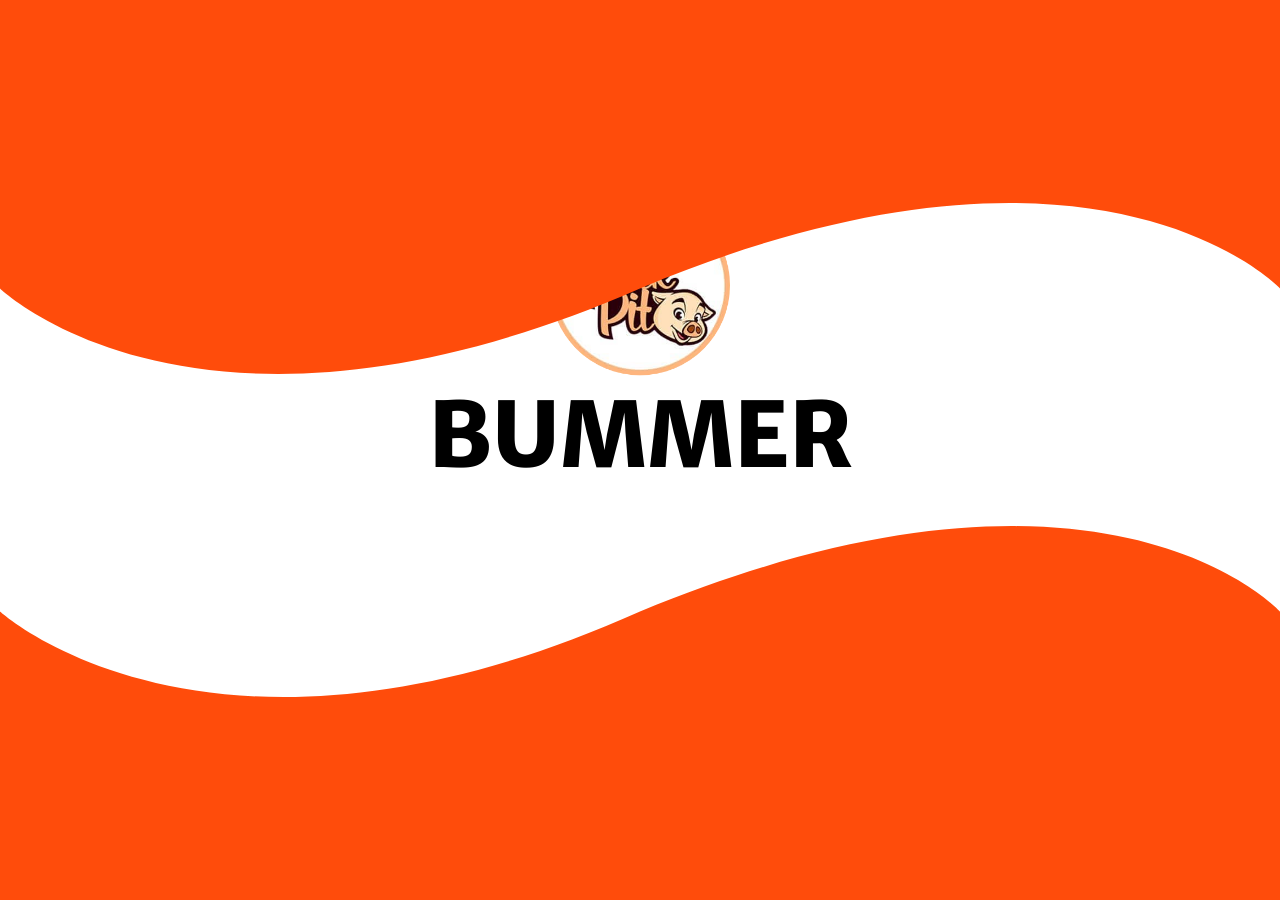
==== page-404.html @ 3a5ed78f "first commit" ====
<!DOCTYPE html>
<html lang="en" itemscope itemtype="http://schema.org/WebPage">
  
<head>
    <meta charset="UTF-8">
    <meta http-equiv="X-UA-Compatible" content="IE=edge">
    <meta name="viewport" content="width=device-width, initial-scale=1">
    <title>Comming soon</title>
    <!-- Bootstrap CSS-->
    <link href="assets/vendors/bootstrap/css/bootstrap.min.css" rel="stylesheet">
    <!-- Font Awesome-->
    <link rel="stylesheet" href="assets/vendors/font-awesome/css/font-awesome.min.css">

    <link rel="stylesheet" href="assets/vendors/flexslider/flexslider.min.css">
    <link rel="stylesheet" href="assets/vendors/swipebox/css/swipebox.min.css">
    <link rel="stylesheet" href="assets/vendors/slick/slick.min.css">
    <link rel="stylesheet" href="assets/vendors/slick/slick-theme.min.css">
    <link rel="stylesheet" href="assets/vendors/animate.min.css">
    <link rel="stylesheet" href="assets/vendors/bootstrap-datepicker/css/bootstrap-datepicker.min.css">
    <link rel="stylesheet" href="assets/vendors/pageloading/css/component.min.css">
    <!-- Font-icon-->
    <link rel="stylesheet" href="assets/fonts/font-icon/style.css">
    <!-- Style-->
    <link rel="stylesheet" type="text/css" href="assets/css/layout.css">
    <link rel="stylesheet" type="text/css" href="assets/css/elements.css">
    <link rel="stylesheet" type="text/css" href="assets/css/extra.css">
    <link rel="stylesheet" type="text/css" href="assets/css/widget.css">
    <link id="colorpattern" rel="stylesheet" type="text/css" href="assets/css/color/colordefault.css">
    <link rel="stylesheet" type="text/css" href="assets/css/responsive.css">
    <!-- Google Font-->
    <link href="https://fonts.googleapis.com/css?family=Merriweather+Sans:400,700,700i" rel="stylesheet">
    <link href="https://fonts.googleapis.com/css?family=Rancho" rel="stylesheet">
    <!-- Script Loading Page-->
    <script src="assets/vendors/html5shiv.js"></script>
    <script src="assets/vendors/respond.min.js"></script>
    <script src="assets/vendors/pageloading/js/snap.svg-min.js"></script>
    <script src="assets/vendors/pageloading/sidebartransition/js/modernizr.custom.js"></script>
  </head>
  <body>
      <div class="top-header top-bg-video">
          <div class="slides">
            <div class="slide-content slide-layout-02 slide-style-02">
              <div class="container">
                <div class="slide-content-inner text-center"><img src="assets/images/slider/porkpitlogo.png" style="width:180px; height:180px " data-ani-in="fadeInUp" data-ani-out="fadeOutDown" data-ani-delay="500" alt="fooday" class="img img-responsive slide-icon animated">
                  <h4 data-ani-in="fadeInUp" data-ani-out="fadeOutDown" data-ani-delay="800" class="slide-title animated" style="color:#000000">BUMMER</h4>
                  <p data-ani-in="fadeInUp" data-ani-out="fadeOutDown" data-ani-delay="1200" class="slide-sub-title animated" style="color:#000000" ><span class="line-before"></span><span class="line-after"></span><span class="text">We are so much excited you are here, however this page is still under construction. SORRY!   </span></p><img src="assets/images/slider/slider3-icon2.png" data-ani-in="fadeInUp" data-ani-out="fadeOutDown" data-ani-delay="1500" alt="fooday" class="img img-responsive slide-icon animated">
                  <a class="button" style="box-shadow: 0 8px 16px 0 #000000; font-family: Rancho;" href="home-fullpage.html">Go to home</a>

                </div>
              </div>
            </div>
          </div>
        </div>
    <div id="loader" data-opening="m -5,-5 0,70 90,0 0,-70 z m 5,35 c 0,0 15,20 40,0 25,-20 40,0 40,0 l 0,0 C 80,30 65,10 40,30 15,50 0,30 0,30 z" class="pageload-overlay">
      <div class="loader-wrapper">
        <svg xmlns="http://www.w3.org/2000/svg" width="100%" height="100%" viewbox="0 0 80 60" preserveaspectratio="none">
          <path d="m -5,-5 0,70 90,0 0,-70 z m 5,5 c 0,0 7.9843788,0 40,0 35,0 40,0 40,0 l 0,60 c 0,0 -3.944487,0 -40,0 -30,0 -40,0 -40,0 z"></path>
        </svg>
        <div class="sk-circle">
          <div class="sk-circle1 sk-child"></div>
          <div class="sk-circle2 sk-child"></div>
          <div class="sk-circle3 sk-child"></div>
          <div class="sk-circle4 sk-child"></div>
          <div class="sk-circle5 sk-child"></div>
          <div class="sk-circle6 sk-child"></div>
          <div class="sk-circle7 sk-child"></div>
          <div class="sk-circle8 sk-child"></div>
          <div class="sk-circle9 sk-child"></div>
          <div class="sk-circle10 sk-child"></div>
          <div class="sk-circle11 sk-child"></div>
          <div class="sk-circle12 sk-child"></div>
        </div>
        <div class="sk-circle sk-circle-out">
          <div class="sk-circle1 sk-child"></div>
          <div class="sk-circle2 sk-child"></div>
          <div class="sk-circle3 sk-child"></div>
          <div class="sk-circle4 sk-child"></div>
          <div class="sk-circle5 sk-child"></div>
          <div class="sk-circle6 sk-child"></div>
          <div class="sk-circle7 sk-child"></div>
          <div class="sk-circle8 sk-child"></div>
          <div class="sk-circle9 sk-child"></div>
          <div class="sk-circle10 sk-child"></div>
          <div class="sk-circle11 sk-child"></div>
          <div class="sk-circle12 sk-child"></div>
        </div>
      </div>
    </div>
    <!-- jQuery-->
    <script src="assets/vendors/jquery-1.10.2.min.js"></script>
    <!-- Bootstrap JavaScript-->
    <script src="assets/vendors/bootstrap/js/bootstrap.min.js"></script>
    <!-- Vendors-->
    <script src="assets/vendors/flexslider/jquery.flexslider-min.js"></script>
    <script src="assets/vendors/swipebox/js/jquery.swipebox.min.js"></script>
    <script src="assets/vendors/slick/slick.min.js"></script>
    <script src="assets/vendors/isotope/isotope.pkgd.min.js"></script>
    <script src="assets/vendors/jquery-countTo/jquery.countTo.min.js"></script>
    <script src="assets/vendors/jquery-appear/jquery.appear.min.js"></script>
    <script src="assets/vendors/parallax/parallax.min.js"></script>
    <script src="assets/vendors/gmaps/gmaps.min.js"></script>
    <script src="assets/vendors/audiojs/audio.min.js"></script>
    <script src="assets/vendors/vide/jquery.vide.min.js"></script>
    <script src="assets/vendors/pageloading/js/svgLoader.min.js"></script>
    <script src="assets/vendors/pageloading/js/classie.min.js"></script>
    <script src="assets/vendors/pageloading/sidebartransition/js/sidebarEffects.min.js"></script>
    <script src="assets/vendors/nicescroll/jquery.nicescroll.min.js"></script>
    <script src="assets/vendors/wowjs/wow.min.js"></script>
    <script src="assets/vendors/skrollr.min.js"></script>
    <script src="assets/vendors/bootstrap-datepicker/js/bootstrap-datepicker.min.js"></script>
    <script src="assets/vendors/jquery-cookie/js.cookie.js"></script>
    <script src="../../../cdnjs.cloudflare.com/ajax/libs/jquery-easing/1.3/jquery.easing.min.js" integrity="sha384-mE6eXfrb8jxl0rzJDBRanYqgBxtJ6Unn4/1F7q4xRRyIw7Vdg9jP4ycT7x1iVsgb" crossorigin="anonymous"></script>
    <!-- Own script-->
    <script src="assets/js/layout.js"></script>
    <script src="assets/js/elements.js"></script>
    <script src="assets/js/widget.js"></script>
    <script>
      (function(i,s,o,g,r,a,m){i['GoogleAnalyticsObject']=r;i[r]=i[r]||function(){
      (i[r].q=i[r].q||[]).push(arguments)},i[r].l=1*new Date();a=s.createElement(o),
      m=s.getElementsByTagName(o)[0];a.async=1;a.src=g;m.parentNode.insertBefore(a,m)
      })(window,document,'script','../../../www.google-analytics.com/analytics.js','ga');
      ga('create', 'UA-102426561-1', 'auto');
      ga('send', 'pageview');
    </script>
  </body>

<!-- Mirrored from sun-themes.com/html/fooday/page-404.html by HTTrack Website Copier/3.x [XR&CO'2014], Sun, 14 Jul 2019 23:41:06 GMT -->
</html>
---- assets/vendors/swipebox/css/swipebox.min.css ----
/*! Swipebox v1.3.0 | Constantin Saguin csag.co | MIT License | github.com/brutaldesign/swipebox */html.swipebox-html.swipebox-touch{overflow:hidden!important}#swipebox-overlay img{border:none!important}#swipebox-overlay{width:100%;height:100%;position:fixed;top:0;left:0;z-index:99999!important;overflow:hidden;-webkit-user-select:none;-moz-user-select:none;-ms-user-select:none;user-select:none}#swipebox-container{position:relative;width:100%;height:100%}#swipebox-slider{-webkit-transition:-webkit-transform .4s ease;transition:transform .4s ease;height:100%;left:0;top:0;width:100%;white-space:nowrap;position:absolute;display:none;cursor:pointer}#swipebox-slider .slide{height:100%;width:100%;line-height:1px;text-align:center;display:inline-block}#swipebox-slider .slide:before{content:"";display:inline-block;height:50%;width:1px;margin-right:-1px}#swipebox-slider .slide .swipebox-inline-container,#swipebox-slider .slide .swipebox-video-container,#swipebox-slider .slide img{display:inline-block;max-height:100%;max-width:100%;margin:0;padding:0;width:auto;height:auto;vertical-align:middle}#swipebox-slider .slide .swipebox-video-container{background:0 0;max-width:1140px;max-height:100%;width:100%;padding:5%;-webkit-box-sizing:border-box;box-sizing:border-box}#swipebox-slider .slide .swipebox-video-container .swipebox-video{width:100%;height:0;padding-bottom:56.25%;overflow:hidden;position:relative}#swipebox-slider .slide .swipebox-video-container .swipebox-video iframe{width:100%!important;height:100%!important;position:absolute;top:0;left:0}#swipebox-slider .slide-loading{background:url(../img/loader.gif) center center no-repeat}#swipebox-bottom-bar,#swipebox-top-bar{-webkit-transition:.5s;transition:.5s;position:absolute;left:0;z-index:999;height:50px;width:100%}#swipebox-bottom-bar{bottom:-50px}#swipebox-bottom-bar.visible-bars{-webkit-transform:translate3d(0,-50px,0);transform:translate3d(0,-50px,0)}#swipebox-top-bar{top:-50px}#swipebox-top-bar.visible-bars{-webkit-transform:translate3d(0,50px,0);transform:translate3d(0,50px,0)}#swipebox-title{display:block;width:100%;text-align:center}#swipebox-close,#swipebox-next,#swipebox-prev{background-image:url(../img/icons.png);background-repeat:no-repeat;border:none!important;text-decoration:none!important;cursor:pointer;width:50px;height:50px;top:0}#swipebox-arrows{display:block;margin:0 auto;width:100%;height:50px}#swipebox-prev{background-position:-32px 13px;float:left}#swipebox-next{background-position:-78px 13px;float:right}#swipebox-close{top:0;right:0;position:absolute;z-index:9999;background-position:15px 12px}.swipebox-no-close-button #swipebox-close{display:none}#swipebox-next.disabled,#swipebox-prev.disabled{opacity:.3}.swipebox-no-touch #swipebox-overlay.rightSpring #swipebox-slider{-webkit-animation:rightSpring .3s;animation:rightSpring .3s}.swipebox-no-touch #swipebox-overlay.leftSpring #swipebox-slider{-webkit-animation:leftSpring .3s;animation:leftSpring .3s}.swipebox-touch #swipebox-container:after,.swipebox-touch #swipebox-container:before{-webkit-backface-visibility:hidden;backface-visibility:hidden;-webkit-transition:all .3s ease;transition:all .3s ease;content:' ';position:absolute;z-index:999;top:0;height:100%;width:20px;opacity:0}.swipebox-touch #swipebox-container:before{left:0;-webkit-box-shadow:inset 10px 0 10px -8px #656565;box-shadow:inset 10px 0 10px -8px #656565}.swipebox-touch #swipebox-container:after{right:0;-webkit-box-shadow:inset -10px 0 10px -8px #656565;box-shadow:inset -10px 0 10px -8px #656565}.swipebox-touch #swipebox-overlay.leftSpringTouch #swipebox-container:before,.swipebox-touch #swipebox-overlay.rightSpringTouch #swipebox-container:after{opacity:1}@-webkit-keyframes rightSpring{0%{left:0}50%{left:-30px}100%{left:0}}@keyframes rightSpring{0%{left:0}50%{left:-30px}100%{left:0}}@-webkit-keyframes leftSpring{0%{left:0}50%{left:30px}100%{left:0}}@keyframes leftSpring{0%{left:0}50%{left:30px}100%{left:0}}@media screen and (min-width:800px){#swipebox-close{right:10px}#swipebox-arrows{width:92%;max-width:800px}}#swipebox-overlay{background:#0d0d0d}#swipebox-bottom-bar,#swipebox-top-bar{text-shadow:1px 1px 1px #000;background:#000;opacity:.95}#swipebox-top-bar{color:#fff!important;font-size:15px;line-height:43px;font-family:Helvetica,Arial,sans-serif}
---- assets/vendors/pageloading/css/component.min.css ----
.pageload-overlay{position:fixed;width:100%;height:100%;top:0;left:0;visibility:hidden;z-index:3}.pageload-overlay.show{visibility:visible}.pageload-overlay svg{position:absolute;top:0;left:0;pointer-events:none}.pageload-overlay svg path{fill:#f15f2a}.pageload-overlay::after,.pageload-overlay::before{content:'';position:fixed;width:20px;height:20px;top:50%;left:50%;margin:-10px 0 0 -10px;border-radius:50%;visibility:hidden;opacity:0;z-index:1000;-webkit-transition:opacity .15s,visibility 0s .15s;transition:opacity .15s,visibility 0s .15s}.pageload-overlay::after{background:#6cc88a;-webkit-transform:translateX(-20px);transform:translateX(-20px);-webkit-animation:moveRight .6s linear infinite alternate;animation:moveRight .6s linear infinite alternate}.pageload-overlay::before{background:#fff;-webkit-transform:translateX(20px);transform:translateX(20px);-webkit-animation:moveLeft .6s linear infinite alternate;animation:moveLeft .6s linear infinite alternate}@-webkit-keyframes moveRight{to{-webkit-transform:translateX(20px)}}@keyframes moveRight{to{transform:translateX(20px)}}@-webkit-keyframes moveLeft{to{-webkit-transform:translateX(-20px)}}@keyframes moveLeft{to{transform:translateX(-20px)}}.pageload-loading{background-color:#ff5214}body{background:0 0}
---- assets/fonts/font-icon/style.css ----
@font-face {
  font-family: 'icomoon';
  src:  url('fonts/icomoon78f5.eot?wxhsxi');
  src:  url('fonts/icomoon78f5.eot?wxhsxi#iefix') format('embedded-opentype'),
    url('fonts/icomoon78f5.ttf?wxhsxi') format('truetype'),
    url('fonts/icomoon78f5.woff?wxhsxi') format('woff'),
    url('fonts/icomoon78f5.svg?wxhsxi#icomoon') format('svg');
  font-weight: normal;
  font-style: normal;
}

[class^="swin-icon-"], [class*=" swin-icon-"] {
  /* use !important to prevent issues with browser extensions that change fonts */
  font-family: 'icomoon' !important;
  speak: none;
  font-style: normal;
  font-weight: normal;
  font-variant: normal;
  text-transform: none;
  line-height: 1;
  display: inline-block;
  /* Better Font Rendering =========== */
  -webkit-font-smoothing: antialiased;
  -moz-osx-font-smoothing: grayscale;
}

.swin-icon-waiter:before {
  content: "\e900";
}
.swin-icon-wine:before {
  content: "\e901";
}
.swin-icon-browser:before {
  content: "\e902";
}
.swin-icon-carrot:before {
  content: "\e903";
}
.swin-icon-delivery:before {
  content: "\e904";
}
.swin-icon-dinner:before {
  content: "\e905";
}
.swin-icon-dinner-2:before {
  content: "\e906";
}
.swin-icon-dish:before {
  content: "\e907";
}
.swin-icon-fish:before {
  content: "\e908";
}
.swin-icon-ice-cream:before {
  content: "\e909";
}
.swin-icon-meat:before {
  content: "\e90a";
}
.swin-icon-medal:before {
  content: "\e90b";
}
.swin-icon-menu-1:before {
  content: "\e90c";
}
.swin-icon-noodles:before {
  content: "\e90d";
}
.swin-icon-open:before {
  content: "\e90e";
}
.swin-icon-pasta:before {
  content: "\e90f";
}
---- assets/css/layout.css ----
/*------------------------------------------------------------------
[Table of contents]
This file include css code for layout structure.
Press Ctrl + F to find component. Ex: "#Header";

1. Header: #Header
 - #Header Top
 - #Header Main
 - #Main Navigation
 - #Utility Nav
 - Header Fixed
 - Header Transparent
2. Content: #Content
 - #Top Slider
 - #Slider Arrow
 - #Page Title
 - #Page Content
 - #Totop
 - #Footer
 - #Subcribe
3. Page: #Page
 - #Product Single
 - #Blog Single
 - #404 Page

 -------------------------------------------------------------------*/

.button {
  color: #fff;
  cursor: pointer;
  padding: 10px 40px;
  font-weight: 600;
  font-size: 16px;

  position: relative;
  background: rgb(92, 1, 1) ;
  background: -moz-linear-gradient(left, rgb(92, 1, 1)  0%, rgb(92, 1, 1)  100%);
  background: -webkit-gradient(left top, right top, color-stop(0%, rgb(92, 1, 1) ), color-stop(100%, rgb(92, 1, 1) ));
  background: -webkit-linear-gradient(left, rgb(92, 1, 1)  0%, rgb(92, 1, 1)  100%);
  background: -o-linear-gradient(left, rgb(92, 1, 1)  0%, rgb(92, 1, 1)  100%);
  background: -ms-linear-gradient(left, rgb(92, 1, 1)  0%, rgb(92, 1, 1)  100%);
  background: linear-gradient(to right, rgb(92, 1, 1) 0%, rgb(92, 1, 1)  100%);
  filter: progid: DXImageTransform.Microsoft.gradient(startColorstr='#0abde3', endColorstr='#0abde3', GradientType=1);
  font-family: josefin sans, sans-serif;
  display: inline-block;
  -webkit-border-radius: 90px;
  -moz-border-radius: 90px;
  border-radius: 90px;
  -webkit-box-shadow: 6px 4px 20px 1px rgba(70, 200, 148, .25);
  -moz-box-shadow: 6px 4px 20px 1px rgba(70, 200, 148, .25);
  box-shadow: 6px 4px 20px 1px rgba(70, 200, 148, .25)
}

.button:hover,
.button:focus {
  color: #fff;
  background: rgb(255, 164, 90);
}

.parallax-window {
  min-height: 400px;
  background: transparent;
}

.top-header .parallax-window {
  min-height: 100vh;
}

html {
  overflow-x: hidden;
}

body {
  background-color: #fff;
  font-family: 'Merriweather Sans', sans-serif;
  font-weight: 400;
  line-height: 1.714;
  color: #616f7d;
  overflow-x: hidden;
}

h1,
h2,
h3,
h4,
h5,
h6 {
  line-height: 1;
}

.img-full {
  width: 100%;
}

.top-header .animated {
  opacity: 0;
}

.swin-bg-transparent {
  background: transparent !important;
}

/* #Slider Arrow */
.slick-arrow {
  position: absolute;
  top: 48%;
  z-index: 1;
  opacity: 0.7;
  cursor: pointer;
}

.slick-arrow .arrow-slide {
  position: relative;
}

.slick-arrow .arrow-slide i {
  font-size: 16px;
  color: #bbbbbb;
  border: 2px solid #ededed;
  border-radius: 50%;
  width: 40px;
  height: 40px;
  line-height: 36px;
  text-align: center;
}

.slick-arrow .arrow-slide:before {
  content: '';
  position: absolute;
  top: 50%;
  margin-top: -2px;
  width: 60px;
  height: 2px;
  background-color: #ededed;
}

.slick-arrow.prev-slide .arrow-slide:before {
  left: 100%;
}

.slick-arrow.next-slide .arrow-slide:before {
  right: 100%;
}

.slick-arrow:hover {
  opacity: 1;
}

.slick-arrow.slide-vertical {
  top: auto;
  bottom: 0;
}

.slick-arrow.slide-vertical .arrow-slide:before {
  display: none;
}

.slick-arrow.slide-vertical.next-slide {
  left: 0;
  right: auto;
}

.slick-arrow.slide-vertical.prev-slide {
  left: 50px;
  right: auto;
}

.next-slide {
  right: 30px;
}

.prev-slide {
  left: 30px;
}

.slick-slide {
  position: relative;
}

/* ==========================================================================
   #Loader
   ========================================================================== */
.sk-circle {
  margin: 0;
  width: 20px;
  height: 20px;
  position: fixed;
  top: 50%;
  left: 50%;
  margin-top: -30px;
  margin-left: -30px;
}

.sk-circle .sk-child {
  width: 100%;
  height: 100%;
  position: absolute;
  left: 0;
  top: 0;
}

.sk-circle .sk-child:before {
  content: '';
  display: block;
  margin: 0 auto;
  width: 20%;
  height: 20%;
  background-color: #fff;
  border-radius: 100%;
  -webkit-animation: sk-circleBounceDelay 1.2s infinite ease-in-out both;
  animation: sk-circleBounceDelay 1.2s infinite ease-in-out both;
}

.sk-circle.sk-circle-out .sk-child:before {
  width: 20%;
  height: 20%;
}

.sk-circle .sk-circle2 {
  -webkit-transform: rotate(30deg);
  -ms-transform: rotate(30deg);
  transform: rotate(30deg);
}

.sk-circle .sk-circle3 {
  -webkit-transform: rotate(60deg);
  -ms-transform: rotate(60deg);
  transform: rotate(60deg);
}

.sk-circle .sk-circle4 {
  -webkit-transform: rotate(90deg);
  -ms-transform: rotate(90deg);
  transform: rotate(90deg);
}

.sk-circle .sk-circle5 {
  -webkit-transform: rotate(120deg);
  -ms-transform: rotate(120deg);
  transform: rotate(120deg);
}

.sk-circle .sk-circle6 {
  -webkit-transform: rotate(150deg);
  -ms-transform: rotate(150deg);
  transform: rotate(150deg);
}

.sk-circle .sk-circle7 {
  -webkit-transform: rotate(180deg);
  -ms-transform: rotate(180deg);
  transform: rotate(180deg);
}

.sk-circle .sk-circle8 {
  -webkit-transform: rotate(210deg);
  -ms-transform: rotate(210deg);
  transform: rotate(210deg);
}

.sk-circle .sk-circle9 {
  -webkit-transform: rotate(240deg);
  -ms-transform: rotate(240deg);
  transform: rotate(240deg);
}

.sk-circle .sk-circle10 {
  -webkit-transform: rotate(270deg);
  -ms-transform: rotate(270deg);
  transform: rotate(270deg);
}

.sk-circle .sk-circle11 {
  -webkit-transform: rotate(300deg);
  -ms-transform: rotate(300deg);
  transform: rotate(300deg);
}

.sk-circle .sk-circle12 {
  -webkit-transform: rotate(330deg);
  -ms-transform: rotate(330deg);
  transform: rotate(330deg);
}

.sk-circle .sk-circle2:before {
  -webkit-animation-delay: -1.1s;
  animation-delay: -1.1s;
}

.sk-circle .sk-circle3:before {
  -webkit-animation-delay: -1s;
  animation-delay: -1s;
}

.sk-circle .sk-circle4:before {
  -webkit-animation-delay: -0.9s;
  animation-delay: -0.9s;
}

.sk-circle .sk-circle5:before {
  -webkit-animation-delay: -0.8s;
  animation-delay: -0.8s;
}

.sk-circle .sk-circle6:before {
  -webkit-animation-delay: -0.7s;
  animation-delay: -0.7s;
}

.sk-circle .sk-circle7:before {
  -webkit-animation-delay: -0.6s;
  animation-delay: -0.6s;
}

.sk-circle .sk-circle8:before {
  -webkit-animation-delay: -0.5s;
  animation-delay: -0.5s;
}

.sk-circle .sk-circle9:before {
  -webkit-animation-delay: -0.4s;
  animation-delay: -0.4s;
}

.sk-circle .sk-circle10:before {
  -webkit-animation-delay: -0.3s;
  animation-delay: -0.3s;
}

.sk-circle .sk-circle11:before {
  -webkit-animation-delay: -0.2s;
  animation-delay: -0.2s;
}

.sk-circle .sk-circle12:before {
  -webkit-animation-delay: -0.1s;
  animation-delay: -0.1s;
}

@-webkit-keyframes sk-circleBounceDelay {

  0%,
  80%,
  100% {
    -webkit-transform: scale(0);
    transform: scale(0);
  }

  40% {
    -webkit-transform: scale(1);
    transform: scale(1);
  }
}

@keyframes sk-circleBounceDelay {

  0%,
  80%,
  100% {
    -webkit-transform: scale(0);
    transform: scale(0);
  }

  40% {
    -webkit-transform: scale(1);
    transform: scale(1);
  }
}

/* ==========================================================================
   #Header
   ========================================================================== */
header {
  position: absolute;
  z-index: 2;
  width: 100%;
  top: 0;
}

header+div {
  padding-top: 135px;
}

header.header-transparent+div {
  padding-top: 0;
}

/* #Header Top */
.header-top {
  color: #616f7d;
  background-color: transparent;
  height: 35px;
  border: none;
  border-bottom: 1px solid #eaeaea;
}

.header-top a {
  color: #616f7d;
}

.header-top:before {
  content: '';
  clear: both;
}

.header-top:after {
  content: '';
  display: table;
  clear: both;
}

.header-top .topbar-left {
  float: left;
}

.header-top .topbar-right {
  float: right;
}

.header-top .topbar-right .item {
  position: relative;
}

.header-top .topbar-right .item:not(:first-child):before {
  content: "";
  position: absolute;
  left: 0;
  width: 1px;
  background-color: #c4c4c4;
  height: 35%;
  top: 50%;
  left: -12px;
  transform: translateY(-50%);
}

.header-top .item {
  display: inline-block;
  line-height: 35px;
  margin-right: 15px;
  font-size: 13px;
}

.header-top .item i {
  margin-right: 7px;
}

.header-top ul.wg-social li:last-child {
  padding-right: 0;
}

.header-top .socials-nb li a i {
  color: #616f7d;
}

.header-top .wg-social {
  margin: 0;
}

.header-top.top-layout-02 {
  color: #fff;
  background-color: #ff4c0b;
  border: none;
}

.header-top.top-layout-02 a {
  color: #ffffff;
}

.header-top.top-layout-02 .topbar-right .item:not(:first-child):before {
  background-color: rgba(255, 255, 255, 0.4);
}

.header-top.top-layout-02 .socials-nb li a i {
  color: #ffffff;
}

.header-top.top-layout-01 {
  color: #fff;
  background-color: transparent;
  border-color: rgba(255, 255, 255, 0.3);
}

.header-top.top-layout-01 a {
  color: #ffffff;
}

.header-top.top-layout-01 .topbar-right .item:not(:first-child):before {
  background-color: #ababab;
}

.header-top.top-layout-01 .socials-nb li a i {
  color: #ffffff;
}

header.header-fixed .header-top {
  display: none;
}

/* #Header Main */
.header-main {
  background-color: #fff;
  height: 100px;
  -ms-transition: all 0.3s ease;
  -webkit-transition: all 0.3s ease;
  transition: all 0.3s ease;
}

.header-main .header-logo {
  width: 250px;
  min-height: 100px;
  float: left;
  position: relative;
  -ms-transition: all 0.3s ease;
  -webkit-transition: all 0.3s ease;
  transition: all 0.3s ease;
}

.header-main .logo {
  position: absolute;
  top: 50%;
  -webkit-transform: translate(0%, -50%);
  transform: translate(0%, -50%);
}

.header-main .main-nav-wrapper {
  float: right;
}

/* #Main Navigation */
#main-nav {
  /* Dropdow Menu */
}

#main-nav>li {
  display: block;
  padding: 0 15px;
}

#main-nav>li>a {
  line-height: 80px;
  color: #29272e;
  text-transform: uppercase;
  -ms-transition: all 0.3s ease;
  -webkit-transition: all 0.3s ease;
  transition: all 0.3s ease;
}

#main-nav>li>a:hover,
#main-nav>li a:focus {
  background-color: transparent;
}

#main-nav>li>a {
  position: relative;
}

#main-nav>li>a:after {
  content: '';
  position: absolute;
  height: 2px;
  left: 15px;
  width: 0;
  top: 50%;
  margin-top: 15px;
  background-color: #ff4c0b;
  -ms-transition: all 0.3s ease;
  -webkit-transition: all 0.3s ease;
  transition: all 0.3s ease;
}

#main-nav>li.current-menu-item>a,
#main-nav>li:hover>a {
  position: relative;
}

#main-nav>li.current-menu-item>a:after,
#main-nav>li:hover>a:after {
  width: 60px;
}

#main-nav>li.active>a {
  position: relative;
  background-color: transparent;
}

#main-nav>li.active>a:after {
  width: 60px;
}

#main-nav>.open>a {
  background-color: transparent;
}

#main-nav .dropdown .dropdown-menu {
  opacity: 0;
  z-index: -1;
  left: 0;
  margin: 0;
  padding: 0;
  min-width: 180px;
  border-radius: 0;
  border: 0;
  -webkit-box-shadow: 0px 5px 19px rgba(0, 0, 0, 0.2);
  box-shadow: 0px 3px 10px rgba(0, 0, 0, 0.2);
  -ms-transition: all 0.4s ease;
  -webkit-transition: all 0.4s ease;
  transition: all 0.4s ease;
}

#main-nav .dropdown .dropdown-menu>li>a {
  padding: 10px 20px;
}

#main-nav .dropdown.open>.dropdown-menu {
  opacity: 1;
  z-index: 99;
  left: 15px;
}

#main-nav .dropdown.dropdown-mega {
  position: static;
}

#main-nav .dropdown.dropdown-mega .dropdown-mega-menu {
  width: 100%;
}

/* Utility Nav */
.utility-nav {
  float: right;
}

.utility-nav .search-bar {
  display: inline-block;
  line-height: 80px;
  padding: 10px;
  color: #29272e;
  -ms-transition: all 0.3s ease;
  -webkit-transition: all 0.3s ease;
  transition: all 0.3s ease;
}

.utility-nav .dropdown-menu {
  left: auto;
  right: 0;
  padding: 15px;
  width: 250px;
  border-radius: 0;
  margin: 0;
}

.utility-nav .search-form .input-group input {
  border-radius: 0;
  box-shadow: none;
  border-color: #d0d0d0;
  padding: 8px 15px;
  height: 35px;
}

.utility-nav .search-form .input-group-addon {
  border-radius: 0;
}

/* #Header Fixed */
header.header-fixed {
  position: fixed;
  top: 0;
  left: 0;
  width: 100%;
  z-index: 99;
}

header.header-fixed .header-main {
  background-color: rgba(255, 255, 255, 0.95);
  height: 60px;
  -webkit-box-shadow: 0px 1px 5px rgba(0, 0, 0, 0.15);
  -moz-box-shadow: 0px 1px 5px rgba(0, 0, 0, 0.15);
  box-shadow: 0px 1px 5px rgba(0, 0, 0, 0.15);
}

header.header-fixed .header-main .header-logo {
  min-height: 60px;
}

header.header-fixed .header-main .utility-nav .search-bar {
  line-height: 40px;
}

header.header-fixed .header-main #main-nav>li>a {
  color: #29272e;
  line-height: 40px;
}

header.header-fixed #st-trigger-effects {
  line-height: 60px;
}

header.header-fixed #st-trigger-effects .st-btn-efect {
  color: #000;
}

/* Header Transparent */
.header-transparent .header-main {
  background-color: transparent;
}

.header-transparent .header-top.top-layout-02 {
  opacity: 0.9;
}

.header-transparent #main-nav>li>a {
  color: #fff;
}

.header-transparent .utility-nav .search-bar {
  color: #fff;
}

.header-transparent .logo-fixed {
  display: none;
}

.header-transparent.header-fixed>li>a {
  color: #29272e;
}

.header-transparent.header-fixed .utility-nav .search-bar {
  color: #29272e;
}

.header-transparent.header-fixed .logo-static {
  display: none;
}

.header-transparent.header-fixed .logo-fixed {
  display: block;
}

/*Header Vertical*/
.body-full {
  height: 100%;
}

#st-container.st-container {
  position: static;
  height: auto;
}

#st-container.st-container.st-menu-open {
  position: relative;
  height: 100%;
}

.search-form.search-layout-01 {
  background: rgba(255, 255, 255, 0.05);
}

.search-form.search-layout-01 .search-input {
  border: none;
  color: rgba(255, 255, 255, 0.6);
}

.search-form.search-layout-01 .search-input::-webkit-input-placeholder {
  color: rgba(255, 255, 255, 0.6);
}

.search-form.search-layout-01 .search-input::-moz-placeholder {
  color: rgba(255, 255, 255, 0.6);
}

.search-form.search-layout-01 .search-input:-ms-input-placeholder {
  color: rgba(255, 255, 255, 0.6);
}

.search-form.search-layout-01 .search-input:-moz-placeholder {
  color: rgba(255, 255, 255, 0.6);
}

.search-form.search-layout-01 .input-group-addon {
  background: transparent;
  border: none;
}

.search-form.search-layout-01 .input-group-addon i {
  color: rgba(255, 255, 255, 0.6);
}

.st-menu-open {
  background-color: rgba(0, 0, 0, 0.5);
}

.st-menu-open .swin-trigger-effects.btn-open {
  display: none;
}

.st-menu-open .header-main .header-logo {
  display: none;
}

#st-trigger-effects {
  float: left;
  line-height: 100px;
}

#st-trigger-effects .st-btn-efect {
  background: none;
  padding: 0 20px;
  border: none;
  color: #fff;
  font-size: 25px;
}

/* Header Sidebar*/
.header-sidebar #main-nav>li>a {
  color: #ffffff;
}

.header-sidebar .dropdown-menu>li>a {
  width: 100%;
}

.header-sidebar .swin-trigger-effects.btn-close {
  text-align: right;
}

.header-sidebar .swin-trigger-effects.btn-close button {
  background: none;
  border: none;
}

.header-sidebar .swin-trigger-effects.btn-close {
  color: rgba(255, 255, 255, 0.6);
  font-size: 22px;
  margin-top: 35px;
}

.header-sidebar .menu-content {
  padding: 0 30px;
  background-color: rgba(0, 0, 0, 0.5);
}

.header-sidebar .socials {
  width: 100%;
  text-align: center;
  margin-top: 14%;
  margin-bottom: 0;
}

.header-sidebar .socials li a {
  background-color: rgba(255, 255, 255, 0.3);
}

.header-sidebar .search-form {
  margin-top: 10%;
}

.header-sidebar .main-nav-wrapper {
  margin-top: 12%;
  padding: 0 10px;
}

.header-sidebar .main-nav-wrapper .main-nav {
  position: relative;
  border-bottom: 1px solid rgba(255, 255, 255, 0.3);
  padding: 0 0 10px 0;
}

.header-sidebar .main-nav-wrapper .main-nav::after {
  right: 100%;
  content: '';
  position: absolute;
  width: 5px;
  height: 5px;
  border-radius: 50%;
  background-color: rgba(255, 255, 255, 0.3);
  bottom: -3px;
}

.header-sidebar .main-nav-wrapper .main-nav::before {
  left: 100%;
  content: '';
  position: absolute;
  width: 5px;
  height: 5px;
  border-radius: 50%;
  background-color: rgba(255, 255, 255, 0.2);
  bottom: -3px;
}

.header-sidebar .main-nav-wrapper #main-nav>li.current-menu-item>a:after,
.header-sidebar .main-nav-wrapper #main-nav>li:hover>a:after {
  width: 59%;
}

.header-sidebar .main-nav-wrapper #main-nav>li.active>a:after {
  width: 59%;
}

.header-sidebar .main-nav-wrapper #main-nav li {
  float: none;
  text-align: center;
}

.header-sidebar .main-nav-wrapper #main-nav li a {
  line-height: 30px;
  display: inline-block;
}

.header-sidebar .main-nav-wrapper #main-nav li a::after {
  left: 21%;
}

.header-sidebar .header-logo {
  margin-bottom: 12%;
  margin-top: 18%;
}

.header-sidebar .header-logo img.logo-img {
  display: block;
  margin: 0 auto;
}

/*Header Box */
.header-box .bg-top-header {
  transform: translateY(-1px) scale(-1, -1);
  transform-origin: bottom;
}

.header-box .gambit_sep_decor1 {
  fill: #ff4c0b;
}

.header-box .header-bg {
  position: absolute;
  top: 0;
  left: 0;
  width: 100%;
  height: 80px;
  background: #ff4c0b;
  padding-top: 35px;
}

.header-box .header-main-wrapper {
  width: 100%;
  box-shadow: 0 0 35px 10px rgba(0, 0, 0, 0.08);
  padding: 0 40px 0 40px;
  position: relative;
  background-color: #fff;
}

.header-box .header-main-wrapper:before,
.header-box .header-main-wrapper:after {
  content: '';
  display: table;
  clear: both;
}

/* ==========================================================================
   #Content
   ========================================================================== */
/* #Top Slider */
.top-header {
  position: relative;
  /* Slider Align Left - Image full width */
}

.top-header .slick-slide {
  position: relative;
}

.top-header .slide-content {
  position: absolute;
  top: 120px;
  left: 0;
  width: 100%;
  z-index: 1;
}

.top-header .slide-content .slide-icon {
  margin: 15px auto;
}

.top-header .slide-content .swin-sc-title {
  margin-bottom: 40px;
}

.top-header .slide-content .swin-sc-title .title {
  margin: 0;
  line-height: 1;
}

.top-header .slide-bg {
  height: 800px;
}

.top-header .slide-bg img {
  position: absolute;
  height: 100%;
  width: auto;
  max-width: none;
  left: 50%;
  transform: translatex(-50%);
}

.top-header .slick-dots {
  bottom: 20px;
}

.top-header .slick-dots li {
  margin: 0;
}

.top-header .slick-dots li button::before {
  font-size: 8px;
}

.top-header.layout-shop .slide-content {
  top: 30%;
}

.top-header.layout-shop .slide-bg {
  height: auto;
}

.top-header.layout-shop .slide-bg img {
  position: relative;
  left: 0;
  -webkit-transform: translateX(0);
  transform: translateX(0);
  width: 100%;
  height: auto;
}

.top-header.layout-shop .title {
  font-size: 60px;
}

.top-header.layout-shop .subtitle {
  margin-top: 20px;
  font-size: 26px;
  color: #424242;
  text-transform: capitalize;
}

.top-header.layout-shop .slick-arrow .arrow-slide i {
  border-color: #d1d1d1;
}

.top-header.layout-shop .slick-arrow .arrow-slide::before {
  width: 30px;
  background-color: #d1d1d1;
}

/* #Top Header Ver 2 - Header Image Parallax */
.top-header .slide-content .slide-text-01 {
  position: relative;
  font-weight: 700;
  font-size: 16px;
  color: #ff4c0b;
  position: relative;
  text-transform: uppercase;
  display: inline-block;
  line-height: 1;
}

.top-header .slide-content .slide-text-01.style-long span.text:before,
.top-header .slide-content .slide-text-01.style-long span.text:after {
  width: 90px;
}

.top-header .slide-content .slide-text-01.style-long span.text:before {
  left: -95px;
}

.top-header .slide-content .slide-text-01.style-long span.text:after {
  right: -95px;
}

.top-header .slide-content .slide-text-01.style-long:before {
  left: -95px;
}

.top-header .slide-content .slide-text-01.style-long:after {
  right: -95px;
}

.top-header .slide-content .slide-text-01 span.text:before,
.top-header .slide-content .slide-text-01 span.text:after {
  content: '';
  width: 50px;
  position: absolute;
  border-bottom-width: 1px;
  border-bottom-style: solid;
  border-bottom-color: #ff4c0b;
  top: 50%;
  margin-top: 0px;
}

.top-header .slide-content .slide-text-01 span.text:before {
  left: -65px;
}

.top-header .slide-content .slide-text-01 span.text:after {
  right: -65px;
}

.top-header .slide-content .slide-text-01:before,
.top-header .slide-content .slide-text-01:after {
  content: '';
  position: absolute;
  width: 3px;
  height: 3px;
  border-radius: 50%;
  background-color: #ff4c0b;
  top: 50%;
  margin-top: -1px;
}

.top-header .slide-content .slide-text-01:before {
  left: -65px;
}

.top-header .slide-content .slide-text-01:after {
  right: -65px;
}

.top-header .slide-content.slide-layout-02 {
  top: 50%;
  -webkit-transform: translateY(-50%);
  -moz-transform: translateY(-50%);
  transform: translateY(-50%);
}

.top-header .slide-content.slide-layout-02 .slide-title {
  font-family: "Merriweather Sans";
  font-weight: 900;
  font-size: 90px;
  color: #fff;
  text-align: center;
  margin-bottom: 0;
}

.top-header .slide-content.slide-layout-02 .slide-sub-title {
  font-family: "Rancho";
  font-size: 60px;
  color: #fff;
  text-align: center;
  position: relative;
}

.top-header .slide-content.slide-layout-02 .slide-sub-title .text {
  display: block;
  width: 60%;
  margin: 0 auto;
  line-height: 1;
}

.top-header .slide-content.slide-layout-02 .slide-sub-title .text span {
  display: inline-block;
  margin-right: 25px;
}

.top-header .slide-content.slide-layout-02 .slide-sub-title .text span:after {
  content: '';
  display: inline-block;
  width: 12px;
  height: 12px;
  border-radius: 50%;
  background-color: #fff;
  margin-left: 25px;
  margin-bottom: 10px;
}

.top-header .slide-content.slide-layout-02 .slide-sub-title .text span:last-child {
  margin-right: 0;
}

.top-header .slide-content.slide-layout-02 .slide-sub-title .text span:last-child:after {
  display: none;
}

.top-header .slide-content.slide-layout-02 .slide-content-inner {
  width: 90%;
  margin: 0 auto;
}

.top-header .slide-content.slide-layout-02 .line-before {
  float: left;
  height: 3px;
  background-color: #FFF;
  width: 180px;
  position: relative;
  margin-top: 30px;
}

.top-header .slide-content.slide-layout-02 .line-before:before {
  content: '';
  position: absolute;
  left: 0;
  top: -3px;
  width: 10px;
  height: 10px;
  border-radius: 50%;
  background-color: #fff;
}

.top-header .slide-content.slide-layout-02 .line-after {
  float: right;
  height: 3px;
  background-color: #FFF;
  width: 180px;
  position: relative;
  margin-top: 30px;
}

.top-header .slide-content.slide-layout-02 .line-after:after {
  content: '';
  position: absolute;
  right: 0;
  top: -3px;
  width: 10px;
  height: 10px;
  border-radius: 50%;
  background-color: #fff;
}

.top-header .slide-content.slide-layout-02.slide-style-02 .slide-content-inner {
  width: 65%;
}

.top-header .slide-content.slide-layout-02.slide-style-02 .slide-sub-title {
  font-size: 46px;
}

.top-header .slide-content.slide-layout-03 {
  top: 95px;
  text-align: center;
}

.top-header .slide-content.slide-layout-03 .top-content {
  position: relative;
  display: inline-block;
}

.top-header .slide-content.slide-layout-03 .top-content .line {
  position: absolute;
  bottom: 2px;
  height: 1px;
  background-color: #ff4c0b;
}

.top-header .slide-content.slide-layout-03 .top-content .line.short {
  width: 48px;
  bottom: 13px;
}

.top-header .slide-content.slide-layout-03 .top-content .line.long {
  width: 114px;
}

.top-header .slide-content.slide-layout-03 .top-content .line.left {
  right: 100%;
}

.top-header .slide-content.slide-layout-03 .top-content .line.right {
  left: 100%;
}

.top-header .slide-content.slide-layout-03 .top-content img {
  display: inline-block;
  margin-bottom: 1px;
  padding: 0 10px;
}

.top-header .slide-content.slide-layout-03 .slide-title {
  font-family: "Rancho";
  font-weight: 400;
  font-size: 80px;
  color: #29272e;
  text-align: center;
  margin-bottom: 0;
  margin-top: 20px;
}

.top-header .slide-content.slide-layout-03 .slide-sub-title {
  margin-top: 20px;
}

/* #Top Header Ver 3 - Header Video Background */
.top-bg-video .slides {
  height: 100vh;
  position: relative;
}

.top-bg-video .slides.playing:before {
  content: '';
  position: absolute;
  left: 0;
  top: 0;
  width: 100%;
  height: 100%;
  background-color: rgba(0, 0, 0, 0.5);
}

/* #Page Title */
.page-title {
  background-image: url("../images/background/pagetitle-bg.jpg");
  position: relative;
  background-position: center center;
  background-repeat: no-repeat;
  background-attachment: fixed;
  background-size: cover;
}

.page-title:before {
  content: '';
  position: absolute;
  top: 0;
  left: 0;
  width: 100%;
  height: 100%;
  background-color: rgba(0, 0, 0, 0.5);
}

.page-title .title-wrapper {
  padding: 140px 0;
  text-align: center;
  position: relative;
}

.page-title .title-wrapper ul.bread-crumb {
  list-style: none;
  padding-left: 0;
  margin-bottom: 0;
}

.page-title .title-wrapper ul.bread-crumb li {
  font-size: 14px;
  display: inline-block;
  position: relative;
}

.page-title .title-wrapper ul.bread-crumb li.main {
  color: #bbbbbb;
  margin-left: 50px;
}

.page-title .title-wrapper ul.bread-crumb li.main:before {
  content: '';
  position: absolute;
  width: 5px;
  height: 5px;
  border-radius: 50%;
  background-color: #fff;
  top: 12px;
  margin-left: -10px;
}

.page-title .title-wrapper ul.bread-crumb li.main span:before {
  content: "";
  position: absolute;
  width: 40px;
  border-bottom-width: 1px;
  border-bottom-style: solid;
  border-bottom-color: #fff;
  top: 14px;
  margin-left: -50px;
}

.page-title .title-wrapper ul.bread-crumb li.sub {
  margin-left: 10px;
  text-transform: capitalize;
  color: #fff;
}

.page-title .title-wrapper ul.bread-crumb li.sub:before {
  position: absolute;
  content: ".";
  color: #fff;
  font-size: 18px;
  top: 0;
  line-height: 18px;
  margin-left: -10px;
}

.page-title .title {
  color: #fff;
  font-family: "Rancho";
  font-size: 64px;
  text-transform: uppercase;
  line-height: 1;
  margin-bottom: 20px;
}

.page-title .subtitle {
  color: #d2d2d2;
  font-size: 16px;
}

.divider {
  position: relative;
  width: 225px;
  margin: auto;
  height: 15px;
}

.divider .line-before,
.divider .line-after {
  position: absolute;
  height: 1px;
  background-color: #fff;
  width: 100px;
}

.divider .line-before {
  left: 0;
}

.divider .line-after {
  right: 0;
}

.divider .dot {
  position: absolute;
  width: 11px;
  height: 11px;
  border-radius: 50%;
  border: 1px solid #fff;
  top: -6px;
  left: 50%;
  transform: translateX(-50%);
}

.divider .dot:before,
.divider .dot:after {
  content: '';
  position: absolute;
  height: 5px;
  width: 5px;
  background-color: #fff;
  top: 3px;
  left: 50%;
  border-radius: 50%;
}

.divider .dot:before {
  transform: translateX(-15px);
}

.divider .dot:after {
  transform: translateX(9px);
}

/* #Page Content */
.page-content-wrapper {
  background-color: #fff;
}

.page-content {
  padding: 100px 0;
}

.page-content.no-padding {
  padding: 0;
}

#totop {
  box-shadow: 0 0 10px 0 rgba(0, 0, 0, 0.2);
  position: fixed;
  bottom: 40px;
  right: 1.5%;
  display: none;
  z-index: 9999;
  background: #ff4c0b;
  border: 3px solid #ffffff;
  border-radius: 50%;
  height: 47px;
  width: 47px;
  text-align: center;
  transition: all 0.2s linear;
}

#totop i {
  color: #ffffff;
  line-height: 40px;
  font-size: 20px;
  transition: all 0.2s ease;
}

#totop:hover i {
  line-height: 35px;
}

/* #Footer */
.footer-main {
  background-color: #040609;
  background-image: url("../images/background/footer-bg.jpg");
  background-size: cover;
}

/* #Subcribe */
.subscribe-wrapper {
  padding: 60px 0;
}

.subscribe-wrapper .title {
  font-family: "rancho";
  font-size: 40px;
  color: #29272e;
  margin-top: 0;
}

.subscribe-wrapper .des {
  color: #616f7d;
}

.subscribe-wrapper .subscribe-heading {
  float: left;
}

.subscribe-wrapper .widget-newsletter {
  position: relative;
  width: 300px;
  margin-top: 15px;
  margin-bottom: 25px;
  float: right;
}

.subscribe-wrapper .widget-newsletter input {
  height: 40px;
  background-color: #f4f4f4;
  box-shadow: none;
  border: none;
}

.subscribe-wrapper .widget-newsletter i {
  color: #ff4c0b;
}

.subscribe-wrapper .widget-newsletter .submit {
  position: absolute;
  top: 0;
  right: 0;
  width: 50px;
  line-height: 40px;
  text-align: center;
}

.subscribe-wrapper .widget-newsletter .submit:before {
  position: absolute;
  content: "";
  width: 1px;
  height: 30px;
  right: 50px;
  top: 50%;
  margin-top: -15px;
  background-color: #e2e2e2;
}

/* ==========================================================================
   #Content
   ========================================================================== */
/* #Product Single */
.product-single .product-featured-image .main-slider {
  margin-bottom: 50px;
}

.product-single .thumbnail-image-item {
  margin: 0 10px;
}

.product-single .thumbnail-image-item a {
  display: block;
  border: 1px solid #e6e6e6;
  padding: 15px;
}

.product-single .thumbnail-image-item a:hover {
  border-color: #b5acac;
}

.product-single .product-summary {
  position: relative;
}

.product-single .product-summary .product-title {
  margin-bottom: 10px;
  padding-right: 80px;
}

.product-single .product-summary .product-title .title {
  font-size: 45px;
  line-height: 1;
}

.product-single .product-summary .product-price {
  font-family: "Rancho";
  font-weight: 300;
  width: 80px;
  height: 80px;
  border-radius: 50%;
  background-color: #ff4c0b;
  border: 3px solid #fff;
  color: #fff;
  text-align: center;
  padding: 10px 0;
  position: absolute;
  right: 0;
  top: 10px;
  box-shadow: 0 0 40px rgba(0, 0, 0, 0.21);
}

.product-single .product-summary .product-price .price {
  display: block;
  font-size: 28px;
  line-height: 38px;
}

.product-single .product-summary .product-price .price .currency-symbol {
  font-size: 12px;
  vertical-align: 13px;
}

.product-single .product-summary .product-info {
  margin-bottom: 25px;
}

.product-single .product-summary .product-desc {
  margin-bottom: 25px;
}

.product-single .product-summary .product-meta-info {
  margin-bottom: 30px;
}

.product-single .product-summary .product-meta-info .meta-info-item {
  margin-bottom: 10px;
}

.product-single .product-summary .product-meta-info .meta-info-caption {
  font-weight: 700;
  color: #29272e;
  width: 130px;
  float: left;
}

.product-single .product-summary .product-meta-info .meta-info-text a {
  color: #616f7d;
  margin-left: 4px;
  -ms-transition: all 0.4s ease;
  -webkit-transition: all 0.4s ease;
  transition: all 0.4s ease;
}

.product-single .product-summary .product-meta-info .meta-info-text a:hover {
  text-decoration: underline;
}

.product-single .product-summary .product-quanlity {
  margin-bottom: 45px;
}

.product-single .product-summary .product-quanlity .input-group {
  width: 165px;
  margin-right: 55px;
  position: relative;
  float: left;
}

.product-single .product-summary .product-quanlity .input-group .form-control {
  height: 45px;
  text-align: center;
}

.product-single .product-summary .product-quanlity .input-group .quanlity-plus,
.product-single .product-summary .product-quanlity .input-group .quanlity-minus {
  position: absolute;
  line-height: 16px;
  right: -30px;
  width: 18px;
  height: 18px;
  background-color: #ededed;
  text-align: center;
}

.product-single .product-summary .product-quanlity .input-group .quanlity-plus i,
.product-single .product-summary .product-quanlity .input-group .quanlity-minus i {
  color: #616f7d;
  font-size: 9px;
}

.product-single .product-summary .product-quanlity .input-group .quanlity-plus {
  top: 0;
}

.product-single .product-summary .product-quanlity .input-group .quanlity-minus {
  bottom: 0;
}

.product-single .product-summary .product-share {
  border-top: 1px solid #e6e6e6;
  padding-top: 30px;
}

.product-single .product-summary .product-share .caption {
  color: #29272e;
  line-height: 38px;
  font-weight: 700;
  margin-right: 20px;
  float: left;
}

.product-single .product-summary .product-share .socials li a {
  background-color: #ededed;
}

.product-single .product-summary .product-share .socials li a:hover {
  background-color: #ff4c0b;
}

.product-single #reviews .product-reviews-title {
  margin-bottom: 40px;
}

.product-single #reviews .commentlist li+li {
  padding-top: 10px;
}

.product-single #reviews .comment_container img {
  width: 60px;
  height: 60px;
  border-radius: 50%;
  float: left;
}

.product-single #reviews .comment_container .comment-text {
  margin-left: 80px;
}

.product-single #reviews .comment_container .star-rating i {
  color: #ff4c0b;
}

.product-single #reviews .comment_container .star-rating i.fa-star-o {
  color: #616f7d;
}

.product-related {
  padding-top: 0;
}

/* #Blog Single */
.swin-blog-single .swin-sc-blog-slider:hover:before {
  box-shadow: 0 0 10px rgba(0, 0, 0, 0.21);
}

.swin-blog-single .swin-sc-blog-slider.style-02 {
  margin-bottom: 0;
}

.blog-content-inner {
  clear: both;
}

.blog-content-inner>* {
  margin-bottom: 30px;
}

.blog-footer .blog-share {
  float: left;
}

.blog-footer .blog-share .socials li a {
  background-color: #e6e6e6;
}

.blog-footer .blog-share .socials li a i {
  color: #a2a2a2;
}

.blog-footer .blog-share .socials li a:hover {
  background-color: #ff4c0b;
}

.blog-footer .blog-share .socials li a:hover i {
  color: #fff;
}

.blog-footer .blog-tags {
  float: right;
}

.blog-footer .blog-tags strong {
  margin-right: 7px;
}

.blog-footer .blog-tags a {
  color: #616f7d;
  font-weight: 300;
  font-style: italic;
}

.blog-footer .blog-tags a:hover {
  color: #ff4c0b;
}

.blog-navigation {
  position: relative;
  box-shadow: 0 3px 10px rgba(0, 0, 0, 0.21);
  background-color: #fff;
  margin-top: -2px;
  z-index: 1;
  height: 70px;
  margin-bottom: 50px;
}

.blog-navigation .navi-item {
  font-size: 15px;
  text-transform: uppercase;
  padding: 20px 20px;
}

.blog-navigation .navi-item a {
  color: #616f7d;
  font-weight: 700;
}

.blog-navigation .navi-item a:hover {
  color: #ff4c0b;
}

.blog-navigation .navi-item a i {
  font-size: 12px;
  margin: 7px 10px;
}

.blog-navigation .prev-post a i {
  float: left;
}

.blog-navigation .next-post a i {
  float: right;
}

.blog-author-area {
  box-shadow: 0 0 10px rgba(0, 0, 0, 0.21);
  padding: 40px 40px 30px 40px;
  margin-bottom: 70px;
}

.blog-author-area .media-left {
  width: 100px;
}

.blog-author-area .media-body {
  padding-left: 15px;
}

.blog-author-area .media-body .author-name {
  color: #29272e;
  text-transform: uppercase;
  font-weight: 700;
}

/* #Comment Area */
.blog-comment .comment-heading .title {
  font-size: 40px;
}

.blog-comment .comment-area {
  box-shadow: 0 0 8px rgba(0, 0, 0, 0.21);
  padding: 40px;
}

.blog-comment .comment-item {
  border-top: 1px solid #ccc;
  padding-top: 20px;
}

.blog-comment .comment-item:first-child {
  padding-top: 0;
  border-top: 0;
}

.blog-comment .comment-item .author-comment-image img {
  width: 70px;
  height: 70px;
  margin-right: 5px;
}

.blog-comment .comment-item .author-comment-name {
  font-size: 15px;
  text-transform: capitalize;
  color: #29272e;
  font-weight: 700;
}

.blog-comment .comment-item .comment-date {
  margin-right: 5px;
  position: relative;
  margin-right: 15px;
}

.blog-comment .comment-item .comment-date:after {
  content: '';
  position: absolute;
  top: 3px;
  right: -10px;
  height: 15px;
  width: 1px;
  background-color: #cccccc;
}

.blog-comment .comment-item .comment-reply a {
  color: #ff4c0b;
  opacity: 0.8;
}

.blog-comment .comment-item .comment-reply a:hover {
  opacity: 1;
}

.blog-comment .comment-item .comment-reply i {
  font-size: 12px;
  margin-right: 5px;
  color: #ff4c0b;
}

.blog-comment .comment-form {
  margin-top: 70px;
}

.blog-comment .comment-form .swin-sc-contact-form {
  border: 4px solid #dfdfdf;
  padding: 40px 25px;
}

/* #404 Page */
.page-404 {
  background-image: url("../images/404/404_bg.jpg");
  background-repeat: no-repeat;
  background-size: cover;
}

.page-404 .title {
  font-size: 60px;
  font-family: "Rancho";
  color: #29272e;
  line-height: 1;
  position: absolute;
  bottom: 20%;
  right: 50%;
  transform: translateX(50%);
  width: 80%;
  text-align: center;
}

.page-404 .bt-wrapper {
  position: absolute;
  bottom: 10%;
  right: 50%;
  transform: translateX(50%);
}

.page-404 .btn-right {
  margin-left: 10px;
}

.page-404 .img-illustration {
  position: absolute;
  top: 0;
  transform: translateY(50%);
  max-height: 300px;
}

.page-404 .img-main {
  position: absolute;
  bottom: 36%;
  right: 50%;
  transform: translateX(50%);
  width: 65%;
}

/*
 * Live Setting
 */
.swin-transition,
a#open-popup,
#popup,
.color-setting li,
.color-setting a {
  -ms-transition: all 0.4s ease;
  -webkit-transition: all 0.4s ease;
  transition: all 0.4s ease;
}

a#open-popup {
  position: fixed;
  z-index: 10;
  top: 85px;
  right: 5px;
  display: block;
  color: #333;
  width: 45px;
  height: 45px;
  font-size: 16px;
  text-align: center;
  line-height: 45px;
  border-radius: 5px;
  background-color: #fff;
  cursor: pointer;
  opacity: 0.6;
  -webkit-box-shadow: 0px 1px 5px rgba(0, 0, 0, 0.15);
  -moz-box-shadow: 0px 1px 5px rgba(0, 0, 0, 0.15);
  box-shadow: 0px 1px 5px rgba(0, 0, 0, 0.15);
}

a#open-popup:hover,
a#open-popup.show {
  opacity: 1;
}

#popup {
  position: fixed;
  z-index: 10;
  top: 85px;
  margin-top: 50px;
  right: -10px;
  width: 200px;
  height: auto;
  background-color: #FFF;
  border-radius: 5px;
  -webkit-box-shadow: 0px 1px 5px rgba(0, 0, 0, 0.15);
  -moz-box-shadow: 0px 1px 5px rgba(0, 0, 0, 0.15);
  box-shadow: 0px 1px 5px rgba(0, 0, 0, 0.15);
  opacity: 0;
}

#popup.showup {
  right: 5px;
  opacity: 1;
}

#popup .live-title {
  font-family: "Rancho";
  font-size: 28px;
  color: #333;
  margin: 0 20px;
  padding: 15px 0;
  border-bottom: 1px solid #ececec;
}

.box-setting {
  padding: 20px;
}

.box-setting p {
  font-size: 12px;
  color: #888;
}

.color-setting li {
  border-bottom: 1px solid #ececec;
  margin-bottom: 5px;
  padding: 5px 0 8px;
  cursor: pointer;
  color: #808080;
}

.color-setting li:last-child {
  padding-bottom: 0;
  border-bottom: 0;
}

.color-setting li:hover {
  color: #000;
}

.color-setting li:hover a {
  border-radius: 5px;
}

.color-setting li.active a {
  border-radius: 5px;
}

.color-setting li.colordefault a {
  background-color: #ff4c0b;
}

.color-setting li.color01 a {
  background-color: #cc9f65;
}

.color-setting li.color02 a {
  background-color: #a23b19;
}

.color-setting li.color03 a {
  background-color: #6F4E37;
}

.color-setting li.color04 a {
  background-color: #96b125;
}

.color-setting li.color05 a {
  background-color: #ff84ae;
}

.color-setting a {
  display: block;
  float: right;
  width: 25px;
  height: 25px;
  border-radius: 50%;
}
---- assets/css/elements.css ----
/*------------------------------------------------------------------
[Table of contents]
This file include css code for all elements in main content.
Press Ctrl + F to find component. Ex: "#general";

1. Global component / #GLOBAL-COMPONENT
2. Shortcode
  - #General
  - #Map & Contact
  - #Carousel
  - #Contact form
  - #Contact
  - #Product
  - #Icon box
  - #Blog
  - #Button
  - #Block Circle
  - #Tab
  - #Title
  - #Featured Box
  - #Social List
  - #Timeline
  - #Timeline 2
  - #Testimonial
  - #Testimonial 2
  - #Team Slider
  - #Team SLider 2
  - #Gallery
  - #Video
  - #Blog Grid
  - #Blog Slider
  - #Blog Masonry
  - #Event List
  - #Counter Box
  - #Partner
  - #Banner
  - #Product Element
  - #Contact Form
3. Footer
4. Custom Vendors
-------------------------------------------------------------------*/
.last-col {
  overflow: hidden !important; }

.pdn {
  padding: 0 !important; }

.pdx {
  padding: 3px; }

.pdm {
  padding: 10px; }

.pdl {
  padding: 20px; }

.pdxl {
  padding: 30px; }

.pdxxl {
  padding: 40px; }

.pdsl {
  padding: 100px; }

.ptn, .pvn, .pan {
  padding-top: 0 !important; }

.ptx, .pvx, .pax {
  padding-top: 3px !important; }

.pts, .pvs, .pas {
  padding-top: 5px !important; }

.ptm, .pvm, .pam {
  padding-top: 10px !important; }

.ptl, .pvl, .pal {
  padding-top: 20px !important; }

.ptxl, .pvxl, .paxl {
  padding-top: 30px !important; }

.ptxxl, .pvxxl, .paxxl {
  padding-top: 40px !important; }

.prn, .phn, .pan {
  padding-right: 0 !important; }

.prx, .phx, .pax {
  padding-right: 3px !important; }

.prs, .phs, .pas {
  padding-right: 5px !important; }

.prm, .phm, .pam {
  padding-right: 10px !important; }

.prl, .phl, .pal {
  padding-right: 20px !important; }

.prxl, .phxl, .paxl {
  padding-right: 30px !important; }

.prxxl, .phxxl, .paxxl {
  padding-right: 40px !important; }

.pbn, .pvn, .pan {
  padding-bottom: 0 !important; }

.pbx, .pvx, .pax {
  padding-bottom: 3px !important; }

.pbs, .pvs, .pas {
  padding-bottom: 5px !important; }

.pbm, .pvm, .pam {
  padding-bottom: 10px !important; }

.pbl, .pvl, .pal {
  padding-bottom: 20px !important; }

.pbxl, .pvxl, .paxl {
  padding-bottom: 30px !important; }

.pbxxl, .pvxxl, .paxxl {
  padding-bottom: 40px !important; }

.pln, .phn, .pan {
  padding-left: 0 !important; }

.plx, .phx, .pax {
  padding-left: 3px !important; }

.pls, .phs, .pas {
  padding-left: 5px !important; }

.plm, .phm, .pam {
  padding-left: 10px !important; }

.pll, .phl, .pal {
  padding-left: 20px !important; }

.plxl, .phxl, .paxl {
  padding-left: 30px !important; }

.plxxl, .phxxl, .paxxl {
  padding-left: 40px !important; }

.mtn, .mvn, .man {
  margin-top: 0 !important; }

.mtx, .mvx, .max {
  margin-top: 3px !important; }

.mts, .mvs, .mas {
  margin-top: 5px !important; }

.mtm, .mvm, .mam {
  margin-top: 10px !important; }

.mtl, .mvl, .mal {
  margin-top: 20px !important; }

.mtxl, .mvxl, .maxl {
  margin-top: 30px !important; }

.mtxxl, .mvxxl, .maxxl {
  margin-top: 40px !important; }

.mtsl, .mvsl, .masl {
  margin-top: 100px !important; }

.mrn, .mhn, .man {
  margin-right: 0 !important; }

.mrx, .mhx, .max {
  margin-right: 3px !important; }

.mrs, .mhs, .mas {
  margin-right: 5px !important; }

.mrm, .mhm, .mam {
  margin-right: 10px !important; }

.mrl, .mhl, .mal {
  margin-right: 20px !important; }

.mrxl, .mhxl, .maxl {
  margin-right: 30px !important; }

.mrxxl, .mhxxl, .maxxl {
  margin-right: 40px !important; }

.mrsl, .mhsl, .masl {
  margin-right: 100px !important; }

.mbn, .mvn, .man {
  margin-bottom: 0 !important; }

.mbx, .mvx, .max {
  margin-bottom: 3px !important; }

.mbs, .mvs, .mas {
  margin-bottom: 5px !important; }

.mbm, .mvm, .mam {
  margin-bottom: 10px !important; }

.mbl, .mvl, .mal {
  margin-bottom: 20px !important; }

.mbxl, .mvxl, .maxl {
  margin-bottom: 30px !important; }

.mbxxl, .mvxxl, .maxxl {
  margin-bottom: 40px !important; }

.mbsl, .mvsl, .masl {
  margin-bottom: 100px !important; }

.mln, .mhn, .man {
  margin-left: 0 !important; }

.mlx, .mhx, .max {
  margin-left: 3px !important; }

.mls, .mhs, .mas {
  margin-left: 5px !important; }

.mlm, .mhm, .mam {
  margin-left: 10px !important; }

.mll, .mhl, .mal {
  margin-left: 20px !important; }

.mlxl, .mhxl, .maxl {
  margin-left: 30px !important; }

.mlxxl, .mhxxl, .maxxl {
  margin-left: 40px !important; }

.mlsl, .mhsl, .masl {
  margin-left: 100px !important; }

/* ==========================================================================
   1. GLOBAL-COMPONENT
   ========================================================================== */
section {
  background-size: cover; }

.section {
  background-color: #FFF; }

.font-bold {
  font-weight: 700; }

*:focus {
  outline: none; }

a {
  -webkit-transition: color 0.3s ease;
  -moz-transition: color 0.3s ease;
  transition: color 0.3s ease; }

a:focus {
  outline: none;
  background-color: transparent; }

a:hover {
  text-decoration: none;
  color: #ff4c0b; }

.text-default {
  color: #ff4c0b; }

.form-control {
  background-color: transparent;
  border: 1px solid #e6e6e6;
  border-radius: 0;
  height: 40px;
  box-shadow: none;
  padding: 6px 12px; }
  .form-control:focus {
    box-shadow: none; }

select.form-control {
  padding-left: 7px; }

div[class*='col-'] .item {
  margin-top: 40px; }

.col-md-4:nth-child(-n+3) .item {
  margin-top: 0px; }

.col-md-3:nth-child(-n+4) .item {
  margin-top: 0px; }

.col-md-6:nth-child(-n+2) .item {
  margin-top: 0px; }

.col-md-12:first-child .item {
  margin-top: 0; }

.col-md-3:nth-child(4n+5) {
  clear: left; }

.col-md-4:nth-child(3n+4) {
  clear: left; }

.col-md-6:nth-child(2n+3) {
  clear: left; }

.margin-top-100 {
  margin-top: 100px; }

.swin-margin-bottom-40 {
  margin-bottom: 40px; }

.margin-bottom-20 {
  margin-bottom: 20px !important; }

.margin-top-50 {
  margin-top: 50px; }

.padding-bottom-100 {
  padding-bottom: 100px; }

.padding-top-120 {
  padding-top: 120px; }

.margin-bottom-100 {
  margin-bottom: 100px; }

.padding-top-100 {
  padding-top: 100px; }

/* Blockquote */
blockquote {
  border-left: 0;
  background-color: #f7f7f7;
  padding: 50px 60px 30px 85px;
  position: relative; }
  blockquote:before {
    content: "\f10d";
    font: normal normal normal 14px/1 FontAwesome;
    font-size: 32px;
    position: absolute;
    top: 30px;
    left: 50px;
    color: #d5d5d5;
    font-style: italic; }
  blockquote p {
    font-size: 22px;
    font-weight: 700;
    color: #ff4c0b;
    font-style: italic;
    line-height: 32px;
    margin-bottom: 20px; }
  blockquote footer {
    text-align: right;
    font-style: italic;
    font-weight: 700; }
    blockquote footer:before {
      display: none; }
    blockquote footer cite {
      font-weight: 400; }

/* ==========================================================================
   2. Shortcode
   ========================================================================== */
/* #General */
.swin-sc:before {
  content: '';
  display: table; }

.swin-sc:after {
  content: '';
  clear: both;
  display: table; }

.slick-slide img {
  margin: auto; }

/* #Transition */
.swin-transition, .swin-sc-contact .item .media-left .wrapper-icon, .swin-sc-product.products-02 .products .item .block-img:before, .swin-btn, .swin-btn:after, ul.nav.nav-tabs > li > a, .title, .title a, .socials li a, .swin-sc-isotope .grid-item .grid-wrap-item:before, .swin-sc-isotope .grid-item .gallery-title, .swin-sc-video .play-btn, .swin-sc-event .swin-sc-event-inner, .swin-sc-partner .item img, .swin-sc-contact-form .form-group .input-group .input-group-addon {
  -ms-transition: all 0.4s ease;
  -webkit-transition: all 0.4s ease;
  transition: all 0.4s ease; }

/* #Map & contact */
#map {
  height: 500px;
  box-shadow: 0 0 5px #c8c8c8; }

/* #Carousel */
.main-carousel .slick-arrow.prev-slide .arrow-slide:before, .main-carousel .slick-arrow.next-slide .arrow-slide:before {
  width: 8px;
  background-color: #c4c4c4; }

.main-carousel .slick-arrow .arrow-slide i {
  width: 30px;
  height: 30px;
  line-height: 28px;
  font-size: 14px;
  color: #676766;
  border-color: #c9c9c9; }

.main-carousel .prev-slide {
  left: -38px; }

.main-carousel .next-slide {
  right: -38px; }

/* #Contact form */
.swin-sc-contact-form.style-full .form-group .input-group {
  width: 100%; }

.swin-sc-contact-form.style-full .form-submit {
  margin-top: 15px; }

.reservation-form.style-02 {
  padding: 20px 5%; }

/* #Contact */
.swin-sc-contact .item:not(:first-child) {
  margin-top: 25px; }

.swin-sc-contact .item {
  overflow: visible;
  margin-bottom: 35px; }
  .swin-sc-contact .item .media-left {
    padding-right: 20px; }
    .swin-sc-contact .item .media-left .wrapper-icon {
      border-radius: 50%;
      background-color: #f4f4f4;
      width: 60px;
      height: 60px;
      text-align: center;
      line-height: 52px;
      border: 3px solid transparent;
      font-size: 24px; }
      .swin-sc-contact .item .media-left .wrapper-icon i.icons {
        color: #9d9d9d;
        position: relative; }
      .swin-sc-contact .item .media-left .wrapper-icon i.icons:after {
        content: '';
        height: 1px;
        background-color: #9d9d9d;
        display: block;
        margin-top: 2px;
        position: absolute;
        width: 16px;
        left: 50%;
        margin-left: -8px; }
  .swin-sc-contact .item .media-body {
    font-size: 14px;
    padding-top: 8px; }
    .swin-sc-contact .item .media-body .title {
      color: #29272e;
      font-weight: 700;
      text-transform: uppercase;
      font-size: 14px;
      font-family: "Merriweather Sans"; }
    .swin-sc-contact .item .media-body .description {
      color: #505b65; }
      .swin-sc-contact .item .media-body .description p {
        margin: 0; }

.swin-sc-contact .item:hover .wrapper-icon {
  border: 3px solid #fff;
  box-shadow: 0 0 20px rgba(0, 0, 0, 0.2);
  background-color: #ff4c0b; }
  .swin-sc-contact .item:hover .wrapper-icon i.icons {
    color: #ffffff; }
  .swin-sc-contact .item:hover .wrapper-icon i.icons:after {
    background-color: #ffffff; }

/* #Product */
.swin-sc-product.light .title {
  color: #ffffff !important; }

.swin-sc-product.light .des {
  color: #c9c9c9 !important; }

.swin-sc-product .cat-wrapper img {
  width: 100%; }

.swin-sc-product .cat-wrapper .slick-dots li.slick-active button:before {
  opacity: 1; }

.swin-sc-product .cat-wrapper-02 {
  margin: auto;
  margin-bottom: 55px; }
  .swin-sc-product .cat-wrapper-02.cat-img .cat-title {
    font-size: 26px;
    color: #29272e;
    font-weight: bold;
    text-transform: uppercase; }
  .swin-sc-product .cat-wrapper-02.cat-img .img-wrapper {
    width: 152px; }
  .swin-sc-product .cat-wrapper-02.cat-img .item:after {
    left: 152px; }
  .swin-sc-product .cat-wrapper-02 .item {
    margin-top: 0;
    display: inline-block;
    position: relative; }
    .swin-sc-product .cat-wrapper-02 .item .cat-icons {
      width: 70px;
      text-align: center;
      margin: auto;
      cursor: pointer; }
      .swin-sc-product .cat-wrapper-02 .item .cat-icons .icons {
        color: #cacaca;
        font-size: 30px;
        padding: 20px;
        border: 1px solid transparent;
        transition: all .3s ease;
        border-radius: 50%; }
      .swin-sc-product .cat-wrapper-02 .item .cat-icons:hover .icons {
        border-color: #ff4c0b;
        color: #ff4c0b; }
    .swin-sc-product .cat-wrapper-02 .item .cat-image {
      width: 150px;
      margin: 0 auto; }
    .swin-sc-product .cat-wrapper-02 .item .cat-title {
      font-size: 16px;
      text-transform: capitalize;
      color: #29272e;
      text-align: center; }
    .swin-sc-product .cat-wrapper-02 .item.slick-current .cat-icons .icons {
      border-color: #ff4c0b;
      color: #ff4c0b; }
  .swin-sc-product .cat-wrapper-02 .item.slick-active + .slick-active.item:after {
    content: '';
    height: 2px;
    position: absolute;
    top: 35px;
    right: 74%;
    background-color: #f1f1f1;
    left: -25%; }
  .swin-sc-product .cat-wrapper-02.cat-images .item.slick-active + .slick-active.item:after {
    display: none; }
  .swin-sc-product .cat-wrapper-02.main-slider .slick-active img {
    filter: grayscale(1); }
  .swin-sc-product .cat-wrapper-02.main-slider .slick-current img {
    filter: none; }
  .swin-sc-product .cat-wrapper-02.main-slider .slick-arrow .arrow-slide:before {
    width: 40px; }
  .swin-sc-product .cat-wrapper-02.main-slider .slick-arrow .arrow-slide i {
    width: 30px;
    height: 30px;
    line-height: 28px;
    font-size: 12px; }

.swin-sc-product.products-01 {
  text-align: center; }
  .swin-sc-product.products-01 .cat-wrapper .cat-title {
    font-size: 25px;
    text-transform: uppercase;
    font-weight: bold;
    color: #29272e;
    letter-spacing: 2px;
    margin-top: 20px; }
  .swin-sc-product.products-01 .cat-wrapper .slick-dots li, .swin-sc-product.products-01 .cat-wrapper .slick-dots li button, .swin-sc-product.products-01 .cat-wrapper .slick-dots li button:before {
    width: 10px; }
  .swin-sc-product.products-01 .cat-wrapper .slick-dots li button:before {
    color: #ff4c0b; }
  .swin-sc-product.products-01 .products {
    font-family: "Rancho"; }
    .swin-sc-product.products-01 .products .col-md-3:nth-child(-n+4) .item {
      margin-top: 0px; }
    .swin-sc-product.products-01 .products div[class*='col-'] .item {
      margin-top: 35px; }
    .swin-sc-product.products-01 .products .item .block-img {
      position: relative; }
      .swin-sc-product.products-01 .products .item .block-img img {
        margin: auto; }
      .swin-sc-product.products-01 .products .item .block-img .group-btn {
        position: absolute;
        left: 50%;
        top: 50%;
        transform: translate3D(-50%, -50%, 0);
        -webkit-transform: translate3D(-50%, -50%, 0);
        -moz-transform: translate3D(-50%, -50%, 0);
        -ms-transform: translate3D(-50%, -50%, 0);
        -o-transform: translate3D(-50%, -50%, 0); }
      .swin-sc-product.products-01 .products .item .block-img .swin-btn {
        min-width: 34px;
        height: 34px;
        border-radius: 50%;
        padding: 0;
        line-height: 34px;
        color: #ffffff; }
        .swin-sc-product.products-01 .products .item .block-img .swin-btn:after {
          display: none; }
      .swin-sc-product.products-01 .products .item .block-img .btn-link,
      .swin-sc-product.products-01 .products .item .block-img .btn-add-to-card {
        margin-right: 8px;
        opacity: 0;
        -ms-transition: all 0.3s ease;
        -webkit-transition: all 0.3s ease;
        transition: all 0.3s ease;
        margin-top: 25px; }
      .swin-sc-product.products-01 .products .item .block-img .btn-link {
        background-color: #8d8d8d;
        border-color: #8d8d8d; }
        .swin-sc-product.products-01 .products .item .block-img .btn-link:hover {
          background-color: #ff4c0b;
          border-color: #ff4c0b; }
      .swin-sc-product.products-01 .products .item .block-img .btn-add-to-card {
        margin-right: 0;
        background-color: #8d8d8d;
        transition-delay: 0.2s;
        border-color: #8d8d8d; }
        .swin-sc-product.products-01 .products .item .block-img .btn-add-to-card:hover {
          background-color: #ff4c0b;
          border-color: #ff4c0b; }
      .swin-sc-product.products-01 .products .item .block-img:hover img {
        opacity: 0.5; }
      .swin-sc-product.products-01 .products .item .block-img:hover .group-btn {
        display: block; }
      .swin-sc-product.products-01 .products .item .block-img:hover .btn-link,
      .swin-sc-product.products-01 .products .item .block-img:hover .btn-add-to-card {
        opacity: 1;
        margin-top: 0; }
    .swin-sc-product.products-01 .products .item .title {
      font-size: 20px;
      line-height: 24px;
      display: block;
      text-transform: capitalize;
      color: #29272e;
      margin-bottom: 5px; }
    .swin-sc-product.products-01 .products .item .price-symbol {
      vertical-align: super;
      font-size: 18px; }
    .swin-sc-product.products-01 .products .item .price {
      color: #ff4c0b;
      font-size: 22px;
      line-height: 1; }
  .swin-sc-product.products-01.style-02 .cat-wrapper {
    margin-right: 65px; }
  .swin-sc-product.products-01.style-02 .products {
    text-align: left; }
    .swin-sc-product.products-01.style-02 .products .item:not(:last-child) {
      margin-bottom: 25px; }
    .swin-sc-product.products-01.style-02 .products .item {
      display: table;
      width: 100%; }
    .swin-sc-product.products-01.style-02 .products .item-left {
      width: 90%;
      float: left;
      overflow: hidden; }
      .swin-sc-product.products-01.style-02 .products .item-left img {
        width: 70px;
        height: 70px;
        display: table-cell;
        float: left;
        margin-right: 15px;
        border-radius: 50%; }
      .swin-sc-product.products-01.style-02 .products .item-left .dot {
        display: table-cell;
        padding-left: 5px;
        opacity: 0.7;
        font-size: 12px;
        letter-spacing: 1px; }
      .swin-sc-product.products-01.style-02 .products .item-left .title {
        display: table-cell;
        font-size: 24px;
        position: relative; }
        .swin-sc-product.products-01.style-02 .products .item-left .title:before {
          content: '';
          position: absolute;
          width: 1000px;
          border-bottom: 1px dotted #616f7d;
          bottom: 6px;
          left: 102%; }
      .swin-sc-product.products-01.style-02 .products .item-left .des {
        font-weight: 400;
        color: #616f7d;
        font-family: "sans-serif"; }
    .swin-sc-product.products-01.style-02 .products .item-right {
      width: 10%;
      float: right;
      padding-left: 5px;
      color: #1d1b20; }
      .swin-sc-product.products-01.style-02 .products .item-right .price {
        float: right; }
  .swin-sc-product.products-01.style-04 .products {
    text-align: left;
    padding-bottom: 70px; }
    .swin-sc-product.products-01.style-04 .products .item {
      margin-top: 10px;
      margin-bottom: 20px;
      display: table;
      width: 100%; }
    .swin-sc-product.products-01.style-04 .products .item-left {
      width: 90%;
      float: left;
      overflow: hidden; }
      .swin-sc-product.products-01.style-04 .products .item-left img {
        width: 70px;
        height: 70px;
        display: table-cell;
        float: left;
        margin-right: 15px;
        border-radius: 50%; }
      .swin-sc-product.products-01.style-04 .products .item-left .dot {
        display: table-cell;
        padding-left: 5px;
        opacity: 0.7;
        font-size: 12px;
        letter-spacing: 1px; }
      .swin-sc-product.products-01.style-04 .products .item-left .title {
        display: table-cell;
        font-size: 24px;
        line-height: 27px;
        font-family: "Rancho"; }
      .swin-sc-product.products-01.style-04 .products .item-left .des {
        font-weight: 400;
        color: #616f7d;
        margin-left: 85px;
        font-family: "sans-serif"; }
    .swin-sc-product.products-01.style-04 .products .item-right {
      width: 10%;
      float: right;
      padding-left: 5px;
      color: #1d1b20; }
      .swin-sc-product.products-01.style-04 .products .item-right .price {
        float: right; }
    .swin-sc-product.products-01.style-04 .products .slick-current + .slick-active {
      opacity: 0.5; }
    .swin-sc-product.products-01.style-04 .products .slick-current + .slick-active + .slick-active {
      opacity: 0.5; }

.swin-sc-product.products-02 .nav-slider .row.slick-slide .col-md-4:nth-child(3n+1) {
  clear: left; }

.swin-sc-product.products-02 .btn-load-more {
  margin-top: 55px; }

.swin-sc-product.products-02 .products .slick-padding {
  padding: 10px; }

.swin-sc-product.products-02 .products .item {
  box-shadow: 0 0 10px rgba(0, 0, 0, 0.15); }
  .swin-sc-product.products-02 .products .item:hover {
    box-shadow: 0 0 15px rgba(0, 0, 0, 0.15); }
  .swin-sc-product.products-02 .products .item .block-img {
    position: relative; }
    .swin-sc-product.products-02 .products .item .block-img .price-wrapper {
      position: absolute;
      bottom: -23px;
      right: 15px;
      text-align: center;
      width: 60px;
      line-height: 54px;
      height: 60px;
      color: #ffffff;
      box-shadow: 0 0 16px rgba(0, 0, 0, 0.2); }
    .swin-sc-product.products-02 .products .item .block-img .group-btn {
      position: absolute;
      bottom: 30px;
      right: 28px;
      width: 35px; }
    .swin-sc-product.products-02 .products .item .block-img .swin-btn {
      min-width: 34px;
      height: 34px;
      border-radius: 50%;
      padding: 0;
      line-height: 34px;
      color: #ffffff; }
      .swin-sc-product.products-02 .products .item .block-img .swin-btn:after {
        display: none; }
    .swin-sc-product.products-02 .products .item .block-img .btn-link,
    .swin-sc-product.products-02 .products .item .block-img .btn-add-to-card {
      margin-bottom: 8px;
      opacity: 0;
      -ms-transition: all 0.3s ease;
      -webkit-transition: all 0.3s ease;
      transition: all 0.3s ease;
      text-align: center;
      position: relative;
      bottom: 0px; }
    .swin-sc-product.products-02 .products .item .block-img .btn-link {
      background-color: #8d8d8d;
      border-color: #8d8d8d; }
      .swin-sc-product.products-02 .products .item .block-img .btn-link:hover {
        background-color: #ff4c0b;
        border-color: #ff4c0b; }
    .swin-sc-product.products-02 .products .item .block-img .btn-add-to-card {
      margin-right: 0;
      background-color: #8d8d8d;
      transition-delay: 0.2s;
      border-color: #8d8d8d; }
      .swin-sc-product.products-02 .products .item .block-img .btn-add-to-card:hover {
        background-color: #ff4c0b;
        border-color: #ff4c0b; }
    .swin-sc-product.products-02 .products .item .block-img:before {
      content: '';
      position: absolute;
      top: 0;
      left: 0;
      width: 100%;
      height: 100%;
      background-color: rgba(0, 0, 0, 0.5);
      opacity: 0; }
    .swin-sc-product.products-02 .products .item .block-img:hover:before {
      opacity: 1; }
    .swin-sc-product.products-02 .products .item .block-img:hover .group-btn {
      display: block; }
    .swin-sc-product.products-02 .products .item .block-img:hover .btn-link,
    .swin-sc-product.products-02 .products .item .block-img:hover .btn-add-to-card {
      opacity: 1;
      bottom: 10px; }
  .swin-sc-product.products-02 .products .item .block-content {
    padding: 30px 30px 15px; }
  .swin-sc-product.products-02 .products .item .title {
    margin-top: 0;
    margin-bottom: 8px;
    font-size: 30px;
    font-family: "rancho";
    text-transform: capitalize; }
  .swin-sc-product.products-02 .products .item .product-info {
    margin-bottom: 0; }

.swin-sc-product.products-02.carousel-01 .products .slick-list {
  padding: 25px 8px; }

.swin-sc-product.products-02.carousel-01 .products .item {
  margin: 0 15px; }

.swin-sc-product.products-02.carousel-01 .slick-arrow .arrow-slide:before {
  background-color: #f1f1f1; }

.swin-sc-product.products-02.carousel-01 .slick-arrow .arrow-slide i {
  color: #aeaead;
  border-color: #f1f1f1; }

.swin-sc-product.products-02.carousel-01 .prev-slide {
  left: -100px; }

.swin-sc-product.products-02.carousel-01 .next-slide {
  right: -100px; }

/* #Icon box */
.swin-sc-iconbox {
  /* Light */ }
  .swin-sc-iconbox .item {
    margin-top: 40px;
    color: #404a53;
    text-align: center; }
    .swin-sc-iconbox .item .wrapper-icon {
      margin: auto;
      font-size: 60px;
      width: 120px;
      height: 120px;
      background-color: #ffffff;
      line-height: 120px;
      text-align: center;
      border-radius: 50%;
      transition: all .3s ease;
      border: 1px dashed #7b7b7b; }
    .swin-sc-iconbox .item .icon-heading {
      margin-top: 30px;
      text-transform: uppercase;
      transition: all .3s ease; }
    .swin-sc-iconbox .item .description {
      font-size: 14px;
      color: #616f7d; }
  .swin-sc-iconbox .icon-box-01 .icon-heading {
    font-size: 14px; }
  .swin-sc-iconbox .icon-box-01:hover {
    color: #f1612d; }
    .swin-sc-iconbox .icon-box-01:hover .wrapper-icon {
      box-shadow: 0 0 8px rgba(0, 0, 0, 0.1);
      border-color: #ff4c0b; }
    .swin-sc-iconbox .icon-box-01:hover .wrapper-icon {
      box-shadow: 0 0 35px rgba(0, 0, 0, 0.1); }
  .swin-sc-iconbox .icon-box-02 .wrapper-icon {
    border: 1px dashed #7b7b7b;
    margin-bottom: 20px;
    background-position: center;
    transition-duration: .5s; }
  .swin-sc-iconbox .icon-box-02 .title {
    font-size: 30px;
    margin-bottom: 10px; }
  .swin-sc-iconbox .icon-box-02 .number {
    position: absolute;
    font-size: 15px;
    width: 35px;
    border-radius: 50%;
    border: 2px solid #f3f3f3;
    line-height: 30px;
    background-color: #fff;
    color: #3f3e44;
    font-family: "Roboto"; }
  .swin-sc-iconbox .icon-box-02 .icons {
    color: #ff4c0b; }
  .swin-sc-iconbox .icon-box-02:hover .icons {
    color: #ffffff; }
  .swin-sc-iconbox .icon-box-02:hover .number {
    border: 2px solid #f3f3f3;
    background-color: #ff4c0b;
    color: #ffffff; }
  .swin-sc-iconbox .icon-box-02:hover .wrapper-icon {
    background-image: url("../images/service/service-image-01.png");
    background-position: left;
    background-color: #ff4c0b; }
  .swin-sc-iconbox.light .item .wrapper-icon {
    background-color: transparent; }
  .swin-sc-iconbox.light .icon-box-02 .title {
    color: #fff; }
  .swin-sc-iconbox.light .description {
    color: #a2aab8; }

/* -----------------#Blog--------------- */
/* #Blog Slider */
.swin-sc-blog-slider.style-02 {
  padding: 0 40px;
  margin-bottom: 60px; }
  .swin-sc-blog-slider.style-02:before {
    top: 40px; }
  .swin-sc-blog-slider.style-02 .blog-item .blog-content .blog-info {
    margin-left: 108px; }
  .swin-sc-blog-slider.style-02 .blog-item .blog-content .blog-title {
    margin-left: 130px;
    margin-bottom: 10px; }

.swin-sc-blog-slider {
  padding: 0 100px;
  position: relative; }
  .swin-sc-blog-slider:before {
    content: '';
    display: block;
    position: absolute;
    background-color: #fff;
    left: 0;
    right: 0;
    top: 100px;
    bottom: 0;
    box-shadow: 0 0 10px rgba(0, 0, 0, 0.21);
    -ms-transition: all 0.4s ease;
    -webkit-transition: all 0.4s ease;
    transition: all 0.4s ease; }
  .swin-sc-blog-slider:hover:before {
    box-shadow: 0 0 40px rgba(0, 0, 0, 0.21); }
  .swin-sc-blog-slider .blog-item {
    box-shadow: none; }
    .swin-sc-blog-slider .blog-item .blog-date {
      width: 100px;
      height: 100px;
      padding-top: 20px;
      position: relative;
      float: left;
      left: 70px;
      top: -20px; }
    .swin-sc-blog-slider .blog-item:hover {
      box-shadow: none; }
      .swin-sc-blog-slider .blog-item:hover:after {
        width: 0;
        box-shadow: none; }
  .swin-sc-blog-slider .blog-item .blog-content {
    padding: 0 0 30px; }
    .swin-sc-blog-slider .blog-item .blog-content .blog-info {
      height: 40px;
      margin-left: 120px; }
    .swin-sc-blog-slider .blog-item .blog-content .blog-info-item {
      height: 40px;
      line-height: 40px; }
    .swin-sc-blog-slider .blog-item .blog-content .blog-title {
      margin-left: 145px;
      margin-top: 10px; }
  .swin-sc-blog-slider .prev-slide, .swin-sc-blog-slider .next-slide {
    bottom: 50px;
    top: auto; }
  .swin-sc-blog-slider.style-01 .prev-slide {
    left: -200px; }
  .swin-sc-blog-slider.style-01 .next-slide {
    right: -200px; }

/* #Blog Masonry */
.swin-sc-blog-masonry .grid-item {
  padding: 15px; }
  .swin-sc-blog-masonry .grid-item.grid-item-h1 .blog-item {
    height: 590px; }

.format-video {
  position: relative; }
  .format-video .swin-sc-video {
    position: static;
    min-height: inherit; }
    .format-video .swin-sc-video .play-btn {
      background-color: #fff; }

.quote-format {
  position: relative; }
  .quote-format:before {
    content: "";
    background-color: rgba(0, 0, 0, 0.24);
    width: 100%;
    height: 100%;
    position: absolute; }
  .quote-format i.quote-icon {
    font-size: 30px;
    position: absolute;
    color: #ffffff;
    top: -10%;
    left: -35px; }
  .quote-format .quote-text {
    position: absolute;
    color: #ffffff;
    top: 20%;
    right: 5%;
    max-width: 455px;
    font-size: 22px;
    line-height: 28px;
    font-weight: 400;
    font-style: italic; }

.audio-format {
  position: relative; }
  .audio-format .audiojs {
    position: absolute;
    top: 20%;
    background: none;
    box-shadow: none;
    left: 50%;
    margin-left: -230px; }
    .audio-format .audiojs .play-pause {
      background-color: #ffffff;
      border-radius: 50%;
      width: 36px;
      height: 36px;
      position: relative;
      margin-right: 20px; }
      .audio-format .audiojs .play-pause p.play {
        background: none;
        font: normal normal normal 14px/1 FontAwesome;
        position: absolute;
        top: 50%;
        margin-top: -7px;
        margin-left: -4px;
        left: 50%;
        width: auto;
        height: auto; }
        .audio-format .audiojs .play-pause p.play:before {
          content: "\f04b";
          width: 20px;
          height: 20px;
          color: #ff4c0b; }
      .audio-format .audiojs .play-pause p.pause {
        background: none;
        font: normal normal normal 14px/1 FontAwesome;
        position: absolute;
        top: 50%;
        margin-top: -7px;
        margin-left: -6px;
        left: 50%;
        width: auto;
        height: auto; }
        .audio-format .audiojs .play-pause p.pause:before {
          content: "\f04c";
          width: 20px;
          height: 20px;
          color: #ff4c0b; }
    .audio-format .audiojs .time {
      border-left: none; }
    .audio-format .audiojs .progress {
      height: 4px;
      background: #ff4c0b;
      margin-bottom: 0; }
    .audio-format .audiojs .loaded {
      background: #d0d0d0;
      height: 4px; }
    .audio-format .audiojs .scrubber {
      background: #fff;
      height: 4px;
      margin: 0;
      top: 50%;
      margin-top: -2px; }

.pagination-wrapper ul.pagination {
  box-shadow: 0 2px 8px rgba(0, 0, 0, 0.1);
  padding: 0 20px; }
  .pagination-wrapper ul.pagination li a {
    color: #616f7d;
    border: none;
    padding: 6px 8px; }
    .pagination-wrapper ul.pagination li a:hover {
      background: none;
      color: #ff4c0b;
      text-decoration: underline; }

/* #Button */
.swin-btn {
  min-width: 50px;
  min-height: 20px;
  padding: 10px 35px;
  background-color: #ff4c0b;
  border: 1px solid #ff4c0b;
  text-transform: uppercase;
  border-radius: 25px;
  display: inline-block;
  position: relative;
  color: #fff; }
  .swin-btn a {
    color: #fff; }
  .swin-btn span {
    position: relative;
    top: 0;
    transition: all 0.3s ease;
    transition-delay: 0.2s; }
  .swin-btn:before {
    content: '';
    position: absolute;
    height: 1px;
    left: 35px;
    right: 35px;
    bottom: 5px;
    background-color: #fff;
    opacity: 0;
    transition: all 0.3s ease;
    transition-delay: 0.2s; }
  .swin-btn:after {
    content: '';
    position: absolute;
    width: 5px;
    height: 5px;
    border-radius: 50%;
    background-color: #fff;
    top: 50%;
    right: 12px;
    margin-top: -3px; }
  .swin-btn:hover {
    color: #fff; }
    .swin-btn:hover span {
      color: #fff;
      top: -2px; }
    .swin-btn:hover:before {
      opacity: 1;
      bottom: 12px; }
    .swin-btn:hover:after {
      right: 50%;
      opacity: 0; }
  .swin-btn:focus {
    background-color: #ff4c0b; }
  .swin-btn.btn-reverse:hover {
    background-color: #fff;
    color: #ff4c0b;
    border-color: #fff; }
    .swin-btn.btn-reverse:hover span {
      color: #ff4c0b; }
    .swin-btn.btn-reverse:hover:after {
      background-color: #ff4c0b; }
  .swin-btn.btn-transparent {
    background-color: transparent;
    color: #ff4c0b; }
    .swin-btn.btn-transparent span {
      color: #ff4c0b; }
    .swin-btn.btn-transparent:after {
      background-color: #ff4c0b; }
    .swin-btn.btn-transparent:hover {
      color: #fff;
      border-color: #ff4c0b; }
      .swin-btn.btn-transparent:hover span {
        color: #ff4c0b; }
      .swin-btn.btn-transparent:hover:before {
        background-color: #ff4c0b; }
    .swin-btn.btn-transparent.btn-white {
      border-color: #fff; }
      .swin-btn.btn-transparent.btn-white span {
        color: #fff; }
      .swin-btn.btn-transparent.btn-white:after {
        background-color: #fff; }
      .swin-btn.btn-transparent.btn-white:hover {
        color: #fff;
        border-color: #fff; }
        .swin-btn.btn-transparent.btn-white:hover span {
          color: #fff; }
        .swin-btn.btn-transparent.btn-white:hover:before {
          background-color: #fff; }

.swin-btn-wrap.center {
  text-align: center; }

/* #Block Circle */
.block-circle {
  width: 80px;
  height: 80px;
  border-radius: 50%;
  background-color: #ff4c0b;
  border: 3px solid #fff; }

/* #Tab */
ul.nav.nav-tabs {
  margin-bottom: 35px;
  border-color: #ff4c0b; }
  ul.nav.nav-tabs > li > a {
    padding: 20px 60px 15px;
    border-radius: 14px 14px 0 0;
    border-color: #e6e6e6;
    border-bottom-color: transparent;
    color: #adadad;
    text-transform: uppercase;
    margin-right: 10px;
    margin-top: 1px; }
    ul.nav.nav-tabs > li > a:hover {
      background-color: transparent; }
  ul.nav.nav-tabs > li.active a {
    color: #29272e;
    border-color: #ff4c0b;
    border-bottom-color: #fff; }

/* #Title */
.title {
  font-family: 'Rancho', cursive;
  font-size: 50px;
  text-transform: capitalize;
  color: #29272e;
  margin: 0; }
  .title.white-color {
    color: #ffffff; }
  .title a {
    color: #29272e; }
    .title a:hover {
      color: #ff4c0b; }

.swin-sc-title {
  text-align: center;
  margin-bottom: 50px;
  /* Light */
  /* Style 2 */ }
  .swin-sc-title .top-title {
    font-weight: 500;
    font-size: 16px;
    color: #ff4c0b;
    position: relative;
    text-transform: uppercase;
    display: inline-block;
    line-height: 1; }
    .swin-sc-title .top-title:before, .swin-sc-title .top-title:after {
      content: '';
      position: absolute;
      width: 3px;
      height: 3px;
      border-radius: 50%;
      background-color: #ff4c0b;
      top: 50%;
      margin-top: -1px; }
    .swin-sc-title .top-title:before {
      left: -65px; }
    .swin-sc-title .top-title:after {
      right: -65px; }
    .swin-sc-title .top-title span {
      position: relative; }
      .swin-sc-title .top-title span:before, .swin-sc-title .top-title span:after {
        content: '';
        position: absolute;
        width: 50px;
        border-bottom-width: 1px;
        border-bottom-style: solid;
        border-bottom-color: #ff4c0b;
        top: 50%;
        margin-top: 0px; }
      .swin-sc-title .top-title span:before {
        left: -65px; }
      .swin-sc-title .top-title span:after {
        right: -65px; }
  .swin-sc-title .subtitle {
    margin-top: 10px; }
  .swin-sc-title.text-left {
    text-align: left; }
    .swin-sc-title.text-left .top-title:before, .swin-sc-title.text-left .top-title span:before {
      display: none; }
  .swin-sc-title.text-right {
    text-align: right; }
    .swin-sc-title.text-right .top-title:after, .swin-sc-title.text-right .top-title span:after {
      display: none; }
  .swin-sc-title.light .title {
    color: #fff; }
  .swin-sc-title.light .subtitle {
    color: #c9c9c9; }
  .swin-sc-title.style-2 .title {
    position: relative;
    padding-bottom: 20px; }
    .swin-sc-title.style-2 .title:before, .swin-sc-title.style-2 .title:after {
      content: '';
      position: absolute;
      width: 5px;
      height: 5px;
      border-radius: 50%;
      background-color: #ff4c0b;
      bottom: -2px; }
    .swin-sc-title.style-2 .title:before {
      left: 50%;
      margin-left: -25px; }
    .swin-sc-title.style-2 .title:after {
      left: 50%;
      margin-left: 25px; }
    .swin-sc-title.style-2 .title span:after {
      content: '';
      position: absolute;
      width: 50px;
      border-bottom-width: 1px;
      border-bottom-style: solid;
      border-bottom-color: #ff4c0b;
      bottom: 0px;
      left: 50%;
      margin-left: -25px; }
  .swin-sc-title.style-2.light .title {
    color: #fff; }
  .swin-sc-title.style-2.text-left span:after {
    left: 25px;
    width: 100px; }
  .swin-sc-title.style-2.text-left .title:after {
    left: 75px; }
  .swin-sc-title.style-2.text-left .title:before {
    display: none; }
  .swin-sc-title.style-2.text-right .title:before {
    left: auto;
    right: 50px; }
  .swin-sc-title.style-2.text-right .title:after {
    left: auto;
    right: 0px; }
  .swin-sc-title.style-2.text-right span:after {
    left: auto;
    right: 0; }
  .swin-sc-title.style-3 .title {
    display: inline-block;
    position: relative;
    line-height: 1; }
    .swin-sc-title.style-3 .title:before, .swin-sc-title.style-3 .title:after {
      content: '';
      position: absolute;
      width: 3px;
      height: 3px;
      border-radius: 50%;
      background-color: #ff4c0b;
      top: 50%; }
    .swin-sc-title.style-3 .title:before {
      left: -65px; }
    .swin-sc-title.style-3 .title:after {
      right: -65px; }
    .swin-sc-title.style-3 .title span:before, .swin-sc-title.style-3 .title span:after {
      content: '';
      position: absolute;
      width: 50px;
      border-bottom-width: 1px;
      border-bottom-style: solid;
      border-bottom-color: #ff4c0b;
      top: 50%;
      margin-top: 1px; }
    .swin-sc-title.style-3 .title span:before {
      left: -65px; }
    .swin-sc-title.style-3 .title span:after {
      right: -65px; }
  .swin-sc-title.style-3.light .title {
    color: #fff; }
  .swin-sc-title.style-4 .title {
    font-size: 80px; }
  .swin-sc-title.style-4 .top-title {
    font-size: 20px; }

/* #Featured Box */
.sc-featured-box {
  overflow: hidden;
  position: relative;
  box-shadow: 0 0 8px 5px rgba(0, 0, 0, 0.05);
  min-height: 200px; }
  .sc-featured-box .box-bg {
    position: absolute;
    left: 0;
    top: 0;
    right: 0;
    bottom: auto; }
  .sc-featured-box:before, .sc-featured-box:after {
    content: '';
    position: absolute;
    display: block;
    left: 30px;
    right: 30px;
    height: 1px;
    background-color: #fff;
    z-index: 1;
    transition: all 0.6s cubic-bezier(0.57, -0.04, 0.32, 1.14);
    transition-delay: 0.1s; }
  .sc-featured-box:before {
    top: 30px;
    left: 100%;
    right: 30px; }
  .sc-featured-box:after {
    bottom: 30px;
    left: 30px;
    right: 100%; }
  .sc-featured-box .box-inner {
    position: relative;
    padding: 100px 35px;
    text-align: center;
    background-color: #FFF;
    height: 100%;
    transition: all 0.4s cubic-bezier(0.57, -0.04, 0.32, 1.14); }
    .sc-featured-box .box-inner:before, .sc-featured-box .box-inner:after {
      content: '';
      position: absolute;
      width: 3px;
      height: 3px;
      border-radius: 50%;
      background-color: #fff; }
    .sc-featured-box .box-inner:before {
      top: 29px;
      right: 30px; }
    .sc-featured-box .box-inner:after {
      bottom: 29px;
      left: 30px; }
    .sc-featured-box .box-inner .box-title {
      opacity: 0;
      font-size: 30px;
      font-weight: 700;
      color: #ff4c0b;
      margin-bottom: 20px; }
    .sc-featured-box .box-inner .box-content {
      opacity: 0;
      color: #fff;
      margin-bottom: 40px; }
    .sc-featured-box .box-inner .swin-btn {
      opacity: 0; }
    .sc-featured-box .box-inner .showcase {
      position: absolute;
      top: 0;
      left: 0;
      width: 100%;
      height: 100%;
      background: #fff; }
    .sc-featured-box .box-inner .img-showcase {
      opacity: 1;
      position: absolute;
      width: 100%;
      left: 0;
      top: 0;
      z-index: 2; }
    .sc-featured-box .box-inner .title-showcase {
      opacity: 1;
      position: absolute;
      left: 0;
      width: 100%;
      text-align: center;
      bottom: 60px;
      font-size: 30px;
      font-weight: 700;
      color: #ff4c0b;
      z-index: 3; }
  .sc-featured-box:hover:before {
    left: 30px; }
  .sc-featured-box:hover:after {
    right: 30px; }
  .sc-featured-box:hover .box-inner {
    background-color: rgba(0, 0, 0, 0.8); }
  .sc-featured-box:hover .box-title {
    opacity: 1;
    color: #fff; }
  .sc-featured-box:hover .box-content {
    opacity: 1; }
  .sc-featured-box:hover .swin-btn {
    opacity: 1;
    display: inline-block; }
  .sc-featured-box:hover .showcase {
    display: none; }

/* #Social List */
.socials li a {
  display: inline-block;
  background-color: #191c1e;
  width: 35px;
  height: 35px;
  border-radius: 50%;
  text-align: center;
  line-height: 35px; }
  .socials li a:hover {
    background-color: #ff4c0b; }
  .socials li a i {
    color: #fff; }

.socials-nb li a {
  display: inline-block;
  width: 20px;
  text-align: center; }
  .socials-nb li a i {
    color: #8d8d8d; }
  .socials-nb li a:hover i {
    color: #ff4c0b; }

/* #Timeline */
.swin-sc-timeline .main-slider {
  background-color: transparent;
  border: none;
  margin-bottom: 0; }
  .swin-sc-timeline .main-slider .item-inner {
    padding: 5px; }

.swin-sc-timeline .nav-slider {
  background-color: transparent;
  border: none; }
  .swin-sc-timeline .nav-slider .slides {
    padding-top: 20px;
    position: relative; }
    .swin-sc-timeline .nav-slider .slides:before {
      content: '';
      position: absolute;
      left: 0;
      right: 0;
      top: 10px;
      height: 1px;
      background-color: #504d5a; }
  .swin-sc-timeline .nav-slider li a {
    position: relative;
    color: #504d5a; }
    .swin-sc-timeline .nav-slider li a:before {
      content: '';
      position: absolute;
      width: 12px;
      height: 12px;
      border-radius: 50%;
      border: 3px solid #504d5a;
      background-color: #000;
      top: -18px;
      left: 10px; }
    .swin-sc-timeline .nav-slider li a:hover, .swin-sc-timeline .nav-slider li a:focus {
      color: #fff;
      text-decoration: none; }
      .swin-sc-timeline .nav-slider li a:hover:before, .swin-sc-timeline .nav-slider li a:focus:before {
        background-color: #ff4c0b;
        border-color: #fff; }
  .swin-sc-timeline .nav-slider li:first-child a:before {
    left: 0; }
  .swin-sc-timeline .nav-slider .flex-active-slide a {
    color: #fff; }
    .swin-sc-timeline .nav-slider .flex-active-slide a:before {
      background-color: #ff4c0b;
      border-color: #fff; }

.swin-sc-timeline .img-effect {
  position: relative;
  overflow: hidden;
  margin-bottom: 25px;
  min-height: 220px; }
  .swin-sc-timeline .img-effect > img {
    position: absolute;
    left: 0;
    top: 0;
    height: 100%;
    width: auto;
    max-width: none; }
  .swin-sc-timeline .img-effect .mask {
    position: absolute;
    opacity: 1;
    width: 100%;
    height: 100%;
    top: 0;
    left: -100%;
    visibility: visible;
    background-color: rgba(0, 0, 0, 0.6);
    -webkit-transition: all 0.4s ease;
    -o-transition: all 0.4s ease;
    transition: all 0.4s ease; }
  .swin-sc-timeline .img-effect .magnific-item {
    height: 36px;
    width: 36px;
    position: absolute;
    left: 50%;
    top: 50%;
    z-index: 1;
    margin-top: -18px;
    margin-left: -18px;
    border-radius: 50%;
    background-color: #ff4c0b;
    color: #fff;
    text-align: center;
    font-size: 19px;
    line-height: 38px; }
    .swin-sc-timeline .img-effect .magnific-item img {
      visibility: hidden; }
    .swin-sc-timeline .img-effect .magnific-item:hover, .swin-sc-timeline .img-effect .magnific-item:focus {
      z-index: 20;
      text-decoration: none;
      border: 0px;
      -webkit-box-shadow: 0 !important;
      box-shadow: 0 !important;
      outline: 0px; }
  .swin-sc-timeline .img-effect:hover .mask {
    z-index: 10;
    visibility: visible;
    left: 0px;
    opacity: 1; }

/* #Timeline 2 */
.swin-sc-timeline-2 .timeline-item {
  position: relative;
  margin: 10px 0; }
  .swin-sc-timeline-2 .timeline-item .timeline-item-wrap {
    position: absolute;
    top: 0;
    left: 0;
    right: 0;
    bottom: 0;
    background-color: rgba(0, 0, 0, 0.5); }
  .swin-sc-timeline-2 .timeline-item .timeline-year {
    font-size: 40px;
    position: absolute;
    color: #fff;
    left: 50%;
    top: 50%;
    transform: translate3D(-50%, -50%, 0);
    -webkit-transform: translate3D(-50%, -50%, 0);
    -moz-transform: translate3D(-50%, -50%, 0);
    -ms-transform: translate3D(-50%, -50%, 0);
    -o-transform: translate3D(-50%, -50%, 0); }
  .swin-sc-timeline-2 .timeline-item:hover, .swin-sc-timeline-2 .timeline-item.slick-current {
    cursor: pointer;
    z-index: 1; }
    .swin-sc-timeline-2 .timeline-item:hover .timeline-item-wrap, .swin-sc-timeline-2 .timeline-item.slick-current .timeline-item-wrap {
      background-color: transparent; }
    .swin-sc-timeline-2 .timeline-item:hover .timeline-year, .swin-sc-timeline-2 .timeline-item.slick-current .timeline-year {
      color: transparent; }
  .swin-sc-timeline-2 .timeline-item.slick-current {
    z-index: 2;
    -ms-transform: scale(1.1, 1.1);
    /* IE 9 */
    -webkit-transform: scale(1.1, 1.1);
    /* Safari */
    transform: scale(1.1, 1.1); }

.swin-sc-timeline-2 .main-slider {
  margin-bottom: 60px; }

.swin-sc-timeline-2 .timeline-content-item {
  text-align: center; }
  .swin-sc-timeline-2 .timeline-content-item p.timeline-heading {
    font-size: 16px;
    margin-bottom: 30px; }
    .swin-sc-timeline-2 .timeline-content-item p.timeline-heading strong {
      margin-right: 5px; }
  .swin-sc-timeline-2 .timeline-content-item .timeline-content-detail p {
    margin-bottom: 35px; }
    .swin-sc-timeline-2 .timeline-content-item .timeline-content-detail p:last-child {
      margin-bottom: 0; }

/* #Testimonial */
.swin-sc-testimonial {
  position: relative;
  padding: 30px 0 0px;
  border-top: 1px solid #434245; }
  .swin-sc-testimonial.bg-white {
    border-color: #dddddd; }
    .swin-sc-testimonial.bg-white:before, .swin-sc-testimonial.bg-white:after {
      background-color: #dddddd; }
    .swin-sc-testimonial.bg-white .testi-content {
      color: #616f7d; }
    .swin-sc-testimonial.bg-white .testi-info .name {
      color: #29272e; }
    .swin-sc-testimonial.bg-white .testi-info .position {
      color: #616f7d; }
      .swin-sc-testimonial.bg-white .testi-info .position:before {
        color: #cfcfcf; }
  .swin-sc-testimonial:before, .swin-sc-testimonial:after {
    content: '';
    position: absolute;
    height: 1px;
    background-color: #434245;
    display: block; }
  .swin-sc-testimonial:before {
    bottom: 40px;
    left: 0;
    right: 58%; }
  .swin-sc-testimonial:after {
    bottom: 40px;
    left: 58%;
    right: 0;
    z-index: 0; }
  .swin-sc-testimonial .main-slider {
    margin-bottom: 45px; }
  .swin-sc-testimonial .testi-item {
    padding-top: 10px; }
  .swin-sc-testimonial .testi-icon {
    font-style: italic;
    color: #ff4c0b;
    font-size: 17px;
    position: absolute;
    top: 0; }
  .swin-sc-testimonial .testi-content {
    color: #c9c9c9;
    font-size: 16px;
    padding: 0 20px;
    font-style: italic;
    text-align: center;
    margin-bottom: 25px; }
  .swin-sc-testimonial .testi-info {
    text-align: center;
    color: #555; }
    .swin-sc-testimonial .testi-info .name {
      display: inline-block;
      margin-right: 3px;
      font-weight: 700;
      color: #fff;
      text-transform: uppercase; }
    .swin-sc-testimonial .testi-info .position {
      display: inline-block;
      margin-left: 3px;
      color: #a6a6a6;
      position: relative;
      padding-left: 10px; }
      .swin-sc-testimonial .testi-info .position:before {
        content: "|";
        position: absolute;
        right: 100%;
        width: 2px; }
  .swin-sc-testimonial .nav-slider {
    text-align: center;
    margin: auto;
    width: 250px;
    position: relative;
    z-index: 1; }
    .swin-sc-testimonial .nav-slider .slick-list.draggable a {
      cursor: inherit; }
    .swin-sc-testimonial .nav-slider .slides li img {
      width: 84px;
      height: 84px;
      border-radius: 50%;
      border: 0 solid #ff4c0b;
      -ms-transform: scale(0.7, 0.7);
      /* IE 9 */
      -webkit-transform: scale(0.7, 0.7);
      /* Safari */
      transform: scale(0.7, 0.7);
      filter: grayscale(1); }
    .swin-sc-testimonial .nav-slider .slides .slick-current img {
      -ms-transform: scale(1, 1);
      /* IE 9 */
      -webkit-transform: scale(1, 1);
      /* Safari */
      transform: scale(1, 1);
      border-width: 2px;
      filter: grayscale(0); }

/* #Testimonial 2 */
.swin-sc-testimonial.style-2 .main-slider {
  margin-bottom: 0; }

.swin-sc-testimonial.style-2 .testi-icon {
  color: #fff; }

.swin-sc-testimonial.style-2:after {
  bottom: 0; }

.swin-sc-testimonial.style-2 .testi-signal {
  width: auto;
  margin: 0 auto 30px; }

.swin-sc-testimonial.option-2 {
  padding: 40px 0; }
  .swin-sc-testimonial.option-2:before {
    display: none; }
  .swin-sc-testimonial.option-2:after {
    bottom: 0;
    left: 0; }

/* #Team Slider */
.layout-boxed .swin-sc-team-slider .prev-slide {
  left: -20px; }

.layout-boxed .swin-sc-team-slider .next-slide {
  right: -20px; }

.swin-sc-team-slider .prev-slide {
  left: -42px; }

.swin-sc-team-slider .next-slide {
  right: -42px; }

.swin-sc-team-slider .slick-arrow .arrow-slide:before {
  width: 30px; }

.swin-sc-team-slider .team-item {
  margin: auto;
  padding: 0 45px;
  text-align: center;
  -ms-transform: scale(0.9, 0.9);
  /* IE 9 */
  -webkit-transform: scale(0.9, 0.9);
  /* Safari */
  transform: scale(0.9, 0.9); }
  .swin-sc-team-slider .team-item .team-img {
    position: relative;
    margin-bottom: 25px;
    -ms-transition: all 0.3s ease;
    -webkit-transition: all 0.3s ease;
    transition: all 0.3s ease; }
    .swin-sc-team-slider .team-item .team-img img {
      margin: auto;
      position: relative;
      z-index: 1; }
    .swin-sc-team-slider .team-item .team-img:before {
      content: '';
      position: absolute;
      width: 300px;
      height: 300px;
      border-radius: 50%;
      background-color: transparent;
      box-shadow: 0 1px 4px rgba(0, 0, 0, 0.2);
      z-index: 0;
      left: 50%;
      bottom: 0;
      margin-left: -150px;
      -ms-transition: all 0.3s ease;
      -webkit-transition: all 0.3s ease;
      transition: all 0.3s ease; }
    .swin-sc-team-slider .team-item .team-img:after {
      content: '';
      position: absolute;
      width: 340px;
      border-radius: 50%; }
  .swin-sc-team-slider .team-item .team-name {
    font-size: 22px;
    line-height: 1;
    font-weight: 700;
    color: #ff4c0b;
    text-transform: uppercase; }
  .swin-sc-team-slider .team-item .team-position {
    line-height: 1;
    color: #616f7d; }
  .swin-sc-team-slider .team-item hr {
    width: 50px;
    border-color: #c1c1c1;
    margin-bottom: 15px; }
  .swin-sc-team-slider .team-item.slick-current + .slick-active {
    -ms-transform: scale(1, 1);
    /* IE 9 */
    -webkit-transform: scale(1, 1);
    /* Safari */
    transform: scale(1, 1); }
    .swin-sc-team-slider .team-item.slick-current + .slick-active .team-img:before {
      background-color: #ff4c0b;
      box-shadow: 0 10px 25px rgba(0, 0, 0, 0.2); }

.swin-sc-team-slider .socials-nb li a i {
  font-size: 16px; }

/* #Team SLider 2 */
.swin-sc-team-slider-2 .team-name {
  float: left;
  font-size: 15px;
  color: #fff;
  text-transform: uppercase; }

.swin-sc-team-slider-2 .team-position {
  float: left;
  color: #d1d1d1;
  line-height: 26px;
  margin-left: 16px;
  position: relative; }
  .swin-sc-team-slider-2 .team-position:before {
    content: '';
    position: absolute;
    width: 3px;
    height: 3px;
    border-radius: 50%;
    background-color: #d1d1d1;
    top: 15px;
    left: -8px; }

.swin-sc-team-slider-2 .team-description {
  color: #c9c9c9;
  margin-bottom: 10px; }

.swin-sc-team-slider-2 .socials-nb {
  float: right; }

.swin-sc-team-slider-2 .nav-slider {
  width: 350px; }
  .swin-sc-team-slider-2 .nav-slider .slides li img {
    width: 70px;
    height: 70px;
    border-radius: 50%;
    filter: grayscale(1);
    margin-left: 0; }
  .swin-sc-team-slider-2 .nav-slider .slides li.slick-current img {
    filter: grayscale(0); }

/* #Gallery */
.swin-sc-isotope .grid:after {
  content: '';
  display: block;
  clear: both; }

.swin-sc-isotope .grid-item {
  padding: 0px;
  transition: all 0.3s ease; }
  .swin-sc-isotope .grid-item .grid-wrap-item {
    position: relative;
    overflow: hidden;
    width: 100%;
    height: 100%; }
    .swin-sc-isotope .grid-item .grid-wrap-item:before {
      content: '';
      position: absolute;
      z-index: 2;
      left: 0;
      top: 0;
      width: 100%;
      height: 100%;
      background-color: rgba(255, 255, 255, 0.7);
      opacity: 0; }
  .swin-sc-isotope .grid-item .gallery-title {
    position: absolute;
    width: 100%;
    text-align: center;
    font-size: 30px;
    z-index: 2;
    opacity: 0;
    top: 50%;
    margin-top: -50px; }
  .swin-sc-isotope .grid-item .view-lightbox,
  .swin-sc-isotope .grid-item .view-more {
    position: absolute;
    z-index: 2;
    opacity: 0;
    top: 50%;
    left: 50%;
    margin-top: 20px;
    width: 35px;
    height: 35px;
    line-height: 35px;
    text-align: center;
    border-radius: 50%;
    background-color: #8d8d8d;
    transition: all 0.2s ease; }
    .swin-sc-isotope .grid-item .view-lightbox i,
    .swin-sc-isotope .grid-item .view-more i {
      font-size: 14px;
      color: #fff; }
    .swin-sc-isotope .grid-item .view-lightbox:hover,
    .swin-sc-isotope .grid-item .view-more:hover {
      background-color: #ff4c0b; }
  .swin-sc-isotope .grid-item .view-lightbox {
    margin-left: -40px;
    transition-delay: 0.2s; }
  .swin-sc-isotope .grid-item .view-more {
    margin-right: -10px;
    transition-delay: 0.3s; }
  .swin-sc-isotope .grid-item .img-wrap {
    position: absolute;
    width: 100%;
    left: 0;
    top: 0;
    height: 100%; }
  .swin-sc-isotope .grid-item img {
    display: block;
    z-index: 3;
    width: auto;
    height: 100%;
    max-width: none;
    position: absolute;
    left: 50%;
    top: 50%;
    transform: translate3D(-50%, -50%, 0);
    -webkit-transform: translate3D(-50%, -50%, 0);
    -moz-transform: translate3D(-50%, -50%, 0);
    -ms-transform: translate3D(-50%, -50%, 0);
    -o-transform: translate3D(-50%, -50%, 0); }
  .swin-sc-isotope .grid-item.grid-item-h1 {
    height: 330px; }
  .swin-sc-isotope .grid-item.grid-item-h2 {
    height: 660px; }
  .swin-sc-isotope .grid-item:hover {
    box-shadow: 0px 0px 30px rgba(0, 0, 0, 0.5);
    z-index: 1; }
    .swin-sc-isotope .grid-item:hover .grid-wrap-item:before {
      opacity: 1; }
    .swin-sc-isotope .grid-item:hover .gallery-title {
      margin-top: -40px;
      opacity: 1; }
    .swin-sc-isotope .grid-item:hover .view-lightbox,
    .swin-sc-isotope .grid-item:hover .view-more {
      margin-top: 10px;
      opacity: 1;
      transition-delay: 0; }
    .swin-sc-isotope .grid-item:hover img {
      z-index: 1; }

/* #Video */
.swin-sc-video {
  position: relative;
  min-height: 100px; }
  .swin-sc-video .play-wrap {
    position: absolute;
    left: 50%;
    top: 50%;
    margin-left: -25px;
    margin-top: -25px; }
  .swin-sc-video .play-btn {
    display: inline-block;
    position: relative;
    width: 50px;
    height: 50px;
    line-height: 46px;
    border-radius: 50%;
    text-align: center;
    border: 2px solid #fff;
    font-size: 18px;
    color: #ff4c0b;
    padding-left: 3px;
    background: #fff; }
    .swin-sc-video .play-btn:hover {
      border-color: #fff;
      background: #ff4c0b;
      color: #fff; }
  .swin-sc-video .play-icon {
    display: inline-block;
    margin-left: 1px;
    line-height: 46px;
    position: relative; }

/* #Blog Grid */
.blog-item {
  box-shadow: 0 0 10px rgba(0, 0, 0, 0.2);
  position: relative; }
  .blog-item .blog-featured-img img {
    width: 100%;
    min-height: 200px;
    background-color: #fcfcfc; }
  .blog-item:after {
    content: '';
    position: absolute;
    border: 0;
    height: 2px;
    width: 0;
    left: 50%;
    bottom: 0;
    background-color: #ff4c0b;
    -ms-transition: all 0.4s ease;
    -webkit-transition: all 0.4s ease;
    transition: all 0.4s ease; }
  .blog-item:hover {
    box-shadow: 0 0 30px rgba(0, 0, 0, 0.3); }
    .blog-item:hover:after {
      left: 0;
      width: 100%; }
  .blog-item .blog-info {
    background-color: #fff;
    padding: 0 10px; }
  .blog-item .blog-info-item {
    height: 50px;
    float: left;
    padding: 0 15px;
    position: relative;
    line-height: 50px; }
    .blog-item .blog-info-item:after {
      content: '';
      position: absolute;
      height: 10px;
      border-right: 1px solid #d2d2d2;
      top: 50%;
      right: 0;
      margin-top: -5px; }
    .blog-item .blog-info-item:last-child:after {
      border-right: 0; }
    .blog-item .blog-info-item p {
      color: #9d9d9d; }
      .blog-item .blog-info-item p a {
        color: #ff4c0b; }
  .blog-item .blog-content {
    background-color: #fff;
    position: relative;
    padding: 30px; }
  .blog-item .blog-date {
    font-family: "Rancho";
    width: 80px;
    height: 80px;
    border-radius: 50%;
    background-color: #ff4c0b;
    border: 3px solid #fff;
    color: #fff;
    text-align: center;
    padding: 10px 0;
    position: absolute;
    left: 50%;
    top: -50px;
    transform: translate3D(-50%, 0, 0);
    -webkit-transform: translate3D(-50%, 0, 0);
    -moz-transform: translate3D(-50%, 0, 0);
    -ms-transform: translate3D(-50%, 0, 0);
    -o-transform: translate3D(-50%, 0, 0); }
    .blog-item .blog-date .day {
      display: block;
      font-size: 35px;
      line-height: 1; }
    .blog-item .blog-date .month {
      display: block;
      font-size: 16px;
      line-height: 1;
      text-transform: uppercase; }
  .blog-item .blog-title {
    font-family: "Rancho";
    font-size: 30px;
    margin-bottom: 15px;
    margin-top: 15px; }
    .blog-item .blog-title a {
      color: #29272e; }
      .blog-item .blog-title a:hover {
        color: #ff4c0b; }
  .blog-item .blog-description {
    clear: both;
    color: #616f7d; }
  .blog-item .blog-readmore {
    text-align: right; }
    .blog-item .blog-readmore a {
      color: #5f5e62;
      font-size: 15px; }
      .blog-item .blog-readmore a i {
        margin-left: 5px; }
      .blog-item .blog-readmore a:hover {
        color: #ff4c0b; }

/* #Event List */
.swin-sc-event {
  padding-bottom: 45px; }
  .swin-sc-event .swin-sc-event-inner {
    position: relative;
    box-shadow: 0 0 10px rgba(0, 0, 0, 0.16); }
  .swin-sc-event .event-info {
    padding: 10px 0;
    font-family: "Rancho"; }
    .swin-sc-event .event-info .event-date {
      height: 50px;
      line-height: 50px;
      color: #ff4c0b;
      padding: 0 20px;
      float: left;
      border-right: 1px solid #e4e4e4; }
      .swin-sc-event .event-info .event-date span.day {
        font-size: 35px;
        line-height: 1;
        display: block; }
      .swin-sc-event .event-info .event-date span.month {
        font-size: 16px;
        line-height: 1;
        display: block;
        text-transform: uppercase; }
    .swin-sc-event .event-info .event-title {
      float: left;
      font-size: 30px;
      line-height: 50px;
      padding: 0 20px; }
      .swin-sc-event .event-info .event-title a {
        color: #29272e; }
        .swin-sc-event .event-info .event-title a:hover {
          color: #ff4c0b; }
  .swin-sc-event .event-countdown {
    position: absolute;
    width: 80%;
    height: 90px;
    overflow: hidden;
    left: 50%;
    bottom: -45px;
    transform: translate3D(-50%, 0, 0);
    -webkit-transform: translate3D(-50%, 0, 0);
    -moz-transform: translate3D(-50%, 0, 0);
    -ms-transform: translate3D(-50%, 0, 0);
    -o-transform: translate3D(-50%, 0, 0); }
    .swin-sc-event .event-countdown .event-countdown-inner {
      position: relative;
      height: 100%; }
    .swin-sc-event .event-countdown .event-img {
      position: absolute;
      left: 0;
      top: 0;
      width: 100%; }
      .swin-sc-event .event-countdown .event-img:after {
        content: '';
        position: absolute;
        left: 0;
        top: 0;
        right: 0;
        bottom: 0;
        background-color: #ff4c0b;
        opacity: 0.9; }
    .swin-sc-event .event-countdown .event-countdown-content {
      position: relative;
      color: #fff;
      margin: 0;
      padding: 0 25px;
      top: 50%;
      transform: translate3D(0, -50%, 0);
      -webkit-transform: translate3D(0, -50%, 0);
      -moz-transform: translate3D(0, -50%, 0);
      -ms-transform: translate3D(0, -50%, 0);
      -o-transform: translate3D(0, -50%, 0); }
      .swin-sc-event .event-countdown .event-countdown-content .num {
        font-size: 30px; }
      .swin-sc-event .event-countdown .event-countdown-content .cap {
        font-size: 13px; }
  .swin-sc-event:hover .swin-sc-event-inner {
    box-shadow: 0 0 40px rgba(0, 0, 0, 0.2); }
  .swin-sc-event:hover .event-countdown {
    box-shadow: 0 0 10px #ff4c0b; }

/* #Counter Box */
.swin-sc-counter {
  text-align: center;
  font-family: "Rancho";
  line-height: 1; }
  .swin-sc-counter .counter-info {
    position: relative;
    padding-bottom: 15px;
    margin-bottom: 20px; }
    .swin-sc-counter .counter-info .number {
      font-size: 60px;
      color: #ff4c0b; }
    .swin-sc-counter .counter-info .caption {
      font-size: 24px;
      color: #29272e; }
    .swin-sc-counter .counter-info:after {
      content: '';
      position: absolute;
      bottom: 0;
      width: 50px;
      height: 1px;
      background-color: #d8d8d8;
      left: 50%;
      transform: translate3D(-50%, 0, 0);
      -webkit-transform: translate3D(-50%, 0, 0);
      -moz-transform: translate3D(-50%, 0, 0);
      -ms-transform: translate3D(-50%, 0, 0);
      -o-transform: translate3D(-50%, 0, 0); }
  .swin-sc-counter .counter-avatar img {
    margin: auto; }

/* #Partner */
.swin-sc-partner .item img {
  margin: auto;
  opacity: 0.6; }

.swin-sc-partner .item:hover {
  cursor: all-scroll; }
  .swin-sc-partner .item:hover img {
    opacity: 1; }

/* #Banner */
.swin-sc-banner .banner-featured-img {
  position: relative;
  display: table;
  width: 100%;
  overflow: hidden; }
  .swin-sc-banner .banner-featured-img img {
    position: absolute;
    top: 0;
    left: 0;
    height: 100%;
    width: auto; }
  .swin-sc-banner .banner-featured-img .banner-content {
    position: relative;
    float: right;
    padding: 75px 60px 55px;
    color: #fff;
    text-align: center; }
    .swin-sc-banner .banner-featured-img .banner-content .banner-title {
      text-align: center;
      font-size: 35px;
      line-height: 1;
      font-weight: bold;
      text-transform: uppercase;
      position: relative;
      margin-bottom: 5px; }
      .swin-sc-banner .banner-featured-img .banner-content .banner-title:before, .swin-sc-banner .banner-featured-img .banner-content .banner-title:after {
        content: '';
        width: 5px;
        height: 5px;
        background-color: #fff;
        border-radius: 50%;
        position: absolute;
        top: 14px; }
      .swin-sc-banner .banner-featured-img .banner-content .banner-title:before {
        left: -15px; }
      .swin-sc-banner .banner-featured-img .banner-content .banner-title:after {
        right: -15px; }
    .swin-sc-banner .banner-featured-img .banner-content .banner-subtitle {
      font-size: 13px;
      margin-bottom: 25px; }

.swin-sc-banner.right .banner-content {
  float: left; }

/* #Product Element */
.product-info {
  margin-bottom: 15px; }
  .product-info .author {
    margin-right: 20px;
    position: relative; }
    .product-info .author .text {
      color: #ff4c0b;
      margin-left: 7px; }
    .product-info .author:after {
      content: '';
      position: absolute;
      top: 5px;
      right: -14px;
      height: 12px;
      width: 2px;
      background-color: #ccc; }
  .product-info .rating a i {
    color: #ff4c0b; }
    .product-info .rating a i.fa-star-o {
      color: #616f7d; }
  .product-info .rating span {
    margin-left: 7px; }

/* #Contact Form */
.form-pos-01 {
  position: relative;
  margin-top: -45px;
  margin-bottom: -45px;
  padding: 100px 55px; }
  .form-pos-01.section-dark {
    background-color: rgba(0, 0, 0, 0.97); }

.swin-sc-contact-form {
  /* Light version */ }
  .swin-sc-contact-form .form-group:last-child {
    margin-bottom: 0; }
  .swin-sc-contact-form .form-group {
    padding: 0 15px;
    margin-bottom: 30px; }
    .swin-sc-contact-form .form-group:before {
      content: '';
      display: table; }
    .swin-sc-contact-form .form-group:after {
      content: '';
      display: table;
      clear: both; }
    .swin-sc-contact-form .form-group .input-group {
      width: 50%;
      float: left;
      padding: 0 15px; }
      .swin-sc-contact-form .form-group .input-group .input-group-addon {
        background-color: rgba(255, 255, 255, 0.05);
        border: 0;
        border-radius: 0;
        color: #9d9d9d;
        position: relative;
        min-width: 40px; }
        .swin-sc-contact-form .form-group .input-group .input-group-addon:after {
          content: '';
          position: absolute;
          top: 5px;
          right: 0;
          width: 1px;
          height: 30px;
          background-color: rgba(255, 255, 255, 0.15); }
      .swin-sc-contact-form .form-group .input-group .form-control {
        background-color: rgba(255, 255, 255, 0.05);
        border: 0;
        border-radius: 0;
        height: 40px;
        color: #a2a2a2;
        box-shadow: none; }
        .swin-sc-contact-form .form-group .input-group .form-control:focus {
          box-shadow: none; }
        .swin-sc-contact-form .form-group .input-group .form-control option {
          color: #000;
          background-color: transparent; }
      .swin-sc-contact-form .form-group .input-group:hover .input-group-addon, .swin-sc-contact-form .form-group .input-group:focus .input-group-addon {
        color: #ff4c0b; }
      .swin-sc-contact-form .form-group .input-group:first-child {
        padding-left: 0; }
      .swin-sc-contact-form .form-group .input-group:last-child {
        padding-right: 0; }
  .swin-sc-contact-form textarea {
    padding: 15px;
    background-color: rgba(255, 255, 255, 0.05);
    height: 95px;
    border: 0;
    border-radius: 0;
    box-shadow: none; }
    .swin-sc-contact-form textarea:focus {
      box-shadow: none; }
  .swin-sc-contact-form .form-submit {
    margin-top: 35px; }
  .swin-sc-contact-form.light .form-group .input-group .input-group-addon {
    background-color: #f6f6f6; }
    .swin-sc-contact-form.light .form-group .input-group .input-group-addon:after {
      background-color: #e4e4e4; }
  .swin-sc-contact-form.light .form-group .input-group .form-control {
    background-color: #f6f6f6;
    color: #999; }
  .swin-sc-contact-form.light .form-group .input-group:hover .input-group-addon, .swin-sc-contact-form.light .form-group .input-group:focus .input-group-addon {
    color: #000; }
  .swin-sc-contact-form.light .form-group textarea {
    background-color: #f6f6f6;
    color: #999; }

/* ==========================================================================
    Footer
    ========================================================================== */
footer {
  color: #bcbac1; }

/* Footer Area */
.ft-widget-area {
  padding-top: 100px;
  padding-bottom: 100px; }

.ft-fixed-area {
  position: relative; }
  .ft-fixed-area .reservation-box {
    color: #fff;
    background-color: #ff4c0b;
    background-image: url("../images/background/ft-res-bg.jpg");
    background-size: cover;
    position: relative;
    top: -30px;
    padding: 20px; }
  .ft-fixed-area .reservation-wrap {
    border: 1px solid #fff;
    padding: 10px 25px 25px;
    position: relative; }
    .ft-fixed-area .reservation-wrap:before, .ft-fixed-area .reservation-wrap:after {
      content: '';
      position: absolute;
      width: 10px;
      height: 10px;
      border-radius: 50%;
      background-color: #fff; }
    .ft-fixed-area .reservation-wrap:before {
      top: -5px;
      right: -5px; }
    .ft-fixed-area .reservation-wrap:after {
      bottom: -5px;
      left: -5px; }
    .ft-fixed-area .reservation-wrap .res-title {
      font-size: 40px;
      text-align: center;
      font-family: 'Rancho', cursive; }
    .ft-fixed-area .reservation-wrap .res-date {
      width: 60%;
      float: left;
      overflow: hidden; }
      .ft-fixed-area .reservation-wrap .res-date .res-date-item {
        display: table;
        width: 100%; }
      .ft-fixed-area .reservation-wrap .res-date .res-date-text {
        display: table-cell; }
      .ft-fixed-area .reservation-wrap .res-date .res-date-dot {
        display: table-cell;
        padding-left: 5px;
        opacity: 0.7;
        font-size: 12px;
        letter-spacing: 1px; }
    .ft-fixed-area .reservation-wrap .res-time {
      width: 40%;
      float: right;
      padding-left: 5px;
      color: #1d1b20; }
    .ft-fixed-area .reservation-wrap .res-number {
      font-size: 30px;
      font-weight: 700;
      color: #1d1b20;
      text-align: center; }

/* ==========================================================================
    Custom Vendors
    ========================================================================== */
.flexslider {
  margin-bottom: 0;
  background-color: transparent;
  border: none; }

@-webkit-keyframes fadeInUpShort {
  from {
    opacity: 0;
    -webkit-transform: translate3d(0, 10%, 0);
    transform: translate3d(0, 10%, 0); }
  to {
    opacity: 1;
    -webkit-transform: none;
    transform: none; } }

@keyframes fadeInUpShort {
  from {
    opacity: 0;
    -webkit-transform: translate3d(0, 10%, 0);
    transform: translate3d(0, 10%, 0); }
  to {
    opacity: 1;
    -webkit-transform: none;
    transform: none; } }

.fadeInUpShort {
  -webkit-animation-name: fadeInUpShort;
  animation-name: fadeInUpShort; }

/* Datepicker */
.datepicker-dropdown {
  border-radius: 0;
  padding: 15px; }

.datepicker td,
.datepicker th {
  border-radius: 0; }

.datepicker .table-condensed > tbody > tr > td,
.datepicker .table-condensed > tbody > tr > th {
  padding: 5px 10px; }

.datepicker thead tr:last-child {
  background-color: #f2f2f2; }
  .datepicker thead tr:last-child th {
    border-right: 1px solid #fff; }

.datepicker table tr td.new,
.datepicker table tr td.old {
  color: #c9c9c9; }

.datepicker table tr td.active.active,
.datepicker table tr td.active.disabled,
.datepicker table tr td.active.disabled.active,
.datepicker table tr td.active.disabled.disabled,
.datepicker table tr td.active.disabled:active,
.datepicker table tr td.active.disabled:hover,
.datepicker table tr td.active.disabled.active:hover,
.datepicker table tr td.active.disabled.disabled:hover,
.datepicker table tr td.active.disabled:hover:active,
.datepicker table tr td.active.disabled:hover:hover,
.datepicker table tr td.active.disabled[disabled]:hover,
.datepicker table tr td.active.disabled[disabled],
.datepicker table tr td.active:active,
.datepicker table tr td.active:hover,
.datepicker table tr td.active.active:hover,
.datepicker table tr td.active.disabled:hover,
.datepicker table tr td.active:hover:active,
.datepicker table tr td.active:hover:hover,
.datepicker table tr td.active[disabled]:hover,
.datepicker table tr td.active[disabled] {
  background: #ff4c0b; }

.pageload-overlay.show,
.pageload-overlay {
  background-color: #ff4c0b;
  visibility: visible; }

.pageload-loading {
  background-color: #ff4c0b; }

.pageload-overlay svg path {
  fill: #ff4c0b; }
---- assets/css/extra.css ----
/*------------------------------------------------------------------
[Table of contents]
This file include css code for each section or custom css for element in each section and each page.

-------------------------------------------------------------------*/
section {
  background-position: center center; }

.story-section {
  background-image: url("../images/background/bg1.jpg"); }
  .story-section .des {
    color: #c9c9c9;
    margin-top: 20px; }
  .story-section .swin-btn {
    margin-top: 30px; }

.reservation-section-01 {
  background-image: url("../images/background/bg2.jpg");
  background-size: cover; }

.product-sesction-01 {
  background-image: url("../images/background/bg3.jpg");
  background-position: center right;
  background-size: cover;
  padding-top: 100px; }

.testimonial-section-01 {
  background-image: url("../images/background/bg4.jpg");
  background-position: center center;
  background-repeat: no-repeat;
  background-attachment: fixed;
  background-size: cover; }

.gallery-section-01 {
  background-color: #1d1b20; }

.subscribe-section {
  position: relative;
  background-color: #fcfcfc; }
  .subscribe-section .img-subscribe {
    position: absolute;
    width: 230px;
    bottom: 0px;
    z-index: 1; }

.about-us-session {
  position: relative; }
  .about-us-session > .img {
    position: absolute;
    bottom: 0; }
  .about-us-session p.des.font-bold {
    font-size: 15px;
    color: #29272e;
    margin-bottom: 15px; }
  .about-us-session p.des {
    color: #616f7d; }
  .about-us-session .swin-sc-iconbox {
    margin-top: 25px; }

.reservation-section-02 {
  background-color: #090909;
  position: relative; }
  .reservation-section-02 .video-wrapper {
    background-image: url("../images/background/bg6.jpg");
    position: absolute;
    right: 0;
    top: 0;
    width: 50%;
    background-size: cover;
    height: 565px; }
    .reservation-section-02 .video-wrapper .swin-sc-video {
      height: 100%;
      background-color: rgba(0, 0, 0, 0.3); }
  .reservation-section-02 .img-deco {
    position: absolute;
    bottom: -7%;
    left: 0;
    width: 20%; }

.team-section-02 {
  position: relative;
  background-image: url("../images/background/bg7.jpg");
  background-position: center center;
  background-repeat: no-repeat;
  background-attachment: fixed;
  background-size: cover; }
  .team-section-02 .img-chef img {
    position: absolute;
    bottom: 0;
    left: 60%; }

.testimonial-section-02 {
  position: relative; }
  .testimonial-section-02 .img-left {
    left: -351px; }
  .testimonial-section-02 .img-right {
    right: -200px;
    top: 0px; }

.blog-section-02 {
  background-image: url("../images/background/bg8.jpg");
  background-position: center center;
  background-repeat: no-repeat;
  background-size: cover; }

.subscribe-section-02 {
  background-color: #fcfcfc; }

.img-bg {
  position: absolute; }

.blog-section-02 {
  position: relative; }
  .blog-section-02 .img-left {
    left: 0;
    left: -100px;
    top: -118px; }
  .blog-section-02 .img-right {
    right: -57px;
    top: -78px; }

.counter-section-03 {
  position: relative;
  background-color: #f8f8f8; }
  .counter-section-03 .img-left {
    width: 300px;
    left: -130px;
    top: 50%;
    margin-top: -110px; }
  .counter-section-03 .img-right {
    right: -142px;
    top: -116px; }

.banner-section .content-wrapper {
  text-align: center; }
  .banner-section .content-wrapper .heading-title {
    color: #ffffff; }
  .banner-section .content-wrapper .text-large {
    color: #ff4c0b;
    font-size: 40px;
    padding: 0 10px; }
  .banner-section .content-wrapper .des {
    color: #f8f8f8; }

.video-section-03 {
  background-image: url("../images/background/video-bg.jpg"); }

.partner-section-03 {
  padding-top: 0; }
  .partner-section-03 .swin-sc-partner {
    border-top: 1px solid #dddddd; }
    .partner-section-03 .swin-sc-partner .main-slider {
      padding-top: 45px; }

.ab-testimonial-section {
  position: relative;
  background-color: #0d0802;
  background-image: url("../images/background/bg7.jpg");
  background-position: center center;
  background-repeat: no-repeat;
  background-attachment: fixed;
  background-size: cover; }
  .ab-testimonial-section .img-left {
    bottom: 0; }

.menu-banner-section {
  background-color: #323234;
  background-image: url("../images/background/black-bg.jpg");
  background-position: center center;
  background-repeat: no-repeat;
  background-attachment: fixed;
  background-size: cover;
  position: relative; }
  .menu-banner-section .heading-title {
    font-family: "rancho"; }
  .menu-banner-section .img-left {
    left: 15%; }
  .menu-banner-section .img-right {
    right: 0;
    bottom: 0; }
  .menu-banner-section .swin-btn {
    margin-top: 28px; }

.map-section {
  padding-top: 0; }

/* HomePage 2 */
.blog-section-02 {
  margin-bottom: 100px; }

.blog-section-02 .swin-sc.swin-sc-blog-slider {
  margin-bottom: -100px; }

/* Home Page 3 */
.reservation-section-03 {
  position: relative; }
  .reservation-section-03 .img-deco {
    position: absolute;
    height: 560px;
    width: auto;
    bottom: 0;
    left: -100px; }
    .reservation-section-03 .img-deco img {
      height: 100%; }

.product-sesction-03-1 {
  position: relative;
  background-image: url("../images/slider/bl.jpg"); }
  .product-sesction-03-1 .img-decorate {
    position: absolute;
    top: 100px;
    width: 35%;
}

.form-pos-02 {
  border: 4px solid #dfdfdf;
  padding: 40px;
  position: relative; }
  .form-pos-02 .img-deco {
    position: absolute;
    height: 560px;
    width: auto;
    bottom: 0;
    left: -100px; }
    .form-pos-02 .img-deco img {
      height: auto; }

/* About */
.page-title.page-about {
  background-image: url("../images/background/pagetitle-about.jpg"); }

/* Menu */
.page-title.page-menu {
  background-image: url("../images/background/pagetitle-menu.jpg"); }

/* Reservation */
.page-title.page-reservation {
  background-image: url("../images/background/pagetitle-reservation.jpg"); }

/* Contact */
.page-title.page-contact {
  background-image: url("../images/background/pagetitle-about.jpg"); }

/* Blog */
.page-title.page-blog {
  background-image: url("../images/background/pagetitle-blog.jpg"); }

/* Product */
.page-title.page-product {
  background-image: url("../images/background/pagetitle-product.jpg"); }

h3.title-demo {
  width: 50%;
  margin: 0 auto 60px;
  padding-bottom: 10px;
  text-align: center;
  font-size: 40px;
  border-bottom: 2px dashed #cacaca; }

h3.title-demo.light {
  color: #fff; }

.section-dark {
  background-color: #000; }

/* Reservation */
.section-reservation-form {
  position: relative; }
  .section-reservation-form .section-deco {
    position: absolute;
    right: -150px;
    top: 150px; }

.reservation-form {
  border: 4px solid #dfdfdf;
  padding: 40px 5%; }

.reservation-form-title {
  color: #505b65; }

.section-reservation-service {
  background-image: url("../images/background/reservation-bg-01.jpg");
  background-position: center center;
  background-repeat: no-repeat;
  background-attachment: fixed;
  background-size: cover; }

body.layout-boxed {
  background-image: url("../images/background/layout-boxed.jpg"); }

/* Fullpage */
#fullpage .section {
  background-size: cover; }

#fullpage #section2 {
  background-image: url("../images/slider/9.jpg");
  background-size: cover; 
  }

#fp-nav ul li .fp-tooltip {
  color: #555;
  font-family: 'Merriweather Sans', sans-serif; }

#fullpage .nav-light {
  position: relative; }
  #fullpage .nav-light:before {
    content: '';
    position: absolute;
    left: 0;
    top: 0;
    width: 100%;
    height: 100%;
    background-color: rgba(0, 0, 0, 0.3); }

body[nav-color="light"] #fp-nav ul li a span,
body[nav-color="light"] .fp-slidesNav ul li a span {
  background: #eaeaea; }

body[nav-color="light"] #fp-nav ul li .fp-tooltip {
  color: #fff; }

.st-fullpage .ft-fixed-area .reservation-box {
  top: 0; }

.st-fullpage .ft-widget-area {
  margin-left: 5%; }

.st-fullpage .st-menu {
  height: 100vh; }

/* Home Shop */
.shop-banner {
  position: relative;
  background-image: url("../images/background/shop-banner-bg2.jpg");
  background-size: cover;
  padding: 80px 0; }
  .shop-banner:before {
    content: '';
    position: absolute;
    left: 0;
    top: 0;
    width: 100%;
    height: 100%;
    background-color: rgba(0, 0, 0, 0.1); }
---- assets/css/widget.css ----
/*------------------------------------------------------------------
[Table of contents]
This file include css code for widget, element in sidebar and footer

- #General
- #Search
- #Categories
- #Recent Post
- #Tag
- #Gallery
- #Widget About
-------------------------------------------------------------------*/
/* #General */

#loading {
  width: 100%;
  height: 100%;
  display: flex;
  flex-direction: column;
  justify-content: center;
  align-items: center;
  position: fixed;
  top: 0;
  left: 0;
  right: 0;
  bottom: 0;
  background: #fff;
  z-index: 9999
}

#loading img {
  width: 150px
}
.swin-media {
  display: table;
  padding: 18px 0;
  width: 100%; }
  .swin-media .content-left {
    display: table-cell;
    vertical-align: top;
    padding-right: 15px;
    width: 1%; }
  .swin-media .content-right {
    display: table-cell;
    vertical-align: top; }

.swin-widget .title-widget {
  border: 4px solid #dfdfdf;
  padding: 12px;
  text-transform: uppercase;
  text-align: center;
  color: #29272e;
  font-size: 16px;
  font-weight: 700;
  margin-bottom: 30px; }

.swin-widget.swin-widget:not(:last-child) {
  margin-bottom: 60px; }

.swin-widget:before {
  content: '';
  clear: both; }

.swin-widget:after {
  content: '';
  display: table;
  clear: both; }

footer .swin-widget .title-widget {
  font-size: 18px;
  color: #fff;
  text-align: left;
  border-top: 0;
  border-left: 0;
  border-right: 0;
  border-bottom: 2px solid #a1a1a1;
  padding: 0 0 12px; }

/* #Search */
.widget-search .title-widget {
  padding: 30px; }

.widget-search form {
  position: relative; }
  .widget-search form input.search-input {
    width: 100%;
    border: none;
    background-color: #f6f6f6;
    padding: 0 20px;
    line-height: 40px; }
  .widget-search form span.search-submit {
    position: absolute;
    right: 20px;
    line-height: 40px;
    bottom: 0; }

/* #Categories */
.widget-categories .link {
  padding: 9px 0;
  font-size: 14px;
  display: block;
  color: #29272e;
  position: relative;
  transition: all 0.3s ease;
  -webkit-transition: all 0.3s ease; }
  .widget-categories .link:not(:last-child) {
    border-bottom: 1px solid #eeeeee; }
  .widget-categories .link i {
    display: none; }
  .widget-categories .link span.text {
    text-transform: capitalize; }
  .widget-categories .link span.badge {
    float: right;
    background: none;
    color: #7c7b80; }
  .widget-categories .link:before {
    transition: all 0.3s ease;
    -webkit-transition: all 0.3s ease; }
  .widget-categories .link:hover {
    padding-left: 15px;
    color: #ff4c0b; }
    .widget-categories .link:hover .badge {
      color: #ff4c0b; }
  .widget-categories .link:before {
    content: '';
    position: absolute;
    background-color: #ff4c0b;
    width: 5px;
    height: 5px;
    border-radius: 50%;
    bottom: 50%;
    margin-bottom: -1px;
    opacity: 0;
    left: 0;
    transition: left 0.3s ease-in-out; }
  .widget-categories .link:hover:before {
    opacity: 1;
    left: 5px; }

/* #Recent Post */
.widget-recent-post .swin-media.swin-media:not(:last-child) {
  border-bottom: 1px solid #eeeeee; }

.widget-recent-post .swin-media .heading {
  font-family: "Rancho";
  color: #29272e;
  font-size: 22px;
  text-transform: capitalize;
  margin-top: 0;
  margin-bottom: 10px;
  line-height: 26px;
  display: inline-block; }
  .widget-recent-post .swin-media .heading:hover {
    color: #ff4c0b; }

.widget-recent-post .swin-media .info {
  color: #616f7d;
  font-size: 14px; }
  .widget-recent-post .swin-media .info .swin-icon {
    margin-right: 4px; }

/* #Tag */
.widget-tag ul li {
  display: inline-block;
  margin: 14px 0; }
  .widget-tag ul li:hover a {
    color: #ff4c0b;
    box-shadow: 0 2px 21px rgba(0, 0, 0, 0.2); }
  .widget-tag ul li a {
    text-transform: capitalize;
    color: #616f7d;
    padding: 8px 15px;
    box-shadow: 0 2px 8px rgba(0, 0, 0, 0.1);
    transition: all 0.3s ease; }

/* #Gallery */
.widget-gallery.carousel .slick-dots li {
  width: 15px;
  margin: 0; }
  .widget-gallery.carousel .slick-dots li button:before {
    color: #ff4c0b; }

.widget-gallery.carousel .slick-dots li.active button:before {
  opacity: 1; }

/* #Widget About */
.wget-logo {
  float: left; }

.socials-about {
  float: right; }

.wget-about-content {
  border-bottom: 1px solid #3a3a3a;
  padding-bottom: 20px;
  margin-top: 30px;
  margin-bottom: 20px; }
  .wget-about-content:last-child {
    border-bottom: 0; }

.about-contact-info .address-info {
  width: 40%;
  float: left; }

.about-contact-info .phone-info, .about-contact-info .email-info {
  width: 30%;
  float: left;
  padding-left: 10px; }

.about-contact-info .info-icon {
  width: 35px;
  height: 50px;
  float: left;
  text-align: left;
  line-height: 50px; }
  .about-contact-info .info-icon i {
    color: #fff;
    font-size: 30px;
    border-bottom: 1px solid #fff;
    padding-bottom: 5px; }

.about-contact-info .email-info .info-icon i {
  font-size: 25px; }

.about-contact-info .info-content {
  margin-bottom: 10px; }
  .about-contact-info .info-content .info-icon {
    display: table-cell; }
    .about-contact-info .info-content .info-icon i {
      font-size: 22px; }
  .about-contact-info .info-content .info-text {
    display: table-cell; }

/* Widget Open Hour */
.open-date-time .open-date {
  width: 60%;
  float: left;
  overflow: hidden; }
  .open-date-time .open-date .open-date-item {
    display: table;
    width: 100%; }
  .open-date-time .open-date .open-date-text {
    display: table-cell; }
  .open-date-time .open-date .open-date-dot {
    display: table-cell;
    padding-left: 5px;
    opacity: 0.7;
    font-size: 12px;
    letter-spacing: 1px; }

.open-date-time .open-time {
  width: 40%;
  float: right;
  padding-left: 5px; }

/* Widget List Pages */
.widget-pages li:first-child .link {
  padding-top: 0; }

.widget-pages .link {
  padding: 5px 0;
  font-size: 14px;
  display: block;
  position: relative;
  transition: all 0.3s ease;
  -webkit-transition: all 0.3s ease; }
  .widget-pages .link:not(:last-child) {
    border-bottom: 1px solid #eeeeee; }
  .widget-pages .link i {
    display: none; }
  .widget-pages .link span.text {
    color: #bcbac1;
    text-transform: capitalize; }
  .widget-pages .link:before {
    transition: all 0.3s ease;
    -webkit-transition: all 0.3s ease; }
  .widget-pages .link:hover {
    padding-left: 15px; }
    .widget-pages .link:hover .text {
      color: #fff; }
  .widget-pages .link:before {
    content: '';
    position: absolute;
    background-color: #fff;
    width: 5px;
    height: 5px;
    border-radius: 50%;
    bottom: 50%;
    margin-bottom: -1px;
    opacity: 0;
    left: 0;
    transition: left 0.3s ease-in-out; }
  .widget-pages .link:hover:before {
    opacity: 1;
    left: 5px; }
---- assets/css/color/colordefault.css ----
/*------------------------------------------------------------------
[Table of contents]
This file include css code for layout structure.
Press Ctrl + F to find component. Ex: "#Header";

1. Header: #Header
 - #Header Top
 - #Header Main
 - #Main Navigation
 - #Utility Nav
 - Header Fixed
 - Header Transparent
2. Content: #Content
 - #Top Slider
 - #Slider Arrow
 - #Page Title
 - #Page Content
 - #Totop
 - #Footer
 - #Subcribe
3. Page: #Page
 - #Product Single
 - #Blog Single
 - #404 Page
-------------------------------------------------------------------*/
.parallax-window {
  min-height: 400px;
  background: transparent; }

.top-header .parallax-window {
  min-height: 100vh; }

html {
  overflow-x: hidden; }

body {
  background-color: #fff;
  font-family: 'Merriweather Sans', sans-serif;
  font-weight: 400;
  line-height: 1.714;
  color: #616f7d;
  overflow-x: hidden; }

h1, h2, h3, h4, h5, h6 {
  line-height: 1; }

.img-full {
  width: 100%; }

.top-header .animated {
  opacity: 0; }

.swin-bg-transparent {
  background: transparent !important; }

/* ==========================================================================
   #Loader
   ========================================================================== */
.sk-circle {
  margin: 0;
  width: 60px;
  height: 60px;
  position: fixed;
  top: 50%;
  left: 50%;
  margin-top: -30px;
  margin-left: -30px; }

.sk-circle .sk-child {
  width: 100%;
  height: 100%;
  position: absolute;
  left: 0;
  top: 0; }

.sk-circle .sk-child:before {
  content: '';
  display: block;
  margin: 0 auto;
  width: 20%;
  height: 20%;
  background-color: #fff;
  border-radius: 100%;
  -webkit-animation: sk-circleBounceDelay 1.2s infinite ease-in-out both;
  animation: sk-circleBounceDelay 1.2s infinite ease-in-out both; }

.sk-circle.sk-circle-out .sk-child:before {
  width: 20%;
  height: 20%; }

.sk-circle .sk-circle2 {
  -webkit-transform: rotate(30deg);
  -ms-transform: rotate(30deg);
  transform: rotate(30deg); }

.sk-circle .sk-circle3 {
  -webkit-transform: rotate(60deg);
  -ms-transform: rotate(60deg);
  transform: rotate(60deg); }

.sk-circle .sk-circle4 {
  -webkit-transform: rotate(90deg);
  -ms-transform: rotate(90deg);
  transform: rotate(90deg); }

.sk-circle .sk-circle5 {
  -webkit-transform: rotate(120deg);
  -ms-transform: rotate(120deg);
  transform: rotate(120deg); }

.sk-circle .sk-circle6 {
  -webkit-transform: rotate(150deg);
  -ms-transform: rotate(150deg);
  transform: rotate(150deg); }

.sk-circle .sk-circle7 {
  -webkit-transform: rotate(180deg);
  -ms-transform: rotate(180deg);
  transform: rotate(180deg); }

.sk-circle .sk-circle8 {
  -webkit-transform: rotate(210deg);
  -ms-transform: rotate(210deg);
  transform: rotate(210deg); }

.sk-circle .sk-circle9 {
  -webkit-transform: rotate(240deg);
  -ms-transform: rotate(240deg);
  transform: rotate(240deg); }

.sk-circle .sk-circle10 {
  -webkit-transform: rotate(270deg);
  -ms-transform: rotate(270deg);
  transform: rotate(270deg); }

.sk-circle .sk-circle11 {
  -webkit-transform: rotate(300deg);
  -ms-transform: rotate(300deg);
  transform: rotate(300deg); }

.sk-circle .sk-circle12 {
  -webkit-transform: rotate(330deg);
  -ms-transform: rotate(330deg);
  transform: rotate(330deg); }

.sk-circle .sk-circle2:before {
  -webkit-animation-delay: -1.1s;
  animation-delay: -1.1s; }

.sk-circle .sk-circle3:before {
  -webkit-animation-delay: -1s;
  animation-delay: -1s; }

.sk-circle .sk-circle4:before {
  -webkit-animation-delay: -0.9s;
  animation-delay: -0.9s; }

.sk-circle .sk-circle5:before {
  -webkit-animation-delay: -0.8s;
  animation-delay: -0.8s; }

.sk-circle .sk-circle6:before {
  -webkit-animation-delay: -0.7s;
  animation-delay: -0.7s; }

.sk-circle .sk-circle7:before {
  -webkit-animation-delay: -0.6s;
  animation-delay: -0.6s; }

.sk-circle .sk-circle8:before {
  -webkit-animation-delay: -0.5s;
  animation-delay: -0.5s; }

.sk-circle .sk-circle9:before {
  -webkit-animation-delay: -0.4s;
  animation-delay: -0.4s; }

.sk-circle .sk-circle10:before {
  -webkit-animation-delay: -0.3s;
  animation-delay: -0.3s; }

.sk-circle .sk-circle11:before {
  -webkit-animation-delay: -0.2s;
  animation-delay: -0.2s; }

.sk-circle .sk-circle12:before {
  -webkit-animation-delay: -0.1s;
  animation-delay: -0.1s; }

@-webkit-keyframes sk-circleBounceDelay {
  0%, 80%, 100% {
    -webkit-transform: scale(0);
    transform: scale(0); }
  40% {
    -webkit-transform: scale(1);
    transform: scale(1); } }

@keyframes sk-circleBounceDelay {
  0%, 80%, 100% {
    -webkit-transform: scale(0);
    transform: scale(0); }
  40% {
    -webkit-transform: scale(1);
    transform: scale(1); } }

/* ==========================================================================
   #Header
   ========================================================================== */
header {
  position: absolute;
  z-index: 2;
  width: 100%;
  top: 0; }
  header + div {
    padding-top: 135px; }
  header.header-transparent + div {
    padding-top: 0; }

/*Header Vertical*/
.body-full {
  height: 100%; }

#st-container.st-container {
  position: static;
  height: auto; }
  #st-container.st-container.st-menu-open {
    position: relative;
    height: 100%; }

.search-form.search-layout-01 {
  background: rgba(255, 255, 255, 0.05); }
  .search-form.search-layout-01 .search-input {
    border: none;
    color: rgba(255, 255, 255, 0.6); }
  .search-form.search-layout-01 .search-input::-webkit-input-placeholder {
    color: rgba(255, 255, 255, 0.6); }
  .search-form.search-layout-01 .search-input::-moz-placeholder {
    color: rgba(255, 255, 255, 0.6); }
  .search-form.search-layout-01 .search-input:-ms-input-placeholder {
    color: rgba(255, 255, 255, 0.6); }
  .search-form.search-layout-01 .search-input:-moz-placeholder {
    color: rgba(255, 255, 255, 0.6); }
  .search-form.search-layout-01 .input-group-addon {
    background: transparent;
    border: none; }
    .search-form.search-layout-01 .input-group-addon i {
      color: rgba(255, 255, 255, 0.6); }

.st-menu-open {
  background-color: rgba(0, 0, 0, 0.5); }
  .st-menu-open .swin-trigger-effects.btn-open {
    display: none; }
  .st-menu-open .header-main .header-logo {
    display: none; }

#st-trigger-effects {
  float: left;
  line-height: 100px; }
  #st-trigger-effects .st-btn-efect {
    background: none;
    padding: 0 20px;
    border: none;
    color: #fff;
    font-size: 25px; }

.header-sidebar #main-nav > li > a {
  color: #ffffff; }

.header-sidebar .dropdown-menu > li > a {
  width: 100%; }

.header-sidebar .swin-trigger-effects.btn-close {
  text-align: right; }
  .header-sidebar .swin-trigger-effects.btn-close button {
    background: none;
    border: none; }

.header-sidebar .swin-trigger-effects.btn-close {
  color: rgba(255, 255, 255, 0.6);
  font-size: 22px;
  margin-top: 35px; }

.header-sidebar .menu-content {
  padding: 0 30px;
  background-color: rgba(0, 0, 0, 0.5); }

.header-sidebar .socials {
  width: 100%;
  text-align: center;
  margin-top: 14%;
  margin-bottom: 0; }
  .header-sidebar .socials li a {
    background-color: rgba(255, 255, 255, 0.3); }

.header-sidebar .search-form {
  margin-top: 10%; }

.header-sidebar .main-nav-wrapper {
  margin-top: 12%;
  padding: 0 10px; }
  .header-sidebar .main-nav-wrapper .main-nav {
    position: relative;
    border-bottom: 1px solid rgba(255, 255, 255, 0.3);
    padding: 0 0 10px 0; }
  .header-sidebar .main-nav-wrapper .main-nav::after {
    right: 100%;
    content: '';
    position: absolute;
    width: 5px;
    height: 5px;
    border-radius: 50%;
    background-color: rgba(255, 255, 255, 0.3);
    bottom: -3px; }
  .header-sidebar .main-nav-wrapper .main-nav::before {
    left: 100%;
    content: '';
    position: absolute;
    width: 5px;
    height: 5px;
    border-radius: 50%;
    background-color: rgba(255, 255, 255, 0.2);
    bottom: -3px; }
  .header-sidebar .main-nav-wrapper #main-nav > li.current-menu-item > a:after, .header-sidebar .main-nav-wrapper #main-nav > li:hover > a:after {
    width: 59%; }
  .header-sidebar .main-nav-wrapper #main-nav > li.active > a:after {
    width: 59%; }
  .header-sidebar .main-nav-wrapper #main-nav li {
    float: none;
    text-align: center; }
    .header-sidebar .main-nav-wrapper #main-nav li a {
      line-height: 30px;
      display: inline-block; }
      .header-sidebar .main-nav-wrapper #main-nav li a::after {
        left: 21%; }

.header-sidebar .header-logo {
  margin-bottom: 12%;
  margin-top: 18%; }
  .header-sidebar .header-logo img.logo-img {
    display: block;
    margin: 0 auto; }

/* #Header Top */
.header-top {
  color: #616f7d;
  background-color: transparent;
  height: 35px;
  border: none;
  border-bottom: 1px solid #eaeaea; }
  .header-top a {
    color: #616f7d; }
  .header-top:before {
    content: '';
    clear: both; }
  .header-top:after {
    content: '';
    display: table;
    clear: both; }
  .header-top .topbar-left {
    float: left; }
  .header-top .topbar-right {
    float: right; }
  .header-top .topbar-right .item {
    position: relative; }
  .header-top .topbar-right .item:not(:first-child):before {
    content: "";
    position: absolute;
    left: 0;
    width: 1px;
    background-color: #c4c4c4;
    height: 35%;
    top: 50%;
    left: -12px;
    transform: translateY(-50%); }
  .header-top .item {
    display: inline-block;
    line-height: 35px;
    margin-right: 15px;
    font-size: 13px; }
    .header-top .item i {
      margin-right: 7px; }
  .header-top ul.wg-social li:last-child {
    padding-right: 0; }
  .header-top .socials-nb li a i {
    color: #616f7d; }
  .header-top .wg-social {
    margin: 0; }

.header-transparent .header-top.top-layout-02 {
  opacity: 0.9; }

.header-top.top-layout-02 {
  color: #fff;
  background-color:#ff4c0b;
  border: none; }
  .header-top.top-layout-02 a {
    color: #ffffff; }
  .header-top.top-layout-02 .topbar-right .item:not(:first-child):before {
    background-color: rgba(255, 255, 255, 0.4); }
  .header-top.top-layout-02 .socials-nb li a i {
    color: #ffffff; }

.header-top.top-layout-01 {
  color: #fff;
  background-color: transparent;
  border-color: rgba(255, 255, 255, 0.3); }
  .header-top.top-layout-01 a {
    color: #ffffff; }
  .header-top.top-layout-01 .topbar-right .item:not(:first-child):before {
    background-color: #ababab; }
  .header-top.top-layout-01 .socials-nb li a i {
    color: #ffffff; }

header.header-fixed .header-top {
  display: none; }

/* #Header Main */
.header-main {
  height: 100px;
  -ms-transition: all 0.3s ease;
  -webkit-transition: all 0.3s ease;
  transition: all 0.3s ease; }
  .header-main .header-logo {
    width: 250px;
    min-height: 100px;
    float: left;
    position: relative;
    -ms-transition: all 0.3s ease;
    -webkit-transition: all 0.3s ease;
    transition: all 0.3s ease; }
  .header-main .logo {
    position: absolute;
    top: 50%;
    -webkit-transform: translate(0%, -50%);
    transform: translate(0%, -50%); }
  .header-main .main-nav-wrapper {
    float: right; }

/* #Main Navigation */
#main-nav {
  /* Dropdow Menu */ }
  #main-nav > li {
    display: block;
    padding: 0 15px; }
    #main-nav > li > a {
      line-height: 80px;
      color: #29272e;
      text-transform: uppercase;
      -ms-transition: all 0.3s ease;
      -webkit-transition: all 0.3s ease;
      transition: all 0.3s ease; }
    #main-nav > li > a:hover, #main-nav > li a:focus {
      background-color: transparent; }
  #main-nav > li > a {
    position: relative; }
    #main-nav > li > a:after {
      content: '';
      position: absolute;
      height: 2px;
      left: 15px;
      width: 0;
      top: 50%;
      margin-top: 15px;
      background-color:#ff4c0b;
      -ms-transition: all 0.3s ease;
      -webkit-transition: all 0.3s ease;
      transition: all 0.3s ease; }
  #main-nav > li.current-menu-item > a, #main-nav > li:hover > a {
    position: relative; }
    #main-nav > li.current-menu-item > a:after, #main-nav > li:hover > a:after {
      width: 60px; }
  #main-nav > li.active > a {
    position: relative;
    background-color: transparent; }
    #main-nav > li.active > a:after {
      width: 60px; }
  #main-nav > .open > a {
    background-color: transparent; }
  #main-nav .dropdown .dropdown-menu {
    opacity: 0;
    z-index: -1;
    left: 0;
    margin: 0;
    padding: 0;
    min-width: 180px;
    border-radius: 0;
    border: 0;
    -webkit-box-shadow: 0px 5px 19px rgba(0, 0, 0, 0.2);
    box-shadow: 0px 3px 10px rgba(0, 0, 0, 0.2);
    -ms-transition: all 0.4s ease;
    -webkit-transition: all 0.4s ease;
    transition: all 0.4s ease; }
    #main-nav .dropdown .dropdown-menu > li > a {
      padding: 10px 20px; }
  #main-nav .dropdown.open > .dropdown-menu {
    opacity: 1;
    z-index: 99;
    left: 15px; }
  #main-nav .dropdown.dropdown-mega {
    position: static; }
    #main-nav .dropdown.dropdown-mega .dropdown-mega-menu {
      width: 100%; }

/* Utility Nav */
.utility-nav {
  float: right; }
  .utility-nav .search-bar {
    display: inline-block;
    line-height: 80px;
    padding: 10px;
    color: #29272e;
    -ms-transition: all 0.3s ease;
    -webkit-transition: all 0.3s ease;
    transition: all 0.3s ease; }
  .utility-nav .dropdown-menu {
    left: auto;
    right: 0;
    padding: 15px;
    width: 250px;
    border-radius: 0;
    margin: 0; }
  .utility-nav .search-form .input-group input {
    border-radius: 0;
    box-shadow: none;
    border-color: #d0d0d0;
    padding: 8px 15px;
    height: 35px; }
  .utility-nav .search-form .input-group-addon {
    border-radius: 0; }

/* #Header Fixed */
header.header-fixed {
  position: fixed;
  top: 0;
  left: 0;
  width: 100%;
  z-index: 99; }
  header.header-fixed .header-main {
    background-color: rgba(255, 255, 255, 0.95);
    height: 60px;
    -webkit-box-shadow: 0px 1px 5px rgba(0, 0, 0, 0.15);
    -moz-box-shadow: 0px 1px 5px rgba(0, 0, 0, 0.15);
    box-shadow: 0px 1px 5px rgba(0, 0, 0, 0.15); }
    header.header-fixed .header-main .header-logo {
      min-height: 60px; }
    header.header-fixed .header-main .utility-nav .search-bar {
      line-height: 40px; }
    header.header-fixed .header-main #main-nav > li > a {
      color: #29272e;
      line-height: 40px; }

/* Header Transparent */
.header-transparent #main-nav > li > a {
  color: #fff; }

.header-transparent .utility-nav .search-bar {
  color: #fff; }

.header-transparent .logo-fixed {
  display: none; }

.header-transparent.header-fixed > li > a {
  color: #29272e; }

.header-transparent.header-fixed .utility-nav .search-bar {
  color: #29272e; }

.header-transparent.header-fixed .logo-static {
  display: none; }

.header-transparent.header-fixed .logo-fixed {
  display: block; }

/* ==========================================================================
   #Content
   ========================================================================== */
/* #Top Slider */
.top-header .slick-slide {
  position: relative; }

.top-header .slide-content {
  position: absolute;
  top: 120px;
  left: 0;
  width: 100%;
  z-index: 1; }
  .top-header .slide-content .slide-icon {
    margin: 15px auto; }
  .top-header .slide-content .swin-sc-title {
    margin-bottom: 40px; }
    .top-header .slide-content .swin-sc-title .title {
      margin: 0;
      line-height: 1; }

.top-header .slide-bg {
  height: 800px; }
  .top-header .slide-bg img {
    position: absolute;
    height: 100%;
    width: auto;
    max-width: none;
    left: 50%;
    transform: translatex(0, -50%);
    transform: translateX(-50%); }

/* #Top Header Ver 2 - Header Image Parallax */
.top-header .slide-content.slide-layout-02 {
  top: 50%;
  -webkit-transform: translateY(-50%);
  -moz-transform: translateY(-50%);
  transform: translateY(-50%); }
  .top-header .slide-content.slide-layout-02 .slide-title {
    font-family: "Merriweather Sans";
    font-weight: 900;
    font-size: 90px;
    color: #fff;
    text-align: center;
    margin-bottom: 0; }
  .top-header .slide-content.slide-layout-02 .slide-sub-title {
    font-family: "Rancho";
    font-size: 60px;
    color: #fff;
    text-align: center;
    position: relative; }
    .top-header .slide-content.slide-layout-02 .slide-sub-title .text {
      display: block;
      width: 60%;
      margin: 0 auto;
      line-height: 1; }
      .top-header .slide-content.slide-layout-02 .slide-sub-title .text span {
        display: inline-block;
        margin-right: 25px; }
        .top-header .slide-content.slide-layout-02 .slide-sub-title .text span:after {
          content: '';
          display: inline-block;
          width: 12px;
          height: 12px;
          border-radius: 50%;
          background-color: #fff;
          margin-left: 25px;
          margin-bottom: 10px; }
        .top-header .slide-content.slide-layout-02 .slide-sub-title .text span:last-child {
          margin-right: 0; }
          .top-header .slide-content.slide-layout-02 .slide-sub-title .text span:last-child:after {
            display: none; }
  .top-header .slide-content.slide-layout-02 .slide-content-inner {
    width: 90%;
    margin: 0 auto; }
  .top-header .slide-content.slide-layout-02 .line-before {
    float: left;
    height: 3px;
    background-color: #FFF;
    width: 180px;
    position: relative;
    margin-top: 30px; }
    .top-header .slide-content.slide-layout-02 .line-before:before {
      content: '';
      position: absolute;
      left: 0;
      top: -3px;
      width: 10px;
      height: 10px;
      border-radius: 50%;
      background-color: #fff; }
  .top-header .slide-content.slide-layout-02 .line-after {
    float: right;
    height: 3px;
    background-color: #FFF;
    width: 180px;
    position: relative;
    margin-top: 30px; }
    .top-header .slide-content.slide-layout-02 .line-after:after {
      content: '';
      position: absolute;
      right: 0;
      top: -3px;
      width: 10px;
      height: 10px;
      border-radius: 50%;
      background-color: #fff; }
  .top-header .slide-content.slide-layout-02.slide-style-02 .slide-content-inner {
    width: 90%; }
  .top-header .slide-content.slide-layout-02.slide-style-02 .slide-sub-title {
    font-size: 46px; }

/* #Top Header Ver 3 - Header Video Background */
.top-bg-video .slides {
  height: 100vh;
  position: relative; }
  .top-bg-video .slides.playing:before {
    content: '';
    position: absolute;
    left: 0;
    top: 0;
    width: 100%;
    height: 100%;
    background-color: rgba(0, 0, 0, 0.5); }

/* #Slider Arrow */
.slick-arrow {
  position: absolute;
  top: 48%;
  z-index: 1;
  opacity: 0.7;
  cursor: pointer; }
  .slick-arrow .arrow-slide {
    position: relative; }
    .slick-arrow .arrow-slide i {
      font-size: 16px;
      color: #bbbbbb;
      border: 2px solid #ededed;
      border-radius: 50%;
      width: 40px;
      height: 40px;
      line-height: 36px;
      text-align: center; }
    .slick-arrow .arrow-slide:before {
      content: '';
      position: absolute;
      top: 50%;
      margin-top: -2px;
      width: 60px;
      height: 2px;
      background-color: #ededed; }
  .slick-arrow.prev-slide .arrow-slide:before {
    left: 100%; }
  .slick-arrow.next-slide .arrow-slide:before {
    right: 100%; }
  .slick-arrow:hover {
    opacity: 1; }
  .slick-arrow.slide-vertical {
    top: auto;
    bottom: 0; }
    .slick-arrow.slide-vertical .arrow-slide:before {
      display: none; }
    .slick-arrow.slide-vertical.next-slide {
      left: 0;
      right: auto; }
    .slick-arrow.slide-vertical.prev-slide {
      left: 50px;
      right: auto; }

.next-slide {
  right: 30px; }

.prev-slide {
  left: 30px; }

.slick-slide {
  position: relative; }

/* #Page Title */
.page-title {
  background-image: url("../../images/background/pagetitle-bg.jpg");
  position: relative;
  background-position: center center;
  background-repeat: no-repeat;
  background-attachment: fixed;
  background-size: cover; }
  .page-title:before {
    content: '';
    position: absolute;
    top: 0;
    left: 0;
    width: 100%;
    height: 100%;
    background-color: rgba(0, 0, 0, 0.5); }
  .page-title .title-wrapper {
    padding: 140px 0;
    text-align: center;
    position: relative; }
    .page-title .title-wrapper ul.bread-crumb {
      list-style: none;
      padding-left: 0;
      margin-bottom: 0; }
      .page-title .title-wrapper ul.bread-crumb li {
        font-size: 14px;
        display: inline-block;
        position: relative; }
      .page-title .title-wrapper ul.bread-crumb li.main {
        color: #bbbbbb;
        margin-left: 50px; }
        .page-title .title-wrapper ul.bread-crumb li.main:before {
          content: '';
          position: absolute;
          width: 5px;
          height: 5px;
          border-radius: 50%;
          background-color: #fff;
          top: 12px;
          margin-left: -10px; }
        .page-title .title-wrapper ul.bread-crumb li.main span:before {
          content: "";
          position: absolute;
          width: 40px;
          border-bottom-width: 1px;
          border-bottom-style: solid;
          border-bottom-color: #fff;
          top: 14px;
          margin-left: -50px; }
      .page-title .title-wrapper ul.bread-crumb li.sub {
        margin-left: 10px;
        text-transform: capitalize;
        color: #fff; }
        .page-title .title-wrapper ul.bread-crumb li.sub:before {
          position: absolute;
          content: ".";
          color: #fff;
          font-size: 18px;
          top: 0;
          line-height: 18px;
          margin-left: -10px; }
  .page-title .title {
    color: #fff;
    font-family: "Rancho";
    font-size: 64px;
    text-transform: uppercase;
    line-height: 1;
    margin-bottom: 20px; }
  .page-title .subtitle {
    color: #d2d2d2;
    font-size: 16px; }

.divider {
  position: relative;
  width: 225px;
  margin: auto;
  height: 15px; }
  .divider .line-before, .divider .line-after {
    position: absolute;
    height: 1px;
    background-color: #fff;
    width: 100px; }
  .divider .line-before {
    left: 0; }
  .divider .line-after {
    right: 0; }
  .divider .dot {
    position: absolute;
    width: 11px;
    height: 11px;
    border-radius: 50%;
    border: 1px solid #fff;
    top: -6px;
    left: 50%;
    transform: translateX(-50%); }
    .divider .dot:before, .divider .dot:after {
      content: '';
      position: absolute;
      height: 5px;
      width: 5px;
      background-color: #fff;
      top: 3px;
      left: 50%;
      border-radius: 50%; }
    .divider .dot:before {
      transform: translateX(-15px); }
    .divider .dot:after {
      transform: translateX(9px); }

/* #Page Content */
.page-content {
  padding: 100px 0; }

.page-content.no-padding {
  padding: 0; }

#totop {
  box-shadow: 0 0 10px 0 rgba(0, 0, 0, 0.2);
  position: fixed;
  bottom: 40px;
  right: 1.5%;
  display: none;
  z-index: 9999;
  background:#ff4c0b;
  border: 3px solid #ffffff;
  border-radius: 50%;
  height: 47px;
  width: 47px;
  text-align: center;
  transition: all 0.2s linear; }
  #totop i {
    color: #ffffff;
    line-height: 40px;
    font-size: 20px;
    transition: all 0.2s ease; }
  #totop:hover i {
    line-height: 35px; }

/* #Footer */
.footer-main {
  background-color: #040609;
  background-image: url("../../images/background/footer-bg.jpg");
  background-size: cover; }

/* #Subcribe */
.subscribe-wrapper {
  padding: 60px 0; }
  .subscribe-wrapper .title {
    font-family: "rancho";
    font-size: 40px;
    color: #29272e;
    margin-top: 0; }
  .subscribe-wrapper .des {
    color: #616f7d; }
  .subscribe-wrapper .subscribe-heading {
    float: left; }
  .subscribe-wrapper .widget-newsletter {
    position: relative;
    width: 300px;
    margin-top: 15px;
    margin-bottom: 25px;
    float: right; }
    .subscribe-wrapper .widget-newsletter input {
      height: 40px;
      background-color: #f4f4f4;
      box-shadow: none;
      border: none; }
    .subscribe-wrapper .widget-newsletter i {
      color:#ff4c0b; }
    .subscribe-wrapper .widget-newsletter .submit {
      position: absolute;
      top: 0;
      right: 0;
      width: 50px;
      line-height: 40px;
      text-align: center; }
      .subscribe-wrapper .widget-newsletter .submit:before {
        position: absolute;
        content: "";
        width: 1px;
        height: 30px;
        right: 50px;
        top: 50%;
        margin-top: -15px;
        background-color: #e2e2e2; }

/* ==========================================================================
   #Content
   ========================================================================== */
/* #Product Single */
.product-single .product-featured-image .main-slider {
  margin-bottom: 50px; }

.product-single .thumbnail-image-item {
  margin: 0 10px; }
  .product-single .thumbnail-image-item a {
    display: block;
    border: 1px solid #e6e6e6;
    padding: 15px; }
    .product-single .thumbnail-image-item a:hover {
      border-color: #b5acac; }

.product-single .product-summary {
  position: relative; }
  .product-single .product-summary .product-title {
    margin-bottom: 10px;
    padding-right: 80px; }
    .product-single .product-summary .product-title .title {
      font-size: 45px;
      line-height: 1; }
  .product-single .product-summary .product-price {
    font-family: "Rancho";
    font-weight: 300;
    width: 80px;
    height: 80px;
    border-radius: 50%;
    background-color:#ff4c0b;
    border: 3px solid #fff;
    color: #fff;
    text-align: center;
    padding: 10px 0;
    position: absolute;
    right: 0;
    top: 10px;
    box-shadow: 0 0 40px rgba(0, 0, 0, 0.21); }
    .product-single .product-summary .product-price .price {
      display: block;
      font-size: 28px;
      line-height: 38px; }
      .product-single .product-summary .product-price .price .currency-symbol {
        font-size: 12px;
        vertical-align: 13px; }
  .product-single .product-summary .product-info {
    margin-bottom: 25px; }
  .product-single .product-summary .product-desc {
    margin-bottom: 25px; }
  .product-single .product-summary .product-meta-info {
    margin-bottom: 30px; }
    .product-single .product-summary .product-meta-info .meta-info-item {
      margin-bottom: 10px; }
    .product-single .product-summary .product-meta-info .meta-info-caption {
      font-weight: 700;
      color: #29272e;
      width: 130px;
      float: left; }
    .product-single .product-summary .product-meta-info .meta-info-text a {
      color: #616f7d;
      margin-left: 4px;
      -ms-transition: all 0.4s ease;
      -webkit-transition: all 0.4s ease;
      transition: all 0.4s ease; }
      .product-single .product-summary .product-meta-info .meta-info-text a:hover {
        text-decoration: underline; }
  .product-single .product-summary .product-quanlity {
    margin-bottom: 45px; }
    .product-single .product-summary .product-quanlity .input-group {
      width: 165px;
      margin-right: 55px;
      position: relative;
      float: left; }
      .product-single .product-summary .product-quanlity .input-group .form-control {
        height: 45px;
        text-align: center; }
      .product-single .product-summary .product-quanlity .input-group .quanlity-plus, .product-single .product-summary .product-quanlity .input-group .quanlity-minus {
        position: absolute;
        line-height: 16px;
        right: -30px;
        width: 18px;
        height: 18px;
        background-color: #ededed;
        text-align: center; }
        .product-single .product-summary .product-quanlity .input-group .quanlity-plus i, .product-single .product-summary .product-quanlity .input-group .quanlity-minus i {
          color: #616f7d;
          font-size: 9px; }
      .product-single .product-summary .product-quanlity .input-group .quanlity-plus {
        top: 0; }
      .product-single .product-summary .product-quanlity .input-group .quanlity-minus {
        bottom: 0; }
  .product-single .product-summary .product-share {
    border-top: 1px solid #e6e6e6;
    padding-top: 30px; }
    .product-single .product-summary .product-share .caption {
      color: #29272e;
      line-height: 38px;
      font-weight: 700;
      margin-right: 20px;
      float: left; }
    .product-single .product-summary .product-share .socials li a {
      background-color: #ededed; }
      .product-single .product-summary .product-share .socials li a:hover {
        background-color:#ff4c0b; }

.product-single #reviews .product-reviews-title {
  margin-bottom: 40px; }

.product-single #reviews .commentlist li + li {
  padding-top: 10px; }

.product-single #reviews .comment_container img {
  width: 60px;
  height: 60px;
  border-radius: 50%;
  float: left; }

.product-single #reviews .comment_container .comment-text {
  margin-left: 80px; }

.product-single #reviews .comment_container .star-rating i {
  color:#ff4c0b; }
  .product-single #reviews .comment_container .star-rating i.fa-star-o {
    color: #616f7d; }

.product-related {
  padding-top: 0; }

/* #Blog Single */
.swin-blog-single .swin-sc-blog-slider:hover:before {
  box-shadow: 0 0 10px rgba(0, 0, 0, 0.21); }

.swin-blog-single .swin-sc-blog-slider.style-02 {
  margin-bottom: 0; }

.blog-content-inner {
  clear: both; }
  .blog-content-inner > * {
    margin-bottom: 30px; }

.blog-footer .blog-share {
  float: left; }
  .blog-footer .blog-share .socials li a {
    background-color: #e6e6e6; }
    .blog-footer .blog-share .socials li a i {
      color: #a2a2a2; }
    .blog-footer .blog-share .socials li a:hover {
      background-color:#ff4c0b; }
      .blog-footer .blog-share .socials li a:hover i {
        color: #fff; }

.blog-footer .blog-tags {
  float: right; }
  .blog-footer .blog-tags strong {
    margin-right: 7px; }
  .blog-footer .blog-tags a {
    color: #616f7d;
    font-weight: 300;
    font-style: italic; }
    .blog-footer .blog-tags a:hover {
      color:#ff4c0b; }

.blog-navigation {
  position: relative;
  box-shadow: 0 3px 10px rgba(0, 0, 0, 0.21);
  background-color: #fff;
  margin-top: -2px;
  z-index: 1;
  height: 70px;
  margin-bottom: 50px; }
  .blog-navigation .navi-item {
    font-size: 15px;
    text-transform: uppercase;
    padding: 20px 20px; }
    .blog-navigation .navi-item a {
      color: #616f7d;
      font-weight: 700; }
      .blog-navigation .navi-item a:hover {
        color:#ff4c0b; }
      .blog-navigation .navi-item a i {
        font-size: 12px;
        margin: 7px 10px; }
  .blog-navigation .prev-post a i {
    float: left; }
  .blog-navigation .next-post a i {
    float: right; }

.blog-author-area {
  box-shadow: 0 0 10px rgba(0, 0, 0, 0.21);
  padding: 40px 40px 30px 40px;
  margin-bottom: 70px; }
  .blog-author-area .media-left {
    width: 100px; }
  .blog-author-area .media-body {
    padding-left: 15px; }
    .blog-author-area .media-body .author-name {
      color: #29272e;
      text-transform: uppercase;
      font-weight: 700; }

/* #Comment Area */
.blog-comment .comment-heading .title {
  font-size: 40px; }

.blog-comment .comment-area {
  box-shadow: 0 0 8px rgba(0, 0, 0, 0.21);
  padding: 40px; }

.blog-comment .comment-item {
  border-top: 1px solid #ccc;
  padding-top: 20px; }
  .blog-comment .comment-item:first-child {
    padding-top: 0;
    border-top: 0; }
  .blog-comment .comment-item .author-comment-image img {
    width: 70px;
    height: 70px;
    margin-right: 5px; }
  .blog-comment .comment-item .author-comment-name {
    font-size: 15px;
    text-transform: capitalize;
    color: #29272e;
    font-weight: 700; }
  .blog-comment .comment-item .comment-date {
    margin-right: 5px;
    position: relative;
    margin-right: 15px; }
    .blog-comment .comment-item .comment-date:after {
      content: '';
      position: absolute;
      top: 3px;
      right: -10px;
      height: 15px;
      width: 1px;
      background-color: #cccccc; }
  .blog-comment .comment-item .comment-reply a {
    color:#ff4c0b;
    opacity: 0.8; }
    .blog-comment .comment-item .comment-reply a:hover {
      opacity: 1; }
  .blog-comment .comment-item .comment-reply i {
    font-size: 12px;
    margin-right: 5px;
    color:#ff4c0b; }

.blog-comment .comment-form {
  margin-top: 70px; }
  .blog-comment .comment-form .swin-sc-contact-form {
    border: 4px solid #dfdfdf;
    padding: 40px 25px; }

/* #404 Page */
.page-404 {
  background-image: url("../../images/404/404_bg.jpg");
  background-repeat: no-repeat;
  background-size: cover; }

.page-404 .title {
  font-size: 60px;
  font-family: "Rancho";
  color: #29272e;
  line-height: 1;
  position: absolute;
  bottom: 20%;
  right: 50%;
  transform: translateX(50%);
  width: 80%;
  text-align: center; }

.page-404 .bt-wrapper {
  position: absolute;
  bottom: 10%;
  right: 50%;
  transform: translateX(50%); }

.page-404 .btn-right {
  margin-left: 10px; }

.page-404 .img-illustration {
  position: absolute;
  top: 0;
  transform: translateY(50%);
  max-height: 300px; }

.page-404 .img-main {
  position: absolute;
  bottom: 36%;
  right: 50%;
  transform: translateX(50%);
  width: 65%; }

/*------------------------------------------------------------------
[Table of contents]
This file include css code for all elements in main content.
Press Ctrl + F to find component. Ex: "#general";

1. Global component / #GLOBAL-COMPONENT
2. Shortcode
  - #General
  - #Map & Contact
  - #Carousel
  - #Contact form
  - #Contact
  - #Product
  - #Icon box
  - #Blog
  - #Button
  - #Block Circle
  - #Tab
  - #Title
  - #Featured Box
  - #Social List
  - #Timeline
  - #Timeline 2
  - #Testimonial
  - #Testimonial 2
  - #Team Slider
  - #Team SLider 2
  - #Gallery
  - #Video
  - #Blog Grid
  - #Blog Slider
  - #Blog Masonry
  - #Event List
  - #Counter Box
  - #Partner
  - #Banner
  - #Product Element
  - #Contact Form
3. Footer
4. Custom Vendors
-------------------------------------------------------------------*/
.last-col {
  overflow: hidden !important; }

.pdn {
  padding: 0 !important; }

.pdx {
  padding: 3px; }

.pdm {
  padding: 10px; }

.pdl {
  padding: 20px; }

.pdxl {
  padding: 30px; }

.pdxxl {
  padding: 40px; }

.pdsl {
  padding: 100px; }

.ptn, .pvn, .pan {
  padding-top: 0 !important; }

.ptx, .pvx, .pax {
  padding-top: 3px !important; }

.pts, .pvs, .pas {
  padding-top: 5px !important; }

.ptm, .pvm, .pam {
  padding-top: 10px !important; }

.ptl, .pvl, .pal {
  padding-top: 20px !important; }

.ptxl, .pvxl, .paxl {
  padding-top: 30px !important; }

.ptxxl, .pvxxl, .paxxl {
  padding-top: 40px !important; }

.prn, .phn, .pan {
  padding-right: 0 !important; }

.prx, .phx, .pax {
  padding-right: 3px !important; }

.prs, .phs, .pas {
  padding-right: 5px !important; }

.prm, .phm, .pam {
  padding-right: 10px !important; }

.prl, .phl, .pal {
  padding-right: 20px !important; }

.prxl, .phxl, .paxl {
  padding-right: 30px !important; }

.prxxl, .phxxl, .paxxl {
  padding-right: 40px !important; }

.pbn, .pvn, .pan {
  padding-bottom: 0 !important; }

.pbx, .pvx, .pax {
  padding-bottom: 3px !important; }

.pbs, .pvs, .pas {
  padding-bottom: 5px !important; }

.pbm, .pvm, .pam {
  padding-bottom: 10px !important; }

.pbl, .pvl, .pal {
  padding-bottom: 20px !important; }

.pbxl, .pvxl, .paxl {
  padding-bottom: 30px !important; }

.pbxxl, .pvxxl, .paxxl {
  padding-bottom: 40px !important; }

.pln, .phn, .pan {
  padding-left: 0 !important; }

.plx, .phx, .pax {
  padding-left: 3px !important; }

.pls, .phs, .pas {
  padding-left: 5px !important; }

.plm, .phm, .pam {
  padding-left: 10px !important; }

.pll, .phl, .pal {
  padding-left: 20px !important; }

.plxl, .phxl, .paxl {
  padding-left: 30px !important; }

.plxxl, .phxxl, .paxxl {
  padding-left: 40px !important; }

.mtn, .mvn, .man {
  margin-top: 0px !important; }

.mtx, .mvx, .max {
  margin-top: 3px !important; }

.mts, .mvs, .mas {
  margin-top: 5px !important; }

.mtm, .mvm, .mam {
  margin-top: 10px !important; }

.mtl, .mvl, .mal {
  margin-top: 20px !important; }

.mtxl, .mvxl, .maxl {
  margin-top: 30px !important; }

.mtxxl, .mvxxl, .maxxl {
  margin-top: 40px !important; }

.mtsl, .mvsl, .masl {
  margin-top: 100px !important; }

.mrn, .mhn, .man {
  margin-right: 0px !important; }

.mrx, .mhx, .max {
  margin-right: 3px !important; }

.mrs, .mhs, .mas {
  margin-right: 5px !important; }

.mrm, .mhm, .mam {
  margin-right: 10px !important; }

.mrl, .mhl, .mal {
  margin-right: 20px !important; }

.mrxl, .mhxl, .maxl {
  margin-right: 30px !important; }

.mrxxl, .mhxxl, .maxxl {
  margin-right: 40px !important; }

.mrsl, .mhsl, .masl {
  margin-right: 100px !important; }

.mbn, .mvn, .man {
  margin-bottom: 0px !important; }

.mbx, .mvx, .max {
  margin-bottom: 3px !important; }

.mbs, .mvs, .mas {
  margin-bottom: 5px !important; }

.mbm, .mvm, .mam {
  margin-bottom: 10px !important; }

.mbl, .mvl, .mal {
  margin-bottom: 20px !important; }

.mbxl, .mvxl, .maxl {
  margin-bottom: 30px !important; }

.mbxxl, .mvxxl, .maxxl {
  margin-bottom: 40px !important; }

.mbsl, .mvsl, .masl {
  margin-bottom: 100px !important; }

.mln, .mhn, .man {
  margin-left: 0px !important; }

.mlx, .mhx, .max {
  margin-left: 3px !important; }

.mls, .mhs, .mas {
  margin-left: 5px !important; }

.mlm, .mhm, .mam {
  margin-left: 10px !important; }

.mll, .mhl, .mal {
  margin-left: 20px !important; }

.mlxl, .mhxl, .maxl {
  margin-left: 30px !important; }

.mlxxl, .mhxxl, .maxxl {
  margin-left: 40px !important; }

.mlsl, .mhsl, .masl {
  margin-left: 100px !important; }

/* ==========================================================================
   1. GLOBAL-COMPONENT
   ========================================================================== */
section {
  background-size: cover; }

.font-bold {
  font-weight: 700; }

*:focus {
  outline: none; }

a {
  -webkit-transition: color 0.3s ease;
  -moz-transition: color 0.3s ease;
  transition: color 0.3s ease; }

a:focus {
  outline: none;
  background-color: transparent; }

a:hover {
  text-decoration: none;
  color:#ff4c0b; }

.text-default {
  color:#ff4c0b; }

.form-control {
  background-color: transparent;
  border: 1px solid #e6e6e6;
  border-radius: 0;
  height: 40px;
  box-shadow: none;
  padding: 6px 12px; }
  .form-control:focus {
    box-shadow: none; }

select.form-control {
  padding-left: 7px; }

div[class*='col-'] .item {
  margin-top: 40px; }

.col-md-4:nth-child(-n+3) .item {
  margin-top: 0px; }

.col-md-3:nth-child(-n+4) .item {
  margin-top: 0px; }

.col-md-6:nth-child(-n+2) .item {
  margin-top: 0px; }

.col-md-12:first-child .item {
  margin-top: 0; }

.col-md-3:nth-child(4n+5) {
  clear: left; }

.col-md-4:nth-child(3n+4) {
  clear: left; }

.col-md-6:nth-child(2n+3) {
  clear: left; }

.margin-top-100 {
  margin-top: 100px; }

.swin-margin-bottom-40 {
  margin-bottom: 40px; }

.margin-bottom-20 {
  margin-bottom: 20px !important; }

.margin-top-50 {
  margin-top: 50px; }

.padding-bottom-100 {
  padding-bottom: 100px; }

.padding-top-120 {
  padding-top: 120px; }

.margin-bottom-100 {
  margin-bottom: 100px; }

.padding-top-100 {
  padding-top: 100px; }

/* Blockquote */
blockquote {
  border-left: 0;
  background-color: #f7f7f7;
  padding: 50px 60px 30px 85px;
  position: relative; }
  blockquote:before {
    content: "\f10d";
    font: normal normal normal 14px/1 FontAwesome;
    font-size: 32px;
    position: absolute;
    top: 30px;
    left: 50px;
    color: #d5d5d5;
    font-style: italic; }
  blockquote p {
    font-size: 22px;
    font-weight: 700;
    color:#ff4c0b;
    font-style: italic;
    line-height: 32px;
    margin-bottom: 20px; }
  blockquote footer {
    text-align: right;
    font-style: italic;
    font-weight: 700; }
    blockquote footer:before {
      display: none; }
    blockquote footer cite {
      font-weight: 400; }

/* ==========================================================================
   2. Shortcode
   ========================================================================== */
/* #General */
.swin-sc:before {
  content: '';
  display: table; }

.swin-sc:after {
  content: '';
  clear: both;
  display: table; }

.slick-slide img {
  margin: auto; }

/* #Transition */
.swin-transition, a#open-popup, #popup, .color-setting li, .color-setting a, .swin-sc-contact .item .media-left .wrapper-icon, .swin-sc-product.products-02 .products .item .block-img:before, .swin-btn, .swin-btn:after, ul.nav.nav-tabs > li > a, .title, .title a, .socials li a, .swin-sc-isotope .grid-item .grid-wrap-item:before, .swin-sc-isotope .grid-item .gallery-title, .swin-sc-video .play-btn, .swin-sc-event .swin-sc-event-inner, .swin-sc-partner .item img, .swin-sc-contact-form .form-group .input-group .input-group-addon {
  -ms-transition: all 0.4s ease;
  -webkit-transition: all 0.4s ease;
  transition: all 0.4s ease; }

/* #Map & contact */
#map {
  height: 500px;
  box-shadow: 0 0 5px #c8c8c8; }

/* #Carousel */
.main-carousel .slick-arrow.prev-slide .arrow-slide:before, .main-carousel .slick-arrow.next-slide .arrow-slide:before {
  width: 8px;
  background-color: #c4c4c4; }

.main-carousel .slick-arrow .arrow-slide i {
  width: 30px;
  height: 30px;
  line-height: 28px;
  font-size: 14px;
  color: #676766;
  border-color: #c9c9c9; }

.main-carousel .prev-slide {
  left: -38px; }

.main-carousel .next-slide {
  right: -38px; }

/* #Contact form */
.swin-sc-contact-form.style-full .form-group .input-group {
  width: 100%; }

.swin-sc-contact-form.style-full .form-submit {
  margin-top: 15px; }

.reservation-form.style-02 {
  padding: 20px 5%; }

/* #Contact */
.swin-sc-contact .item:not(:first-child) {
  margin-top: 25px; }

.swin-sc-contact .item {
  overflow: visible;
  margin-bottom: 35px; }
  .swin-sc-contact .item .media-left {
    padding-right: 20px; }
    .swin-sc-contact .item .media-left .wrapper-icon {
      border-radius: 50%;
      background-color: #f4f4f4;
      width: 60px;
      height: 60px;
      text-align: center;
      line-height: 52px;
      border: 3px solid transparent;
      font-size: 24px; }
      .swin-sc-contact .item .media-left .wrapper-icon i.icons {
        color: #9d9d9d;
        position: relative; }
      .swin-sc-contact .item .media-left .wrapper-icon i.icons:after {
        content: '';
        height: 1px;
        background-color: #9d9d9d;
        display: block;
        margin-top: 2px;
        position: absolute;
        width: 16px;
        left: 50%;
        margin-left: -8px; }
  .swin-sc-contact .item .media-body {
    font-size: 14px;
    padding-top: 8px; }
    .swin-sc-contact .item .media-body .title {
      color: #29272e;
      font-weight: 700;
      text-transform: uppercase;
      font-size: 14px;
      font-family: "Merriweather Sans"; }
    .swin-sc-contact .item .media-body .description {
      color: #505b65; }
      .swin-sc-contact .item .media-body .description p {
        margin: 0; }

.swin-sc-contact .item:hover .wrapper-icon {
  border: 3px solid #fff;
  box-shadow: 0 0 20px rgba(0, 0, 0, 0.2);
  background-color:#ff4c0b; }
  .swin-sc-contact .item:hover .wrapper-icon i.icons {
    color: #ffffff; }
  .swin-sc-contact .item:hover .wrapper-icon i.icons:after {
    background-color: #ffffff; }

/* #Product */
.swin-sc-product.light .title {
  color: #ffffff !important; }

.swin-sc-product.light .des {
  color: #c9c9c9 !important; }

.swin-sc-product .cat-wrapper img {
  width: 100%; }

.swin-sc-product .cat-wrapper .slick-dots li.slick-active button:before {
  opacity: 1; }

.swin-sc-product .cat-wrapper-02 {
  margin: auto;
  margin-bottom: 55px; }
  .swin-sc-product .cat-wrapper-02.cat-img .cat-title {
    font-size: 26px;
    color: #29272e;
    font-weight: bold;
    text-transform: uppercase; }
  .swin-sc-product .cat-wrapper-02.cat-img .img-wrapper {
    width: 152px; }
  .swin-sc-product .cat-wrapper-02.cat-img .item:after {
    left: 152px; }
  .swin-sc-product .cat-wrapper-02 .item {
    margin-top: 0;
    display: inline-block;
    position: relative; }
    .swin-sc-product .cat-wrapper-02 .item .cat-icons {
      width: 70px;
      text-align: center;
      margin: auto;
      cursor: pointer; }
      .swin-sc-product .cat-wrapper-02 .item .cat-icons .icons {
        color: #cacaca;
        font-size: 30px;
        padding: 20px;
        border: 1px solid transparent;
        transition: all .3s ease;
        border-radius: 50%; }
      .swin-sc-product .cat-wrapper-02 .item .cat-icons:hover .icons {
        border-color:#ff4c0b;
        color:#ff4c0b; }
    .swin-sc-product .cat-wrapper-02 .item .cat-image {
      width: 150px;
      margin: 0 auto; }
    .swin-sc-product .cat-wrapper-02 .item .cat-title {
      font-size: 16px;
      text-transform: capitalize;
      color: #29272e;
      text-align: center; }
    .swin-sc-product .cat-wrapper-02 .item.slick-current .cat-icons .icons {
      border-color:#ff4c0b;
      color:#ff4c0b; }
  .swin-sc-product .cat-wrapper-02 .item.slick-active + .slick-active.item:after {
    content: '';
    height: 2px;
    position: absolute;
    top: 35px;
    right: 74%;
    background-color: #f1f1f1;
    left: -25%; }
  .swin-sc-product .cat-wrapper-02.cat-images .item.slick-active + .slick-active.item:after {
    display: none; }
  .swin-sc-product .cat-wrapper-02.main-slider .slick-active img {
    filter: grayscale(1); }
  .swin-sc-product .cat-wrapper-02.main-slider .slick-current img {
    filter: none; }
  .swin-sc-product .cat-wrapper-02.main-slider .slick-arrow .arrow-slide:before {
    width: 40px; }
  .swin-sc-product .cat-wrapper-02.main-slider .slick-arrow .arrow-slide i {
    width: 30px;
    height: 30px;
    line-height: 28px;
    font-size: 12px; }

.swin-sc-product.products-01 {
  text-align: center; }
  .swin-sc-product.products-01 .cat-wrapper .cat-title {
    font-size: 25px;
    text-transform: uppercase;
    font-weight: bold;
    color: #29272e;
    letter-spacing: 2px;
    margin-top: 20px; }
  .swin-sc-product.products-01 .cat-wrapper .slick-dots li, .swin-sc-product.products-01 .cat-wrapper .slick-dots li button, .swin-sc-product.products-01 .cat-wrapper .slick-dots li button:before {
    width: 10px; }
  .swin-sc-product.products-01 .cat-wrapper .slick-dots li button:before {
    color:#ff4c0b; }
  .swin-sc-product.products-01 .products {
    font-family: "Rancho"; }
    .swin-sc-product.products-01 .products .col-md-3:nth-child(-n+4) .item {
      margin-top: 0px; }
    .swin-sc-product.products-01 .products div[class*='col-'] .item {
      margin-top: 35px; }
    .swin-sc-product.products-01 .products .item .block-img {
      position: relative; }
      .swin-sc-product.products-01 .products .item .block-img img {
        margin: auto; }
      .swin-sc-product.products-01 .products .item .block-img .group-btn {
        position: absolute;
        left: 50%;
        top: 50%;
        transform: translate3D(-50%, -50%, 0);
        -webkit-transform: translate3D(-50%, -50%, 0);
        -moz-transform: translate3D(-50%, -50%, 0);
        -ms-transform: translate3D(-50%, -50%, 0);
        -o-transform: translate3D(-50%, -50%, 0); }
      .swin-sc-product.products-01 .products .item .block-img .swin-btn {
        min-width: 34px;
        height: 34px;
        border-radius: 50%;
        padding: 0;
        line-height: 34px;
        color: #ffffff; }
        .swin-sc-product.products-01 .products .item .block-img .swin-btn:after {
          display: none; }
      .swin-sc-product.products-01 .products .item .block-img .btn-link,
      .swin-sc-product.products-01 .products .item .block-img .btn-add-to-card {
        margin-right: 8px;
        opacity: 0;
        -ms-transition: all 0.3s ease;
        -webkit-transition: all 0.3s ease;
        transition: all 0.3s ease;
        margin-top: 25px; }
      .swin-sc-product.products-01 .products .item .block-img .btn-link {
        background-color: #8d8d8d;
        border-color: #8d8d8d; }
        .swin-sc-product.products-01 .products .item .block-img .btn-link:hover {
          background-color:#ff4c0b;
          border-color:#ff4c0b; }
      .swin-sc-product.products-01 .products .item .block-img .btn-add-to-card {
        margin-right: 0;
        background-color: #8d8d8d;
        transition-delay: 0.2s;
        border-color: #8d8d8d; }
        .swin-sc-product.products-01 .products .item .block-img .btn-add-to-card:hover {
          background-color:#ff4c0b;
          border-color:#ff4c0b; }
      .swin-sc-product.products-01 .products .item .block-img:hover img {
        opacity: 0.5; }
      .swin-sc-product.products-01 .products .item .block-img:hover .group-btn {
        display: block; }
      .swin-sc-product.products-01 .products .item .block-img:hover .btn-link,
      .swin-sc-product.products-01 .products .item .block-img:hover .btn-add-to-card {
        opacity: 1;
        margin-top: 0; }
    .swin-sc-product.products-01 .products .item .title {
      font-size: 20px;
      line-height: 24px;
      display: block;
      text-transform: capitalize;
      color: #29272e;
      margin-bottom: 5px; }
    .swin-sc-product.products-01 .products .item .price-symbol {
      vertical-align: super;
      font-size: 18px; }
    .swin-sc-product.products-01 .products .item .price {
      color:#ff4c0b;
      font-size: 22px;
      line-height: 1; }
  .swin-sc-product.products-01.style-02 .cat-wrapper {
    margin-right: 65px; }
  .swin-sc-product.products-01.style-02 .products {
    text-align: left; }
    .swin-sc-product.products-01.style-02 .products .item:not(:last-child) {
      margin-bottom: 25px; }
    .swin-sc-product.products-01.style-02 .products .item {
      display: table;
      width: 100%; }
    .swin-sc-product.products-01.style-02 .products .item-left {
      width: 90%;
      float: left;
      overflow: hidden; }
      .swin-sc-product.products-01.style-02 .products .item-left img {
        width: 70px;
        height: 70px;
        display: table-cell;
        float: left;
        margin-right: 15px;
        border-radius: 50%; }
      .swin-sc-product.products-01.style-02 .products .item-left .dot {
        display: table-cell;
        padding-left: 5px;
        opacity: 0.7;
        font-size: 12px;
        letter-spacing: 1px; }
      .swin-sc-product.products-01.style-02 .products .item-left .title {
        display: table-cell;
        font-size: 24px;
        position: relative; }
        .swin-sc-product.products-01.style-02 .products .item-left .title:before {
          content: '';
          position: absolute;
          width: 1000px;
          border-bottom: 1px dotted #616f7d;
          bottom: 6px;
          left: 102%; }
      .swin-sc-product.products-01.style-02 .products .item-left .des {
        font-weight: 400;
        color: #616f7d;
        font-family: "sans-serif"; }
    .swin-sc-product.products-01.style-02 .products .item-right {
      width: 10%;
      float: right;
      padding-left: 5px;
      color: #1d1b20; }
      .swin-sc-product.products-01.style-02 .products .item-right .price {
        float: right; }
  .swin-sc-product.products-01.style-04 .products {
    text-align: left;
    padding-bottom: 70px; }
    .swin-sc-product.products-01.style-04 .products .item {
      margin-top: 10px;
      margin-bottom: 20px;
      display: table;
      width: 100%; }
    .swin-sc-product.products-01.style-04 .products .item-left {
      width: 90%;
      float: left;
      overflow: hidden; }
      .swin-sc-product.products-01.style-04 .products .item-left img {
        width: 70px;
        height: 70px;
        display: table-cell;
        float: left;
        margin-right: 15px;
        border-radius: 50%; }
      .swin-sc-product.products-01.style-04 .products .item-left .dot {
        display: table-cell;
        padding-left: 5px;
        opacity: 0.7;
        font-size: 12px;
        letter-spacing: 1px; }
      .swin-sc-product.products-01.style-04 .products .item-left .title {
        display: table-cell;
        font-size: 24px;
        line-height: 27px;
        font-family: "Rancho"; }
      .swin-sc-product.products-01.style-04 .products .item-left .des {
        font-weight: 400;
        color: #616f7d;
        margin-left: 85px;
        font-family: "sans-serif"; }
    .swin-sc-product.products-01.style-04 .products .item-right {
      width: 10%;
      float: right;
      padding-left: 5px;
      color: #1d1b20; }
      .swin-sc-product.products-01.style-04 .products .item-right .price {
        float: right; }
    .swin-sc-product.products-01.style-04 .products .slick-current + .slick-active {
      opacity: 0.5; }
    .swin-sc-product.products-01.style-04 .products .slick-current + .slick-active + .slick-active {
      opacity: 0.5; }

.swin-sc-product.products-02 .nav-slider .row.slick-slide .col-md-4:nth-child(3n+1) {
  clear: left; }

.swin-sc-product.products-02 .btn-load-more {
  margin-top: 55px; }

.swin-sc-product.products-02 .products .slick-padding {
  padding: 10px; }

.swin-sc-product.products-02 .products .item {
  box-shadow: 0 0 10px rgba(0, 0, 0, 0.15); }
  .swin-sc-product.products-02 .products .item:hover {
    box-shadow: 0 0 15px rgba(0, 0, 0, 0.15); }
  .swin-sc-product.products-02 .products .item .block-img {
    position: relative; }
    .swin-sc-product.products-02 .products .item .block-img .price-wrapper {
      position: absolute;
      bottom: -23px;
      right: 15px;
      text-align: center;
      width: 60px;
      line-height: 54px;
      height: 60px;
      color: #ffffff;
      box-shadow: 0 0 16px rgba(0, 0, 0, 0.2); }
    .swin-sc-product.products-02 .products .item .block-img .group-btn {
      position: absolute;
      bottom: 30px;
      right: 28px;
      width: 35px; }
    .swin-sc-product.products-02 .products .item .block-img .swin-btn {
      min-width: 34px;
      height: 34px;
      border-radius: 50%;
      padding: 0;
      line-height: 34px;
      color: #ffffff; }
      .swin-sc-product.products-02 .products .item .block-img .swin-btn:after {
        display: none; }
    .swin-sc-product.products-02 .products .item .block-img .btn-link,
    .swin-sc-product.products-02 .products .item .block-img .btn-add-to-card {
      margin-bottom: 8px;
      opacity: 0;
      -ms-transition: all 0.3s ease;
      -webkit-transition: all 0.3s ease;
      transition: all 0.3s ease;
      text-align: center;
      position: relative;
      bottom: 0px; }
    .swin-sc-product.products-02 .products .item .block-img .btn-link {
      background-color: #8d8d8d;
      border-color: #8d8d8d; }
      .swin-sc-product.products-02 .products .item .block-img .btn-link:hover {
        background-color:#ff4c0b;
        border-color:#ff4c0b; }
    .swin-sc-product.products-02 .products .item .block-img .btn-add-to-card {
      margin-right: 0;
      background-color: #8d8d8d;
      transition-delay: 0.2s;
      border-color: #8d8d8d; }
      .swin-sc-product.products-02 .products .item .block-img .btn-add-to-card:hover {
        background-color:#ff4c0b;
        border-color:#ff4c0b; }
    .swin-sc-product.products-02 .products .item .block-img:before {
      content: '';
      position: absolute;
      top: 0;
      left: 0;
      width: 100%;
      height: 100%;
      background-color: rgba(0, 0, 0, 0.5);
      opacity: 0; }
    .swin-sc-product.products-02 .products .item .block-img:hover:before {
      opacity: 1; }
    .swin-sc-product.products-02 .products .item .block-img:hover .group-btn {
      display: block; }
    .swin-sc-product.products-02 .products .item .block-img:hover .btn-link,
    .swin-sc-product.products-02 .products .item .block-img:hover .btn-add-to-card {
      opacity: 1;
      bottom: 10px; }
  .swin-sc-product.products-02 .products .item .block-content {
    padding: 30px 30px 15px; }
  .swin-sc-product.products-02 .products .item .title {
    margin-top: 0;
    margin-bottom: 8px;
    font-size: 30px;
    font-family: "rancho";
    text-transform: capitalize; }
  .swin-sc-product.products-02 .products .item .product-info {
    margin-bottom: 0; }

.swin-sc-product.products-02.carousel-01 .products .slick-list {
  padding: 25px 8px; }

.swin-sc-product.products-02.carousel-01 .products .item {
  margin: 0 15px; }

.swin-sc-product.products-02.carousel-01 .slick-arrow .arrow-slide:before {
  background-color: #f1f1f1; }

.swin-sc-product.products-02.carousel-01 .slick-arrow .arrow-slide i {
  color: #aeaead;
  border-color: #f1f1f1; }

.swin-sc-product.products-02.carousel-01 .prev-slide {
  left: -100px; }

.swin-sc-product.products-02.carousel-01 .next-slide {
  right: -100px; }

/* #Icon box */
.swin-sc-iconbox {
  /* Light */ }
  .swin-sc-iconbox .item {
    margin-top: 40px;
    color: #404a53;
    text-align: center; }
    .swin-sc-iconbox .item .wrapper-icon {
      margin: auto;
      font-size: 60px;
      width: 120px;
      height: 120px;
      background-color: #ffffff;
      line-height: 120px;
      text-align: center;
      border-radius: 50%;
      transition: all .3s ease;
      border: 1px dashed #7b7b7b; }
    .swin-sc-iconbox .item .icon-heading {
      margin-top: 30px;
      text-transform: uppercase;
      transition: all .3s ease; }
    .swin-sc-iconbox .item .description {
      font-size: 14px;
      color: #616f7d; }
  .swin-sc-iconbox .icon-box-01 .icon-heading {
    font-size: 14px; }
  .swin-sc-iconbox .icon-box-01:hover {
    color: #f1612d; }
    .swin-sc-iconbox .icon-box-01:hover .wrapper-icon {
      box-shadow: 0 0 8px rgba(0, 0, 0, 0.1);
      border-color:#ff4c0b; }
    .swin-sc-iconbox .icon-box-01:hover .wrapper-icon {
      box-shadow: 0 0 35px rgba(0, 0, 0, 0.1); }
  .swin-sc-iconbox .icon-box-02 .wrapper-icon {
    border: 1px dashed #7b7b7b;
    margin-bottom: 20px;
    background-position: center;
    transition-duration: .5s; }
  .swin-sc-iconbox .icon-box-02 .title {
    font-size: 30px;
    margin-bottom: 10px; }
  .swin-sc-iconbox .icon-box-02 .number {
    position: absolute;
    font-size: 15px;
    width: 35px;
    border-radius: 50%;
    border: 2px solid #f3f3f3;
    line-height: 30px;
    background-color: #fff;
    color: #3f3e44;
    font-family: "Roboto"; }
  .swin-sc-iconbox .icon-box-02 .icons {
    color:#ff4c0b; }
  .swin-sc-iconbox .icon-box-02:hover .icons {
    color: #ffffff; }
  .swin-sc-iconbox .icon-box-02:hover .number {
    border: 2px solid #f3f3f3;
    background-color:#ff4c0b;
    color: #ffffff; }
  .swin-sc-iconbox .icon-box-02:hover .wrapper-icon {
    background-image: url("../../images/service/service-image-01.png");
    background-position: left;
    background-color:#ff4c0b; }
  .swin-sc-iconbox.light .item .wrapper-icon {
    background-color: transparent; }
  .swin-sc-iconbox.light .icon-box-02 .title {
    color: #fff; }
  .swin-sc-iconbox.light .description {
    color: #a2aab8; }

/* -----------------#Blog--------------- */
/* #Blog Slider */
.swin-sc-blog-slider.style-02 {
  padding: 0 40px;
  margin-bottom: 60px; }
  .swin-sc-blog-slider.style-02:before {
    top: 40px; }
  .swin-sc-blog-slider.style-02 .blog-item .blog-content .blog-info {
    margin-left: 108px; }
  .swin-sc-blog-slider.style-02 .blog-item .blog-content .blog-title {
    margin-left: 130px;
    margin-bottom: 10px; }

.swin-sc-blog-slider {
  padding: 0 100px;
  position: relative; }
  .swin-sc-blog-slider:before {
    content: '';
    display: block;
    position: absolute;
    background-color: #fff;
    left: 0;
    right: 0;
    top: 100px;
    bottom: 0;
    box-shadow: 0 0 10px rgba(0, 0, 0, 0.21);
    -ms-transition: all 0.4s ease;
    -webkit-transition: all 0.4s ease;
    transition: all 0.4s ease; }
  .swin-sc-blog-slider:hover:before {
    box-shadow: 0 0 40px rgba(0, 0, 0, 0.21); }
  .swin-sc-blog-slider .blog-item {
    box-shadow: none; }
    .swin-sc-blog-slider .blog-item .blog-date {
      width: 100px;
      height: 100px;
      padding-top: 20px;
      position: relative;
      float: left;
      left: 70px;
      top: -20px; }
    .swin-sc-blog-slider .blog-item:hover {
      box-shadow: none; }
      .swin-sc-blog-slider .blog-item:hover:after {
        width: 0;
        box-shadow: none; }
  .swin-sc-blog-slider .blog-item .blog-content {
    padding: 0 0 30px; }
    .swin-sc-blog-slider .blog-item .blog-content .blog-info {
      height: 40px;
      margin-left: 120px; }
    .swin-sc-blog-slider .blog-item .blog-content .blog-info-item {
      height: 40px;
      line-height: 40px; }
    .swin-sc-blog-slider .blog-item .blog-content .blog-title {
      margin-left: 145px;
      margin-top: 10px; }
  .swin-sc-blog-slider .prev-slide, .swin-sc-blog-slider .next-slide {
    bottom: 50px;
    top: auto; }
  .swin-sc-blog-slider.style-01 .prev-slide {
    left: -200px; }
  .swin-sc-blog-slider.style-01 .next-slide {
    right: -200px; }

/* #Blog Masonry */
.swin-sc-blog-masonry .grid-item {
  padding: 15px; }
  .swin-sc-blog-masonry .grid-item.grid-item-h1 .blog-item {
    height: 590px; }

.format-video {
  position: relative; }
  .format-video .swin-sc-video {
    position: static;
    min-height: inherit; }
    .format-video .swin-sc-video .play-btn {
      background-color: #fff; }

.quote-format {
  position: relative; }
  .quote-format:before {
    content: "";
    background-color: rgba(0, 0, 0, 0.24);
    width: 100%;
    height: 100%;
    position: absolute; }
  .quote-format i.quote-icon {
    font-size: 30px;
    position: absolute;
    color: #ffffff;
    top: -10%;
    left: -35px; }
  .quote-format .quote-text {
    position: absolute;
    color: #ffffff;
    top: 20%;
    right: 5%;
    max-width: 455px;
    font-size: 22px;
    line-height: 28px;
    font-weight: 400;
    font-style: italic; }

.audio-format {
  position: relative; }
  .audio-format .audiojs {
    position: absolute;
    top: 20%;
    background: none;
    box-shadow: none;
    left: 50%;
    margin-left: -230px; }
    .audio-format .audiojs .play-pause {
      background-color: #ffffff;
      border-radius: 50%;
      width: 36px;
      height: 36px;
      position: relative;
      margin-right: 20px; }
      .audio-format .audiojs .play-pause p.play {
        background: none;
        font: normal normal normal 14px/1 FontAwesome;
        position: absolute;
        top: 50%;
        margin-top: -7px;
        margin-left: -4px;
        left: 50%;
        width: auto;
        height: auto; }
        .audio-format .audiojs .play-pause p.play:before {
          content: "\f04b";
          width: 20px;
          height: 20px;
          color:#ff4c0b; }
      .audio-format .audiojs .play-pause p.pause {
        background: none;
        font: normal normal normal 14px/1 FontAwesome;
        position: absolute;
        top: 50%;
        margin-top: -7px;
        margin-left: -6px;
        left: 50%;
        width: auto;
        height: auto; }
        .audio-format .audiojs .play-pause p.pause:before {
          content: "\f04c";
          width: 20px;
          height: 20px;
          color:#ff4c0b; }
    .audio-format .audiojs .time {
      border-left: none; }
    .audio-format .audiojs .progress {
      height: 4px;
      background:#ff4c0b;
      margin-bottom: 0; }
    .audio-format .audiojs .loaded {
      background: #d0d0d0;
      height: 4px; }
    .audio-format .audiojs .scrubber {
      background: #fff;
      height: 4px;
      margin: 0;
      top: 50%;
      margin-top: -2px; }

.pagination-wrapper ul.pagination {
  box-shadow: 0 2px 8px rgba(0, 0, 0, 0.1);
  padding: 0 20px; }
  .pagination-wrapper ul.pagination li a {
    color: #616f7d;
    border: none;
    padding: 6px 8px; }
    .pagination-wrapper ul.pagination li a:hover {
      background: none;
      color:#ff4c0b;
      text-decoration: underline; }

/* #Button */
.swin-btn {
  min-width: 50px;
  min-height: 20px;
  padding: 10px 35px;
  background-color:#ff4c0b;
  border: 1px solid#ff4c0b;
  text-transform: uppercase;
  border-radius: 25px;
  display: inline-block;
  position: relative;
  color: #fff; }
  .swin-btn a {
    color: #fff; }
  .swin-btn span {
    position: relative;
    top: 0;
    transition: all 0.3s ease;
    transition-delay: 0.2s; }
  .swin-btn:before {
    content: '';
    position: absolute;
    height: 1px;
    left: 35px;
    right: 35px;
    bottom: 5px;
    background-color: #fff;
    opacity: 0;
    transition: all 0.3s ease;
    transition-delay: 0.2s; }
  .swin-btn:after {
    content: '';
    position: absolute;
    width: 5px;
    height: 5px;
    border-radius: 50%;
    background-color: #fff;
    top: 50%;
    right: 12px;
    margin-top: -3px; }
  .swin-btn:hover {
    color: #fff; }
    .swin-btn:hover span {
      color: #fff;
      top: -2px; }
    .swin-btn:hover:before {
      opacity: 1;
      bottom: 12px; }
    .swin-btn:hover:after {
      right: 50%;
      opacity: 0; }
  .swin-btn:focus {
    background-color:#ff4c0b; }
  .swin-btn.btn-reverse:hover {
    background-color: #fff;
    color:#ff4c0b;
    border-color: #fff; }
    .swin-btn.btn-reverse:hover span {
      color:#ff4c0b; }
    .swin-btn.btn-reverse:hover:after {
      background-color:#ff4c0b; }
  .swin-btn.btn-transparent {
    background-color: transparent;
    color:#ff4c0b; }
    .swin-btn.btn-transparent span {
      color:#ff4c0b; }
    .swin-btn.btn-transparent:after {
      background-color:#ff4c0b; }
    .swin-btn.btn-transparent:hover {
      color: #fff;
      border-color:#ff4c0b; }
      .swin-btn.btn-transparent:hover span {
        color:#ff4c0b; }
      .swin-btn.btn-transparent:hover:before {
        background-color:#ff4c0b; }

.swin-btn-wrap.center {
  text-align: center; }

/* #Block Circle */
.block-circle {
  width: 80px;
  height: 80px;
  border-radius: 50%;
  background-color:#ff4c0b;
  border: 3px solid #fff; }

/* #Tab */
ul.nav.nav-tabs {
  margin-bottom: 35px;
  border-color:#ff4c0b; }
  ul.nav.nav-tabs > li > a {
    padding: 20px 60px 15px;
    border-radius: 14px 14px 0 0;
    border-color: #e6e6e6;
    border-bottom-color: transparent;
    color: #adadad;
    text-transform: uppercase;
    margin-right: 10px;
    margin-top: 1px; }
    ul.nav.nav-tabs > li > a:hover {
      background-color: transparent; }
  ul.nav.nav-tabs > li.active a {
    color: #29272e;
    border-color:#ff4c0b;
    border-bottom-color: #fff; }

/* #Title */
.title {
  font-family: 'Rancho', cursive;
  font-size: 50px;
  text-transform: capitalize;
  color: #29272e;
  margin: 0; }
  .title.white-color {
    color: #ffffff; }
  .title a {
    color: #29272e; }
    .title a:hover {
      color:#ff4c0b; }

.swin-sc-title {
  text-align: center;
  margin-bottom: 50px;
  /* Light */
  /* Style 2 */ }
  .swin-sc-title .top-title {
    font-weight: 500;
    font-size: 16px;
    color:#ff4c0b;
    position: relative;
    text-transform: uppercase;
    display: inline-block;
    line-height: 1; }
    .swin-sc-title .top-title:before, .swin-sc-title .top-title:after {
      content: '';
      position: absolute;
      width: 3px;
      height: 3px;
      border-radius: 50%;
      background-color:#ff4c0b;
      top: 50%;
      margin-top: -1px; }
    .swin-sc-title .top-title:before {
      left: -65px; }
    .swin-sc-title .top-title:after {
      right: -65px; }
    .swin-sc-title .top-title span {
      position: relative; }
      .swin-sc-title .top-title span:before, .swin-sc-title .top-title span:after {
        content: '';
        position: absolute;
        width: 50px;
        border-bottom-width: 1px;
        border-bottom-style: solid;
        border-bottom-color:#ff4c0b;
        top: 50%;
        margin-top: 0px; }
      .swin-sc-title .top-title span:before {
        left: -65px; }
      .swin-sc-title .top-title span:after {
        right: -65px; }
  .swin-sc-title .subtitle {
    margin-top: 10px; }
  .swin-sc-title.text-left {
    text-align: left; }
    .swin-sc-title.text-left .top-title:before, .swin-sc-title.text-left .top-title span:before {
      display: none; }
  .swin-sc-title.text-right {
    text-align: right; }
    .swin-sc-title.text-right .top-title:after, .swin-sc-title.text-right .top-title span:after {
      display: none; }
  .swin-sc-title.light .title {
    color: #fff; }
  .swin-sc-title.light .subtitle {
    color: #c9c9c9; }
  .swin-sc-title.style-2 .title {
    position: relative;
    padding-bottom: 20px; }
    .swin-sc-title.style-2 .title:before, .swin-sc-title.style-2 .title:after {
      content: '';
      position: absolute;
      width: 5px;
      height: 5px;
      border-radius: 50%;
      background-color:#ff4c0b;
      bottom: -2px; }
    .swin-sc-title.style-2 .title:before {
      left: 50%;
      margin-left: -25px; }
    .swin-sc-title.style-2 .title:after {
      left: 50%;
      margin-left: 25px; }
    .swin-sc-title.style-2 .title span:after {
      content: '';
      position: absolute;
      width: 50px;
      border-bottom-width: 1px;
      border-bottom-style: solid;
      border-bottom-color:#ff4c0b;
      bottom: 0px;
      left: 50%;
      margin-left: -25px; }
  .swin-sc-title.style-2.light .title {
    color: #fff; }
  .swin-sc-title.style-2.text-left span:after {
    left: 25px;
    width: 100px; }
  .swin-sc-title.style-2.text-left .title:after {
    left: 75px; }
  .swin-sc-title.style-2.text-left .title:before {
    display: none; }
  .swin-sc-title.style-2.text-right .title:before {
    left: auto;
    right: 50px; }
  .swin-sc-title.style-2.text-right .title:after {
    left: auto;
    right: 0px; }
  .swin-sc-title.style-2.text-right span:after {
    left: auto;
    right: 0; }
  .swin-sc-title.style-3 .title {
    display: inline-block;
    position: relative;
    line-height: 1; }
    .swin-sc-title.style-3 .title:before, .swin-sc-title.style-3 .title:after {
      content: '';
      position: absolute;
      width: 3px;
      height: 3px;
      border-radius: 50%;
      background-color:#ff4c0b;
      top: 50%; }
    .swin-sc-title.style-3 .title:before {
      left: -65px; }
    .swin-sc-title.style-3 .title:after {
      right: -65px; }
    .swin-sc-title.style-3 .title span:before, .swin-sc-title.style-3 .title span:after {
      content: '';
      position: absolute;
      width: 50px;
      border-bottom-width: 1px;
      border-bottom-style: solid;
      border-bottom-color:#ff4c0b;
      top: 50%;
      margin-top: 1px; }
    .swin-sc-title.style-3 .title span:before {
      left: -65px; }
    .swin-sc-title.style-3 .title span:after {
      right: -65px; }
  .swin-sc-title.style-3.light .title {
    color: #fff; }
  .swin-sc-title.style-4 .title {
    font-size: 80px; }
  .swin-sc-title.style-4 .top-title {
    font-size: 20px; }

/* #Featured Box */
.sc-featured-box {
  overflow: hidden;
  position: relative;
  box-shadow: 0 0 8px 5px rgba(0, 0, 0, 0.05);
  min-height: 200px; }
  .sc-featured-box .box-bg {
    position: absolute;
    left: 0;
    top: 0;
    right: 0;
    bottom: auto; }
  .sc-featured-box:before, .sc-featured-box:after {
    content: '';
    position: absolute;
    display: block;
    left: 30px;
    right: 30px;
    height: 1px;
    background-color: #fff;
    z-index: 1;
    transition: all 0.6s cubic-bezier(0.57, -0.04, 0.32, 1.14);
    transition-delay: 0.1s; }
  .sc-featured-box:before {
    top: 30px;
    left: 100%;
    right: 30px; }
  .sc-featured-box:after {
    bottom: 30px;
    left: 30px;
    right: 100%; }
  .sc-featured-box .box-inner {
    position: relative;
    padding: 100px 35px;
    text-align: center;
    background-color: #FFF;
    height: 100%;
    transition: all 0.4s cubic-bezier(0.57, -0.04, 0.32, 1.14); }
    .sc-featured-box .box-inner:before, .sc-featured-box .box-inner:after {
      content: '';
      position: absolute;
      width: 3px;
      height: 3px;
      border-radius: 50%;
      background-color: #fff; }
    .sc-featured-box .box-inner:before {
      top: 29px;
      right: 30px; }
    .sc-featured-box .box-inner:after {
      bottom: 29px;
      left: 30px; }
    .sc-featured-box .box-inner .box-title {
      opacity: 0;
      font-size: 30px;
      font-weight: 700;
      color:#ff4c0b;
      margin-bottom: 20px; }
    .sc-featured-box .box-inner .box-content {
      opacity: 0;
      color: #fff;
      margin-bottom: 40px; }
    .sc-featured-box .box-inner .swin-btn {
      opacity: 0; }
    .sc-featured-box .box-inner .showcase {
      position: absolute;
      top: 0;
      left: 0;
      width: 100%;
      height: 100%;
      background: #fff; }
    .sc-featured-box .box-inner .img-showcase {
      opacity: 1;
      position: absolute;
      width: 100%;
      left: 0;
      top: 0;
      z-index: 2; }
    .sc-featured-box .box-inner .title-showcase {
      opacity: 1;
      position: absolute;
      left: 0;
      width: 100%;
      text-align: center;
      bottom: 60px;
      font-size: 30px;
      font-weight: 700;
      color:#ff4c0b;
      z-index: 3; }
  .sc-featured-box:hover:before {
    left: 30px; }
  .sc-featured-box:hover:after {
    right: 30px; }
  .sc-featured-box:hover .box-inner {
    background-color: rgba(0, 0, 0, 0.8); }
  .sc-featured-box:hover .box-title {
    opacity: 1;
    color: #fff; }
  .sc-featured-box:hover .box-content {
    opacity: 1; }
  .sc-featured-box:hover .swin-btn {
    opacity: 1;
    display: inline-block; }
  .sc-featured-box:hover .showcase {
    display: none; }

/* #Social List */
.socials li a {
  display: inline-block;
  background-color: #0e1012;
  width: 35px;
  height: 35px;
  border-radius: 50%;
  text-align: center;
  line-height: 35px; }
  .socials li a:hover {
    background-color:#ff4c0b; }
  .socials li a i {
    color: #fff; }

.socials-nb li a {
  display: inline-block;
  width: 20px;
  text-align: center; }
  .socials-nb li a i {
    color: #8d8d8d; }
  .socials-nb li a:hover i {
    color:#ff4c0b; }

/* #Timeline */
.swin-sc-timeline .main-slider {
  background-color: transparent;
  border: none;
  margin-bottom: 0; }
  .swin-sc-timeline .main-slider .item-inner {
    padding: 5px; }

.swin-sc-timeline .nav-slider {
  background-color: transparent;
  border: none; }
  .swin-sc-timeline .nav-slider .slides {
    padding-top: 20px;
    position: relative; }
    .swin-sc-timeline .nav-slider .slides:before {
      content: '';
      position: absolute;
      left: 0;
      right: 0;
      top: 10px;
      height: 1px;
      background-color: #504d5a; }
  .swin-sc-timeline .nav-slider li a {
    position: relative;
    color: #504d5a; }
    .swin-sc-timeline .nav-slider li a:before {
      content: '';
      position: absolute;
      width: 12px;
      height: 12px;
      border-radius: 50%;
      border: 3px solid #504d5a;
      background-color: #000;
      top: -18px;
      left: 10px; }
    .swin-sc-timeline .nav-slider li a:hover, .swin-sc-timeline .nav-slider li a:focus {
      color: #fff;
      text-decoration: none; }
      .swin-sc-timeline .nav-slider li a:hover:before, .swin-sc-timeline .nav-slider li a:focus:before {
        background-color:#ff4c0b;
        border-color: #fff; }
  .swin-sc-timeline .nav-slider li:first-child a:before {
    left: 0; }
  .swin-sc-timeline .nav-slider .flex-active-slide a {
    color: #fff; }
    .swin-sc-timeline .nav-slider .flex-active-slide a:before {
      background-color:#ff4c0b;
      border-color: #fff; }

.swin-sc-timeline .img-effect {
  position: relative;
  overflow: hidden;
  margin-bottom: 25px;
  min-height: 220px; }
  .swin-sc-timeline .img-effect > img {
    position: absolute;
    left: 0;
    top: 0;
    height: 100%;
    width: auto;
    max-width: none; }
  .swin-sc-timeline .img-effect .mask {
    position: absolute;
    opacity: 1;
    width: 100%;
    height: 100%;
    top: 0;
    left: -100%;
    visibility: visible;
    background-color: rgba(0, 0, 0, 0.6);
    -webkit-transition: all 0.4s ease;
    -o-transition: all 0.4s ease;
    transition: all 0.4s ease; }
  .swin-sc-timeline .img-effect .magnific-item {
    height: 36px;
    width: 36px;
    position: absolute;
    left: 50%;
    top: 50%;
    z-index: 1;
    margin-top: -18px;
    margin-left: -18px;
    border-radius: 50%;
    background-color:#ff4c0b;
    color: #fff;
    text-align: center;
    font-size: 19px;
    line-height: 38px; }
    .swin-sc-timeline .img-effect .magnific-item img {
      visibility: hidden; }
    .swin-sc-timeline .img-effect .magnific-item:hover, .swin-sc-timeline .img-effect .magnific-item:focus {
      z-index: 20;
      text-decoration: none;
      border: 0px;
      -webkit-box-shadow: 0 !important;
      box-shadow: 0 !important;
      outline: 0px; }
  .swin-sc-timeline .img-effect:hover .mask {
    z-index: 10;
    visibility: visible;
    left: 0px;
    opacity: 1; }

/* #Timeline 2 */
.swin-sc-timeline-2 .timeline-item {
  position: relative;
  margin: 10px 0; }
  .swin-sc-timeline-2 .timeline-item .timeline-item-wrap {
    position: absolute;
    top: 0;
    left: 0;
    right: 0;
    bottom: 0;
    background-color: rgba(0, 0, 0, 0.5); }
  .swin-sc-timeline-2 .timeline-item .timeline-year {
    font-size: 40px;
    position: absolute;
    color: #fff;
    left: 50%;
    top: 50%;
    transform: translate3D(-50%, -50%, 0);
    -webkit-transform: translate3D(-50%, -50%, 0);
    -moz-transform: translate3D(-50%, -50%, 0);
    -ms-transform: translate3D(-50%, -50%, 0);
    -o-transform: translate3D(-50%, -50%, 0); }
  .swin-sc-timeline-2 .timeline-item:hover, .swin-sc-timeline-2 .timeline-item.slick-current {
    cursor: pointer;
    z-index: 1; }
    .swin-sc-timeline-2 .timeline-item:hover .timeline-item-wrap, .swin-sc-timeline-2 .timeline-item.slick-current .timeline-item-wrap {
      background-color: transparent; }
    .swin-sc-timeline-2 .timeline-item:hover .timeline-year, .swin-sc-timeline-2 .timeline-item.slick-current .timeline-year {
      color: transparent; }
  .swin-sc-timeline-2 .timeline-item.slick-current {
    z-index: 2;
    -ms-transform: scale(1.1, 1.1);
    /* IE 9 */
    -webkit-transform: scale(1.1, 1.1);
    /* Safari */
    transform: scale(1.1, 1.1); }

.swin-sc-timeline-2 .main-slider {
  margin-bottom: 60px; }

.swin-sc-timeline-2 .timeline-content-item {
  text-align: center; }
  .swin-sc-timeline-2 .timeline-content-item p.timeline-heading {
    font-size: 16px;
    margin-bottom: 30px; }
    .swin-sc-timeline-2 .timeline-content-item p.timeline-heading strong {
      margin-right: 5px; }
  .swin-sc-timeline-2 .timeline-content-item .timeline-content-detail p {
    margin-bottom: 35px; }
    .swin-sc-timeline-2 .timeline-content-item .timeline-content-detail p:last-child {
      margin-bottom: 0; }

/* #Testimonial */
.swin-sc-testimonial {
  position: relative;
  padding: 30px 0 0px;
  border-top: 1px solid #434245; }
  .swin-sc-testimonial.bg-white {
    border-color: #dddddd; }
    .swin-sc-testimonial.bg-white:before, .swin-sc-testimonial.bg-white:after {
      background-color: #dddddd; }
    .swin-sc-testimonial.bg-white .testi-content {
      color: #616f7d; }
    .swin-sc-testimonial.bg-white .testi-info .name {
      color: #29272e; }
    .swin-sc-testimonial.bg-white .testi-info .position {
      color: #616f7d; }
      .swin-sc-testimonial.bg-white .testi-info .position:before {
        color: #cfcfcf; }
  .swin-sc-testimonial:before, .swin-sc-testimonial:after {
    content: '';
    position: absolute;
    height: 1px;
    background-color: #434245;
    display: block; }
  .swin-sc-testimonial:before {
    bottom: 40px;
    left: 0;
    right: 58%; }
  .swin-sc-testimonial:after {
    bottom: 40px;
    left: 58%;
    right: 0;
    z-index: 0; }
  .swin-sc-testimonial .main-slider {
    margin-bottom: 45px; }
  .swin-sc-testimonial .testi-item {
    padding-top: 10px; }
  .swin-sc-testimonial .testi-icon {
    font-style: italic;
    color:#ff4c0b;
    font-size: 17px;
    position: absolute;
    top: 0; }
  .swin-sc-testimonial .testi-content {
    color: #c9c9c9;
    font-size: 16px;
    padding: 0 20px;
    font-style: italic;
    text-align: center;
    margin-bottom: 25px; }
  .swin-sc-testimonial .testi-info {
    text-align: center;
    color: #555; }
    .swin-sc-testimonial .testi-info .name {
      display: inline-block;
      margin-right: 3px;
      font-weight: 700;
      color: #fff;
      text-transform: uppercase; }
    .swin-sc-testimonial .testi-info .position {
      display: inline-block;
      margin-left: 3px;
      color: #a6a6a6;
      position: relative;
      padding-left: 10px; }
      .swin-sc-testimonial .testi-info .position:before {
        content: "|";
        position: absolute;
        right: 100%;
        width: 2px; }
  .swin-sc-testimonial .nav-slider {
    text-align: center;
    margin: auto;
    width: 250px;
    position: relative;
    z-index: 1; }
    .swin-sc-testimonial .nav-slider .slick-list.draggable a {
      cursor: inherit; }
    .swin-sc-testimonial .nav-slider .slides li img {
      width: 84px;
      height: 84px;
      border-radius: 50%;
      border: 0 solid#ff4c0b;
      -ms-transform: scale(0.7, 0.7);
      /* IE 9 */
      -webkit-transform: scale(0.7, 0.7);
      /* Safari */
      transform: scale(0.7, 0.7);
      filter: grayscale(1); }
    .swin-sc-testimonial .nav-slider .slides .slick-current img {
      -ms-transform: scale(1, 1);
      /* IE 9 */
      -webkit-transform: scale(1, 1);
      /* Safari */
      transform: scale(1, 1);
      border-width: 2px;
      filter: grayscale(0); }

/* #Testimonial 2 */
.swin-sc-testimonial.style-2 .main-slider {
  margin-bottom: 0; }

.swin-sc-testimonial.style-2 .testi-icon {
  color: #fff; }

.swin-sc-testimonial.style-2:after {
  bottom: 0; }

.swin-sc-testimonial.style-2 .testi-signal {
  width: auto;
  margin: 0 auto 30px; }

.swin-sc-testimonial.option-2 {
  padding: 40px 0; }
  .swin-sc-testimonial.option-2:before {
    display: none; }
  .swin-sc-testimonial.option-2:after {
    bottom: 0;
    left: 0; }

/* #Team Slider */
.swin-sc-team-slider .prev-slide {
  left: -42px; }

.swin-sc-team-slider .next-slide {
  right: -42px; }

.swin-sc-team-slider .slick-arrow .arrow-slide:before {
  width: 30px; }

.swin-sc-team-slider .team-item {
  margin: auto;
  padding: 0 45px;
  text-align: center;
  -ms-transform: scale(0.9, 0.9);
  /* IE 9 */
  -webkit-transform: scale(0.9, 0.9);
  /* Safari */
  transform: scale(0.9, 0.9); }
  .swin-sc-team-slider .team-item .team-img {
    position: relative;
    margin-bottom: 25px;
    -ms-transition: all 0.3s ease;
    -webkit-transition: all 0.3s ease;
    transition: all 0.3s ease; }
    .swin-sc-team-slider .team-item .team-img img {
      margin: auto;
      position: relative;
      z-index: 1; }
    .swin-sc-team-slider .team-item .team-img:before {
      content: '';
      position: absolute;
      width: 300px;
      height: 300px;
      border-radius: 50%;
      background-color: transparent;
      box-shadow: 0 1px 4px rgba(0, 0, 0, 0.2);
      z-index: 0;
      left: 50%;
      bottom: 0;
      margin-left: -150px;
      -ms-transition: all 0.3s ease;
      -webkit-transition: all 0.3s ease;
      transition: all 0.3s ease; }
    .swin-sc-team-slider .team-item .team-img:after {
      content: '';
      position: absolute;
      width: 340px;
      border-radius: 50%; }
  .swin-sc-team-slider .team-item .team-name {
    font-size: 22px;
    line-height: 1;
    font-weight: 700;
    color:#ff4c0b;
    text-transform: uppercase; }
  .swin-sc-team-slider .team-item .team-position {
    line-height: 1;
    color: #616f7d; }
  .swin-sc-team-slider .team-item hr {
    width: 50px;
    border-color: #c1c1c1;
    margin-bottom: 15px; }
  .swin-sc-team-slider .team-item.slick-current + .slick-active {
    -ms-transform: scale(1, 1);
    /* IE 9 */
    -webkit-transform: scale(1, 1);
    /* Safari */
    transform: scale(1, 1); }
    .swin-sc-team-slider .team-item.slick-current + .slick-active .team-img:before {
      background-color:#ff4c0b;
      box-shadow: 0 10px 25px rgba(0, 0, 0, 0.2); }

.swin-sc-team-slider .socials-nb li a i {
  font-size: 16px; }

/* #Team SLider 2 */
.swin-sc-team-slider-2 .team-name {
  float: left;
  font-size: 15px;
  color: #fff;
  text-transform: uppercase; }

.swin-sc-team-slider-2 .team-position {
  float: left;
  color: #d1d1d1;
  line-height: 26px;
  margin-left: 16px;
  position: relative; }
  .swin-sc-team-slider-2 .team-position:before {
    content: '';
    position: absolute;
    width: 3px;
    height: 3px;
    border-radius: 50%;
    background-color: #d1d1d1;
    top: 15px;
    left: -8px; }

.swin-sc-team-slider-2 .team-description {
  color: #c9c9c9;
  margin-bottom: 10px; }

.swin-sc-team-slider-2 .socials-nb {
  float: right; }

.swin-sc-team-slider-2 .nav-slider {
  width: 350px; }
  .swin-sc-team-slider-2 .nav-slider .slides li img {
    width: 70px;
    height: 70px;
    border-radius: 50%;
    filter: grayscale(1);
    margin-left: 0; }
  .swin-sc-team-slider-2 .nav-slider .slides li.slick-current img {
    filter: grayscale(0); }

/* #Gallery */
.swin-sc-isotope .grid:after {
  content: '';
  display: block;
  clear: both; }

.swin-sc-isotope .grid-item {
  padding: 0px;
  transition: all 0.3s ease; }
  .swin-sc-isotope .grid-item .grid-wrap-item {
    position: relative;
    overflow: hidden;
    width: 100%;
    height: 100%; }
    .swin-sc-isotope .grid-item .grid-wrap-item:before {
      content: '';
      position: absolute;
      z-index: 2;
      left: 0;
      top: 0;
      width: 100%;
      height: 100%;
      background-color: rgba(255, 255, 255, 0.7);
      opacity: 0; }
  .swin-sc-isotope .grid-item .gallery-title {
    position: absolute;
    width: 100%;
    text-align: center;
    font-size: 30px;
    z-index: 2;
    opacity: 0;
    top: 50%;
    margin-top: -50px; }
  .swin-sc-isotope .grid-item .view-lightbox,
  .swin-sc-isotope .grid-item .view-more {
    position: absolute;
    z-index: 2;
    opacity: 0;
    top: 50%;
    left: 50%;
    margin-top: 20px;
    width: 35px;
    height: 35px;
    line-height: 35px;
    text-align: center;
    border-radius: 50%;
    background-color: #8d8d8d;
    transition: all 0.2s ease; }
    .swin-sc-isotope .grid-item .view-lightbox i,
    .swin-sc-isotope .grid-item .view-more i {
      font-size: 14px;
      color: #fff; }
    .swin-sc-isotope .grid-item .view-lightbox:hover,
    .swin-sc-isotope .grid-item .view-more:hover {
      background-color:#ff4c0b; }
  .swin-sc-isotope .grid-item .view-lightbox {
    margin-left: -40px;
    transition-delay: 0.2s; }
  .swin-sc-isotope .grid-item .view-more {
    margin-right: -10px;
    transition-delay: 0.3s; }
  .swin-sc-isotope .grid-item .img-wrap {
    position: absolute;
    width: 100%;
    left: 0;
    top: 0;
    height: 100%; }
  .swin-sc-isotope .grid-item img {
    display: block;
    z-index: 3;
    width: auto;
    height: 100%;
    max-width: none;
    position: absolute;
    left: 50%;
    top: 50%;
    transform: translate3D(-50%, -50%, 0);
    -webkit-transform: translate3D(-50%, -50%, 0);
    -moz-transform: translate3D(-50%, -50%, 0);
    -ms-transform: translate3D(-50%, -50%, 0);
    -o-transform: translate3D(-50%, -50%, 0); }
  .swin-sc-isotope .grid-item.grid-item-h1 {
    height: 330px; }
  .swin-sc-isotope .grid-item.grid-item-h2 {
    height: 660px; }
  .swin-sc-isotope .grid-item:hover {
    box-shadow: 0px 0px 30px rgba(0, 0, 0, 0.5);
    z-index: 1; }
    .swin-sc-isotope .grid-item:hover .grid-wrap-item:before {
      opacity: 1; }
    .swin-sc-isotope .grid-item:hover .gallery-title {
      margin-top: -40px;
      opacity: 1; }
    .swin-sc-isotope .grid-item:hover .view-lightbox,
    .swin-sc-isotope .grid-item:hover .view-more {
      margin-top: 10px;
      opacity: 1;
      transition-delay: 0; }
    .swin-sc-isotope .grid-item:hover img {
      z-index: 1; }

/* #Video */
.swin-sc-video {
  position: relative;
  min-height: 100px; }
  .swin-sc-video .play-wrap {
    position: absolute;
    left: 50%;
    top: 50%;
    margin-left: -25px;
    margin-top: -25px; }
  .swin-sc-video .play-btn {
    display: inline-block;
    position: relative;
    width: 50px;
    height: 50px;
    line-height: 46px;
    border-radius: 50%;
    text-align: center;
    border: 2px solid #fff;
    font-size: 18px;
    color:#ff4c0b;
    padding-left: 3px;
    background: #fff; }
    .swin-sc-video .play-btn:hover {
      border-color: #fff;
      background:#ff4c0b;
      color: #fff; }
  .swin-sc-video .play-icon {
    display: inline-block;
    margin-left: 1px;
    line-height: 46px;
    position: relative; }

/* #Blog Grid */
.blog-item {
  box-shadow: 0 0 10px rgba(0, 0, 0, 0.2);
  position: relative; }
  .blog-item .blog-featured-img img {
    width: 100%;
    min-height: 200px;
    background-color: #fcfcfc; }
  .blog-item:after {
    content: '';
    position: absolute;
    border: 0;
    height: 2px;
    width: 0;
    left: 50%;
    bottom: 0;
    background-color:#ff4c0b;
    -ms-transition: all 0.4s ease;
    -webkit-transition: all 0.4s ease;
    transition: all 0.4s ease; }
  .blog-item:hover {
    box-shadow: 0 0 30px rgba(0, 0, 0, 0.3); }
    .blog-item:hover:after {
      left: 0;
      width: 100%; }
  .blog-item .blog-info {
    background-color: #fff;
    padding: 0 10px; }
  .blog-item .blog-info-item {
    height: 50px;
    float: left;
    padding: 0 15px;
    position: relative;
    line-height: 50px; }
    .blog-item .blog-info-item:after {
      content: '';
      position: absolute;
      height: 10px;
      border-right: 1px solid #d2d2d2;
      top: 50%;
      right: 0;
      margin-top: -5px; }
    .blog-item .blog-info-item:last-child:after {
      border-right: 0; }
    .blog-item .blog-info-item p {
      color: #9d9d9d; }
      .blog-item .blog-info-item p a {
        color:#ff4c0b; }
  .blog-item .blog-content {
    background-color: #fff;
    position: relative;
    padding: 30px; }
  .blog-item .blog-date {
    font-family: "Rancho";
    width: 80px;
    height: 80px;
    border-radius: 50%;
    background-color:#ff4c0b;
    border: 3px solid #fff;
    color: #fff;
    text-align: center;
    padding: 10px 0;
    position: absolute;
    left: 50%;
    top: -50px;
    transform: translate3D(-50%, 0, 0);
    -webkit-transform: translate3D(-50%, 0, 0);
    -moz-transform: translate3D(-50%, 0, 0);
    -ms-transform: translate3D(-50%, 0, 0);
    -o-transform: translate3D(-50%, 0, 0); }
    .blog-item .blog-date .day {
      display: block;
      font-size: 35px;
      line-height: 1; }
    .blog-item .blog-date .month {
      display: block;
      font-size: 16px;
      line-height: 1;
      text-transform: uppercase; }
  .blog-item .blog-title {
    font-family: "Rancho";
    font-size: 30px;
    margin-bottom: 15px;
    margin-top: 15px; }
    .blog-item .blog-title a {
      color: #29272e; }
      .blog-item .blog-title a:hover {
        color:#ff4c0b; }
  .blog-item .blog-description {
    clear: both;
    color: #616f7d; }
  .blog-item .blog-readmore {
    text-align: right; }
    .blog-item .blog-readmore a {
      color: #5f5e62;
      font-size: 15px; }
      .blog-item .blog-readmore a i {
        margin-left: 5px; }
      .blog-item .blog-readmore a:hover {
        color:#ff4c0b; }

/* #Event List */
.swin-sc-event {
  padding-bottom: 45px; }
  .swin-sc-event .swin-sc-event-inner {
    position: relative;
    box-shadow: 0 0 10px rgba(0, 0, 0, 0.16); }
  .swin-sc-event .event-info {
    padding: 10px 0;
    font-family: "Rancho"; }
    .swin-sc-event .event-info .event-date {
      height: 50px;
      line-height: 50px;
      color:#ff4c0b;
      padding: 0 20px;
      float: left;
      border-right: 1px solid #e4e4e4; }
      .swin-sc-event .event-info .event-date span.day {
        font-size: 35px;
        line-height: 1;
        display: block; }
      .swin-sc-event .event-info .event-date span.month {
        font-size: 16px;
        line-height: 1;
        display: block;
        text-transform: uppercase; }
    .swin-sc-event .event-info .event-title {
      float: left;
      font-size: 30px;
      line-height: 50px;
      padding: 0 20px; }
      .swin-sc-event .event-info .event-title a {
        color: #29272e; }
        .swin-sc-event .event-info .event-title a:hover {
          color:#ff4c0b; }
  .swin-sc-event .event-countdown {
    position: absolute;
    width: 80%;
    height: 90px;
    overflow: hidden;
    left: 50%;
    bottom: -45px;
    transform: translate3D(-50%, 0, 0);
    -webkit-transform: translate3D(-50%, 0, 0);
    -moz-transform: translate3D(-50%, 0, 0);
    -ms-transform: translate3D(-50%, 0, 0);
    -o-transform: translate3D(-50%, 0, 0); }
    .swin-sc-event .event-countdown .event-countdown-inner {
      position: relative;
      height: 100%; }
    .swin-sc-event .event-countdown .event-img {
      position: absolute;
      left: 0;
      top: 0;
      width: 100%; }
      .swin-sc-event .event-countdown .event-img:after {
        content: '';
        position: absolute;
        left: 0;
        top: 0;
        right: 0;
        bottom: 0;
        background-color:#ff4c0b;
        opacity: 0.9; }
    .swin-sc-event .event-countdown .event-countdown-content {
      position: relative;
      color: #fff;
      margin: 0;
      padding: 0 25px;
      top: 50%;
      transform: translate3D(0, -50%, 0);
      -webkit-transform: translate3D(0, -50%, 0);
      -moz-transform: translate3D(0, -50%, 0);
      -ms-transform: translate3D(0, -50%, 0);
      -o-transform: translate3D(0, -50%, 0); }
      .swin-sc-event .event-countdown .event-countdown-content .num {
        font-size: 30px; }
      .swin-sc-event .event-countdown .event-countdown-content .cap {
        font-size: 13px; }
  .swin-sc-event:hover .swin-sc-event-inner {
    box-shadow: 0 0 40px rgba(0, 0, 0, 0.2); }
  .swin-sc-event:hover .event-countdown {
    box-shadow: 0 0 10px#ff4c0b; }

/* #Counter Box */
.swin-sc-counter {
  text-align: center;
  font-family: "Rancho";
  line-height: 1; }
  .swin-sc-counter .counter-info {
    position: relative;
    padding-bottom: 15px;
    margin-bottom: 20px; }
    .swin-sc-counter .counter-info .number {
      font-size: 60px;
      color:#ff4c0b; }
    .swin-sc-counter .counter-info .caption {
      font-size: 24px;
      color: #29272e; }
    .swin-sc-counter .counter-info:after {
      content: '';
      position: absolute;
      bottom: 0;
      width: 50px;
      height: 1px;
      background-color: #d8d8d8;
      left: 50%;
      transform: translate3D(-50%, 0, 0);
      -webkit-transform: translate3D(-50%, 0, 0);
      -moz-transform: translate3D(-50%, 0, 0);
      -ms-transform: translate3D(-50%, 0, 0);
      -o-transform: translate3D(-50%, 0, 0); }
  .swin-sc-counter .counter-avatar img {
    margin: auto; }

/* #Partner */
.swin-sc-partner .item img {
  margin: auto;
  opacity: 0.6; }

.swin-sc-partner .item:hover {
  cursor: all-scroll; }
  .swin-sc-partner .item:hover img {
    opacity: 1; }

/* #Banner */
.swin-sc-banner .banner-featured-img {
  position: relative;
  display: table;
  width: 100%;
  overflow: hidden; }
  .swin-sc-banner .banner-featured-img img {
    position: absolute;
    top: 0;
    left: 0;
    height: 100%;
    width: auto; }
  .swin-sc-banner .banner-featured-img .banner-content {
    position: relative;
    float: right;
    padding: 75px 60px 55px;
    color: #fff;
    text-align: center; }
    .swin-sc-banner .banner-featured-img .banner-content .banner-title {
      text-align: center;
      font-size: 35px;
      line-height: 1;
      font-weight: bold;
      text-transform: uppercase;
      position: relative;
      margin-bottom: 5px; }
      .swin-sc-banner .banner-featured-img .banner-content .banner-title:before, .swin-sc-banner .banner-featured-img .banner-content .banner-title:after {
        content: '';
        width: 5px;
        height: 5px;
        background-color: #fff;
        border-radius: 50%;
        position: absolute;
        top: 14px; }
      .swin-sc-banner .banner-featured-img .banner-content .banner-title:before {
        left: -15px; }
      .swin-sc-banner .banner-featured-img .banner-content .banner-title:after {
        right: -15px; }
    .swin-sc-banner .banner-featured-img .banner-content .banner-subtitle {
      font-size: 13px;
      margin-bottom: 25px; }

.swin-sc-banner.right .banner-content {
  float: left; }

/* #Product Element */
.product-info {
  margin-bottom: 15px; }
  .product-info .author {
    margin-right: 20px;
    position: relative; }
    .product-info .author .text {
      color:#ff4c0b;
      margin-left: 7px; }
    .product-info .author:after {
      content: '';
      position: absolute;
      top: 5px;
      right: -14px;
      height: 12px;
      width: 2px;
      background-color: #ccc; }
  .product-info .rating a i {
    color:#ff4c0b; }
    .product-info .rating a i.fa-star-o {
      color: #616f7d; }
  .product-info .rating span {
    margin-left: 7px; }

/* #Contact Form */
.form-pos-01 {
  position: relative;
  margin-top: -45px;
  margin-bottom: -45px;
  padding: 100px 55px; }
  .form-pos-01.section-dark {
    background-color: rgba(0, 0, 0, 0.97); }

.swin-sc-contact-form {
  /* Light version */ }
  .swin-sc-contact-form .form-group:last-child {
    margin-bottom: 0; }
  .swin-sc-contact-form .form-group {
    padding: 0 15px;
    margin-bottom: 30px; }
    .swin-sc-contact-form .form-group:before {
      content: '';
      display: table; }
    .swin-sc-contact-form .form-group:after {
      content: '';
      display: table;
      clear: both; }
    .swin-sc-contact-form .form-group .input-group {
      width: 50%;
      float: left;
      padding: 0 15px; }
      .swin-sc-contact-form .form-group .input-group .input-group-addon {
        background-color: rgba(255, 255, 255, 0.05);
        border: 0;
        border-radius: 0;
        color: #9d9d9d;
        position: relative;
        min-width: 40px; }
        .swin-sc-contact-form .form-group .input-group .input-group-addon:after {
          content: '';
          position: absolute;
          top: 5px;
          right: 0;
          width: 1px;
          height: 30px;
          background-color: rgba(255, 255, 255, 0.15); }
      .swin-sc-contact-form .form-group .input-group .form-control {
        background-color: rgba(255, 255, 255, 0.05);
        border: 0;
        border-radius: 0;
        height: 40px;
        color: #a2a2a2;
        box-shadow: none; }
        .swin-sc-contact-form .form-group .input-group .form-control:focus {
          box-shadow: none; }
        .swin-sc-contact-form .form-group .input-group .form-control option {
          color: #000;
          background-color: transparent; }
      .swin-sc-contact-form .form-group .input-group:hover .input-group-addon, .swin-sc-contact-form .form-group .input-group:focus .input-group-addon {
        color:#ff4c0b; }
      .swin-sc-contact-form .form-group .input-group:first-child {
        padding-left: 0; }
      .swin-sc-contact-form .form-group .input-group:last-child {
        padding-right: 0; }
  .swin-sc-contact-form textarea {
    padding: 15px;
    background-color: rgba(255, 255, 255, 0.05);
    height: 95px;
    border: 0;
    border-radius: 0;
    box-shadow: none; }
    .swin-sc-contact-form textarea:focus {
      box-shadow: none; }
  .swin-sc-contact-form .form-submit {
    margin-top: 35px; }
  .swin-sc-contact-form.light .form-group .input-group .input-group-addon {
    background-color: #f6f6f6; }
    .swin-sc-contact-form.light .form-group .input-group .input-group-addon:after {
      background-color: #e4e4e4; }
  .swin-sc-contact-form.light .form-group .input-group .form-control {
    background-color: #f6f6f6;
    color: #999; }
  .swin-sc-contact-form.light .form-group .input-group:hover .input-group-addon, .swin-sc-contact-form.light .form-group .input-group:focus .input-group-addon {
    color: #000; }
  .swin-sc-contact-form.light .form-group textarea {
    background-color: #f6f6f6;
    color: #999; }

/* ==========================================================================
    Footer
    ========================================================================== */
footer {
  color: #bcbac1; }

/* Footer Area */
.ft-widget-area {
  padding-top: 100px;
  padding-bottom: 100px; }

.ft-fixed-area {
  position: relative; }
  .ft-fixed-area .reservation-box {
    color: #fff;
    background-color:#ff4c0b;
    background-image: url("../../images/background/ft-res-bg.jpg");
    background-size: cover;
    position: relative;
    top: -30px;
    padding: 20px; }
  .ft-fixed-area .reservation-wrap {
    border: 1px solid #fff;
    padding: 10px 25px 25px;
    position: relative; }
    .ft-fixed-area .reservation-wrap:before, .ft-fixed-area .reservation-wrap:after {
      content: '';
      position: absolute;
      width: 10px;
      height: 10px;
      border-radius: 50%;
      background-color: #fff; }
    .ft-fixed-area .reservation-wrap:before {
      top: -5px;
      right: -5px; }
    .ft-fixed-area .reservation-wrap:after {
      bottom: -5px;
      left: -5px; }
    .ft-fixed-area .reservation-wrap .res-title {
      font-size: 40px;
      text-align: center;
      font-family: 'Rancho', cursive; }
    .ft-fixed-area .reservation-wrap .res-date {
      width: 60%;
      float: left;
      overflow: hidden; }
      .ft-fixed-area .reservation-wrap .res-date .res-date-item {
        display: table;
        width: 100%; }
      .ft-fixed-area .reservation-wrap .res-date .res-date-text {
        display: table-cell; }
      .ft-fixed-area .reservation-wrap .res-date .res-date-dot {
        display: table-cell;
        padding-left: 5px;
        opacity: 0.7;
        font-size: 12px;
        letter-spacing: 1px; }
    .ft-fixed-area .reservation-wrap .res-time {
      width: 40%;
      float: right;
      padding-left: 5px;
      color: #1d1b20; }
    .ft-fixed-area .reservation-wrap .res-number {
      font-size: 30px;
      font-weight: 700;
      color: #1d1b20;
      text-align: center; }

/* ==========================================================================
    Custom Vendors
    ========================================================================== */
.flexslider {
  margin-bottom: 0;
  background-color: transparent;
  border: none; }

@-webkit-keyframes fadeInUpShort {
  from {
    opacity: 0;
    -webkit-transform: translate3d(0, 10%, 0);
    transform: translate3d(0, 10%, 0); }
  to {
    opacity: 1;
    -webkit-transform: none;
    transform: none; } }

@keyframes fadeInUpShort {
  from {
    opacity: 0;
    -webkit-transform: translate3d(0, 10%, 0);
    transform: translate3d(0, 10%, 0); }
  to {
    opacity: 1;
    -webkit-transform: none;
    transform: none; } }

.fadeInUpShort {
  -webkit-animation-name: fadeInUpShort;
  animation-name: fadeInUpShort; }

/* Datepicker */
.datepicker-dropdown {
  border-radius: 0;
  padding: 15px; }

.datepicker td,
.datepicker th {
  border-radius: 0; }

.datepicker .table-condensed > tbody > tr > td,
.datepicker .table-condensed > tbody > tr > th {
  padding: 5px 10px; }

.datepicker thead tr:last-child {
  background-color: #f2f2f2; }
  .datepicker thead tr:last-child th {
    border-right: 1px solid #fff; }

.datepicker table tr td.new,
.datepicker table tr td.old {
  color: #c9c9c9; }

.datepicker table tr td.active.active,
.datepicker table tr td.active.disabled,
.datepicker table tr td.active.disabled.active,
.datepicker table tr td.active.disabled.disabled,
.datepicker table tr td.active.disabled:active,
.datepicker table tr td.active.disabled:hover,
.datepicker table tr td.active.disabled.active:hover,
.datepicker table tr td.active.disabled.disabled:hover,
.datepicker table tr td.active.disabled:hover:active,
.datepicker table tr td.active.disabled:hover:hover,
.datepicker table tr td.active.disabled[disabled]:hover,
.datepicker table tr td.active.disabled[disabled],
.datepicker table tr td.active:active,
.datepicker table tr td.active:hover,
.datepicker table tr td.active.active:hover,
.datepicker table tr td.active.disabled:hover,
.datepicker table tr td.active:hover:active,
.datepicker table tr td.active:hover:hover,
.datepicker table tr td.active[disabled]:hover,
.datepicker table tr td.active[disabled] {
  background:#ff4c0b; }

.pageload-overlay.show,
.pageload-overlay {
  background-color:#ff4c0b;
  visibility: visible; }

.pageload-loading {
  background-color:#ff4c0b; }

.pageload-overlay svg path {
  fill:#ff4c0b; }

/*------------------------------------------------------------------
[Table of contents]
This file include css code for widget, element in sidebar and footer

- #General
- #Search
- #Categories
- #Recent Post
- #Tag
- #Gallery
- #Widget About
-------------------------------------------------------------------*/
/* #General */
.swin-media {
  display: table;
  padding: 18px 0;
  width: 100%; }
  .swin-media .content-left {
    display: table-cell;
    vertical-align: top;
    padding-right: 15px;
    width: 1%; }
  .swin-media .content-right {
    display: table-cell;
    vertical-align: top; }

.swin-widget .title-widget {
  border: 4px solid #dfdfdf;
  padding: 12px;
  text-transform: uppercase;
  text-align: center;
  color: #29272e;
  font-size: 16px;
  font-weight: 700;
  margin-bottom: 30px; }

.swin-widget.swin-widget:not(:last-child) {
  margin-bottom: 60px; }

/* #Search */
.widget-search .title-widget {
  padding: 30px; }

.widget-search form {
  position: relative; }
  .widget-search form input.search-input {
    width: 100%;
    border: none;
    background-color: #f6f6f6;
    padding: 0 20px;
    line-height: 40px; }
  .widget-search form span.search-submit {
    position: absolute;
    right: 20px;
    line-height: 40px;
    bottom: 0; }

/* #Categories */
.widget-categories .link {
  padding: 9px 0;
  font-size: 14px;
  display: block;
  color: #29272e;
  position: relative;
  transition: all 0.3s ease;
  -webkit-transition: all 0.3s ease; }
  .widget-categories .link:not(:last-child) {
    border-bottom: 1px solid #eeeeee; }
  .widget-categories .link i {
    display: none; }
  .widget-categories .link span.text {
    text-transform: capitalize; }
  .widget-categories .link span.badge {
    float: right;
    background: none;
    color: #7c7b80; }
  .widget-categories .link:before {
    transition: all 0.3s ease;
    -webkit-transition: all 0.3s ease; }
  .widget-categories .link:hover {
    padding-left: 15px;
    color:#ff4c0b; }
    .widget-categories .link:hover .badge {
      color:#ff4c0b; }
  .widget-categories .link:before {
    content: '';
    position: absolute;
    background-color:#ff4c0b;
    width: 5px;
    height: 5px;
    border-radius: 50%;
    bottom: 50%;
    margin-bottom: -1px;
    opacity: 0;
    left: 0;
    transition: left 0.3s ease-in-out; }
  .widget-categories .link:hover:before {
    opacity: 1;
    left: 5px; }

/* #Recent Post */
.widget-recent-post .swin-media.swin-media:not(:last-child) {
  border-bottom: 1px solid #eeeeee; }

.widget-recent-post .swin-media .heading {
  font-family: "Rancho";
  color: #29272e;
  font-size: 22px;
  text-transform: capitalize;
  margin-top: 0;
  margin-bottom: 10px;
  line-height: 26px;
  display: inline-block; }
  .widget-recent-post .swin-media .heading:hover {
    color:#ff4c0b; }

.widget-recent-post .swin-media .info {
  color: #616f7d;
  font-size: 14px; }
  .widget-recent-post .swin-media .info .swin-icon {
    margin-right: 4px; }

/* #Tag */
.widget-tag ul li {
  display: inline-block;
  margin: 14px 0; }
  .widget-tag ul li:hover a {
    color:#ff4c0b;
    box-shadow: 0 2px 21px rgba(0, 0, 0, 0.2); }
  .widget-tag ul li a {
    text-transform: capitalize;
    color: #616f7d;
    padding: 8px 15px;
    box-shadow: 0 2px 8px rgba(0, 0, 0, 0.1);
    transition: all 0.3s ease; }

/* #Gallery */
.widget-gallery.carousel .slick-dots li {
  width: 15px;
  margin: 0; }
  .widget-gallery.carousel .slick-dots li button:before {
    color:#ff4c0b; }

.widget-gallery.carousel .slick-dots li.active button:before {
  opacity: 1; }

/* #Widget About */
.wget-logo {
  float: left; }

.socials-about {
  float: right; }

.wget-about-content {
  border-bottom: 1px solid #3a3a3a;
  padding-bottom: 20px;
  margin-top: 30px;
  margin-bottom: 20px; }

.about-contact-info .address-info {
  width: 40%;
  float: left; }

.about-contact-info .phone-info, .about-contact-info .email-info {
  width: 30%;
  float: left;
  padding-left: 10px; }

.about-contact-info .info-icon {
  width: 35px;
  height: 50px;
  float: left;
  text-align: left;
  line-height: 50px; }
  .about-contact-info .info-icon i {
    color: #fff;
    font-size: 30px;
    border-bottom: 1px solid #fff;
    padding-bottom: 5px; }

.about-contact-info .email-info .info-icon i {
  font-size: 25px; }
---- assets/css/responsive.css ----
/*------------------------------------------------------------------
[Table of contents]
This file include css code conrespond for table and mobile device

- #Large Screen: 						>= 1367px
- #Only Desktop: 						1366px >= screen >= 1025
- #Desktop, Tablet Landscape: 			1024px >= screen
- #Only Laptop, Tablet Landscape:		1024px >= screen >= 991px
- #Tablet:								991px >= screen
- #Tablet Portrait						768px >= screen
- #Only Tablet							768px >= screen >= 700px
- #Mobile Lanscape						700px >= screen
- #Mobile Portrait						480px >= screen
- #Small Moblie							320px >= screen
-------------------------------------------------------------------*/
@media screen and (min-width: 1024px) {
  body.layout-boxed {
    max-width: 1200px;
    width: 100%;
    margin: auto;
    position: relative;
    background-color: #fff;
    -webkit-box-shadow: 0px 0px 5px #4B4B4B;
    -moz-box-shadow: 0px 0px 5px #4B4B4B;
    box-shadow: 0px 0px 5px #4B4B4B;
    overflow: hidden;
    background-attachment: fixed;
    background-size: cover; } }

/* #Large Screen */
@media screen and (min-width: 1367px) {
  .open-offcanvas,
  .close-offcanvas,
  .btn-open-dropdown {
    display: none; }
  .swin-sc-isotope .grid-item img {
    height: 130%; }
  .product-sesction-03-1 .img-decorate {
    max-width: 850px;
    right: 53%; }
  .header-box #bg-top-header {
    transform: translateY(-1px) scale(-1, -1);
    transform-origin: bottom; } }

/* #Only Desktop */
@media screen and (max-width: 1366px) and (min-width: 1025px) {
  .open-offcanvas,
  .close-offcanvas,
  .btn-open-dropdown {
    display: none; } }

/* #Desktop, Tablet Landscape */
@media screen and (max-width: 1024px) {
  .st-fullpage .section {
    padding: 100px 0; }
  .padding-bottom-100 {
    padding-bottom: 70px; }
  .padding-top-100 {
    padding-top: 70px; }
  .padding-top-120 {
    padding-top: 90px; }
  .padding-top-120 {
    padding-top: 90px; }
  .about-us-session > img {
    width: 50%; }
  header + div {
    padding-top: 95px; }
  .wrapper-content:after {
    content: '';
    position: absolute;
    transition: left 0.4s ease;
    z-index: 99;
    right: 0;
    top: 0;
    width: 0;
    height: 100%;
    background-color: rgba(0, 0, 0, 0.4); }
  .header-main {
    height: 60px;
    box-shadow: 0 5px 25px rgba(0, 0, 0, 0.1); }
  body.offcanvas-on .main-nav-wrapper {
    right: 0; }
  body.offcanvas-on .wrapper-content {
    right: 0;
    position: relative; }
    body.offcanvas-on .wrapper-content:after {
      width: 100%;
      right: 250px; }
  /* Main Menu */
  .header-main .main-nav-wrapper {
    height: 100%;
    width: 250px;
    position: fixed;
    z-index: 100;
    top: 0;
    right: -250px;
    background-color: #fff;
    overflow-x: hidden;
    transition: all 0.3s ease-in-out; }
  .main-nav-wrapper a {
    padding: 8px 32px;
    text-decoration: none;
    font-size: 25px;
    color: #818181;
    display: block;
    transition: 0.3s; }
  .main-nav-wrapper a:hover, .offcanvas a:focus {
    color: #f1f1f1; }
  .main-nav-wrapper .closebtn {
    position: absolute;
    top: 0;
    right: 25px;
    font-size: 36px;
    margin-left: 50px; }
  /* menu sidebar */
  #st-trigger-effects {
    line-height: 64px; }
    #st-trigger-effects .st-btn-efect {
      font-size: 20px;
      padding: 0 15px; }
  .st-container .open-offcanvas {
    float: right; }
  .open-offcanvas {
    font-size: 20px;
    line-height: 60px;
    float: left; }
  .header-sidebar .main-nav {
    float: none; }
  /* Button Off Canvas */
  .open-offcanvas {
    font-size: 20px;
    line-height: 60px;
    float: left; }
  .close-offcanvas-wrapper {
    height: 60px;
    box-shadow: 0 1px 10px rgba(0, 0, 0, 0.1); }
    .close-offcanvas-wrapper:after {
      content: '';
      clear: both;
      display: table; }
  .close-offcanvas {
    float: left;
    padding: 0 20px;
    line-height: 60px;
    display: inline-block;
    font-size: 18px;
    color: #a0a0a0; }
  /* Logo */
  .header-main .header-logo {
    margin: auto;
    float: none;
    text-align: center;
    min-height: 60px;
    max-width: 180px; }
  .header-main .logo {
    left: 50%;
    -webkit-transform: translate(0%, -50%);
    transform: translate(-50%, -50%); }
  .utility-nav {
    float: right; }
    .utility-nav .search-bar {
      line-height: 40px; }
  .main-nav {
    float: left;
    margin-top: 10px; }
  #main-nav li {
    position: relative;
    width: 100%;
    padding: 0 0 0 15px;
    margin-left: 0; }
    #main-nav li.current-menu-item a:after, #main-nav li:hover a:after {
      width: 40px;
      left: 5px;
      margin-top: 8px; }
    #main-nav li a {
      line-height: 26px;
      font-size: 14px;
      padding: 8px 5px; }
    #main-nav li .btn-open-dropdown {
      display: inline-block;
      position: absolute;
      right: 15px;
      top: 0;
      padding: 0 10px;
      line-height: 36px; }
  #main-nav .dropdown .dropdown-menu {
    display: block;
    z-index: 1;
    width: 100%;
    position: relative;
    opacity: 1;
    height: 0;
    box-shadow: none;
    overflow: hidden; }
    #main-nav .dropdown .dropdown-menu.open {
      height: auto; }
    #main-nav .dropdown .dropdown-menu > li > a {
      padding: 0; }
  header.header-fixed .header-main #main-nav > li > a {
    line-height: 26px; }
  .header-transparent #main-nav > li > a {
    color: #29272e; }
  .header-transparent .utility-nav .search-bar {
    color: #fff; }
  .header-transparent .logo-fixed {
    display: none; }
  .header-transparent .open-offcanvas {
    color: #fff; }
  .header-transparent.header-fixed > li > a {
    color: #29272e; }
  .header-transparent.header-fixed .utility-nav .search-bar {
    color: #29272e; }
  .header-transparent.header-fixed .logo-static {
    display: none; }
  .header-transparent.header-fixed .logo-fixed {
    display: block; }
  .header-transparent.header-fixed .open-offcanvas {
    color: #616f7d; }
  .top-header .slide-content.slide-layout-02 .slide-sub-title {
    font-size: 42px; }
  .ft-fixed-area .reservation-wrap {
    display: table;
    width: 100%; }
  .ft-fixed-area .res-date-time {
    width: 50%;
    float: left; }
  .ft-fixed-area .reservation-wrap .res-title {
    text-align: left; }
  .ft-fixed-area .reservation-wrap .res-number {
    text-align: left; }
  .product-sesction-03-1 .img-decorate {
    width: 57%;
    right: 66.6666%; }
  .subscribe-section .img-subscribe {
    display: none; }
  .widget-recent-post .swin-media .content-left img {
    max-width: 100px; }
  .swin-sc-team-slider .prev-slide {
    left: 0; }
  .swin-sc-team-slider .next-slide {
    right: 0; }
  .slick-arrow {
    top: 100%; }
  .top-header .slick-arrow {
    top: auto;
    bottom: 50px; }
  /* Top header shop */
  .top-header.layout-shop .slide-content {
    top: 20%; }
  .top-header.layout-shop .slick-arrow {
    bottom: 20px; }
  /* Widget Open Hout */
  .open-date-time .open-date {
    width: 55%; }
  .open-date-time .open-time {
    width: 45%; } }

/* #Laptop, Tablet Portrait */
@media screen and (max-width: 1024px) and (min-width: 991px) {
  .swin-sc-product.products-01.style-04 .products .item {
    margin-top: 30px;
    margin-bottom: 0; } }

/* #Tablet */
/* #Tablet Portrait */
@media screen and (max-width: 768px) {
  .top-header .slide-content.slide-layout-02.slide-style-02 .slide-content-inner {
    width: 90%; }
  .layout-shop .slide-content .swin-sc-title .title {
    font-size: 40px; }
  .top-header.layout-shop .subtitle {
    font-size: 18px; }
  .layout-shop .slide-content .swin-sc-title {
    margin-bottom: 20px; }
  .col-sm-12:not(:last-child) {
    margin-bottom: 30px; }
    .col-sm-12:not(:last-child).grid-item {
      margin-bottom: 0; }
  .col-sm-6:nth-child(n) .item, .col-sm-6:nth-child(n) .swin-sc {
    margin-top: 30px; }
  .col-sm-6:nth-child(-n+2) .item, .col-sm-6:nth-child(-n+2) .swin-sc {
    margin-top: 0px; }
  .margin-top-100 {
    margin-top: 70px; }
  .padding-bottom-100 {
    padding-bottom: 70px; }
  .padding-top-100 {
    padding-top: 70px; }
  .padding-top-120 {
    padding-top: 90px; }
  .form-pos-02 .img-decorate img {
    display: none; }
  .team-section-02 .img-chef img {
    display: none; }
  .about-us-session > img {
    display: none; }
  .page-404 .img-illustration {
    display: none; }
  .page-404 .bt-wrapper {
    left: 0;
    text-align: center; }
  .page-404 {
    background-position: center center; }
  .swin-sc-title.style-3.text-left {
    margin-left: 65px; }
  .sc-featured-box .box-inner {
    padding: 70px 35px; }
  .swin-sc-product .cat-wrapper-02 .item:after {
    display: none; }
  .product-sesction-01 {
    background-image: none;
    padding-top: 105px; }
  .swin-sc-product .cat-wrapper-02 {
    margin-bottom: 40px; }
  .swin-sc-product.products-01 .products {
    padding: 0 15px; }
  .swin-sc-product.products-01.style-02 .cat-wrapper {
    margin: 0; }
  .swin-sc-product.products-01.style-02 .products .item-right {
    width: 10%; }
  .swin-sc-product.products-01.style-02 .products .item-left {
    width: 90%; }
    .swin-sc-product.products-01.style-02 .products .item-left .dot {
      padding-left: 75px;
      display: none; }
  .swin-sc-product.products-02 .nav-slider .row.slick-slide .col-md-4:nth-child(3n+1) {
    clear: none; }
  .swin-sc-product.products-02 .nav-slider .row.slick-slide .col-sm-6:nth-child(2n+1) {
    clear: left; }
  .swin-sc-isotope .grid-item.grid-item-h2 {
    height: 400px; }
  .swin-sc-isotope .grid-item.grid-item-h1 {
    height: 200px; }
  .deco-abs {
    position: relative !important;
    min-height: 200px !important;
    width: 100% !important; }
  .reservation-section-02 .video-wrapper {
    position: relative;
    height: 300px;
    min-height: 200px;
    width: 100%;
    margin-top: 50px; }
  .img-deco,
  .img-decorate {
    display: none; }
  .swin-sc-blog-slider {
    padding-left: 20px;
    padding-right: 20px; }
  .reservation-section-03 .img-deco {
    display: none; }
  .swin-sc-banner .banner-featured-img img {
    width: 100%;
    height: auto; }
  .swin-sc-product .cat-wrapper img {
    width: 50%;
    margin: auto; }
  .col-md-4:nth-child(-n+3) .item {
    margin-top: 40px; }
  .col-md-4:nth-child(-n+3) .item.media {
    margin-top: 0; }
  .top-header .slide-content.slide-layout-02 .slide-sub-title .text {
    width: 80%; }
  .top-header .slide-content.slide-layout-02 .line-before,
  .top-header .slide-content.slide-layout-02 .line-after {
    width: 80px; }
  .event-featured-img img {
    width: 100%; }
  .product-single .product-summary {
    margin-top: 50px;
    margin-bottom: 50px; }
  .swin-sc-product.products-02 .products .item .block-content {
    padding-left: 15px;
    padding-right: 15px; }
  .product-single .product-summary .product-meta-info .meta-info-caption {
    width: auto; }
  .product-single .product-summary .product-quanlity .input-group {
    margin-bottom: 15px; }
  .swin-sc-blog-masonry .grid-item.grid-item-h1 .blog-item {
    height: auto; }
  .col-md-6:nth-child(2n+3) {
    clear: none; }
  .page-main {
    margin-bottom: 80px; }
  .page-404 .title {
    width: 80%;
    text-align: center; }
  .swin-sc-banner .banner-featured-img {
    margin-bottom: 15px; }
  footer .swin-widget {
    margin-bottom: 20px; } }

/* #Only Tablet */
/* #Mobile Lanscape */
@media screen and (max-width: 700px) {
  .top-slider .slide-bg {
    height: 600px; }
  .top-slider .slick-arrow {
    top: auto;
    bottom: 20px; }
    .top-slider .slick-arrow .arrow-slider:before,
    .top-slider .slick-arrow .arrow-slider:after {
      width: 40px; }
  .top-header .slide-content.slide-layout-02 .slide-title {
    font-size: 34px; }
  .top-header .slide-content.slide-layout-02 .slide-sub-title .text span:after {
    width: 8px;
    height: 8px;
    margin-bottom: 0; }
  .top-header .slide-content.slide-layout-02 .line-before,
  .top-header .slide-content.slide-layout-02 .line-after {
    display: none; }
  .top-header .slide-content.slide-layout-02 .slide-sub-title .text {
    width: 100%;
    font-size: 24px;
    margin-top: 8px; }
  .top-header.layout-shop .slick-arrow {
    display: none;
    visibility: hidden;
    opacity: 0; }
  .layout-shop .slide-content .swin-sc-title {
    margin-bottom: 0; }
  .layout-shop .slide-content .swin-sc-title .title {
    font-size: 18px; }
  .top-header.layout-shop .subtitle {
    font-size: 10px;
    margin-top: 5px; }
  .layout-shop .swin-btn {
    padding: 0 20px;
    line-height: 20px; }
  .layout-shop.slick-dotted.slick-slider {
    margin-bottom: 0; }
  .swin-sc-timeline .main-slider .item-inner {
    padding: 0 15px; }
  .form-pos-01 {
    padding-left: 10px;
    padding-right: 10px; }
  .form-pos-02 {
    padding-left: 10px;
    padding-right: 10px; }
  .swin-sc-product.products-01.style-02 .cat-wrapper {
    margin-bottom: 35px; }
  .swin-sc-team-slider .team-item.slick-current .team-img:before {
    background-color: #ff4c0b;
    box-shadow: 0 10px 25px rgba(0, 0, 0, 0.2); }
  .swin-sc-isotope .grid-item {
    width: 100%; }
  .swin-sc-isotope .grid-item.grid-item-h2 {
    height: 500px; }
  .swin-sc-isotope .grid-item.grid-item-h1 {
    height: 250px; }
  .subcribe-wrapper .des {
    font-size: 13px; }
  .swin-wget-about .socials-about {
    float: left;
    clear: both;
    margin-top: 20px; }
  .ft-fixed-area .reservation-wrap {
    padding-left: 10px;
    padding-right: 15px; }
  .ft-fixed-area .reservation-wrap .res-number {
    font-size: 20px;
    text-align: center; }
  .ft-fixed-area .res-date-time {
    width: 100%; }
  .ft-fixed-area .reservation-wrap .res-title {
    text-align: center; }
  .swin-sc-blog-slider .blog-item .blog-content .blog-title {
    clear: both;
    margin-left: 0; }
  .blog-item .blog-title a {
    display: block; }
  .swin-sc-product.products-01.style-04 .products .item-left .title {
    display: block; }
  .swin-sc-product.products-01.style-04 .products .item-left .des {
    margin-left: 0; }
  .swin-sc-product.products-01.style-04 .products .item {
    margin-top: 40px;
    margin-bottom: 10px; }
  .swin-sc-banner .banner-featured-img img {
    height: 100%;
    width: auto;
    max-width: none; }
  .swin-sc-blog-masonry {
    margin-left: -15px;
    margin-right: -15px; }
  .swin-sc-blog-slider .blog-item .blog-featured-img {
    padding-top: 200px;
    position: relative;
    overflow: hidden; }
  .swin-sc-blog-slider.main-carousel .blog-item .blog-featured-img {
    padding-top: 0; }
  .swin-sc-blog-slider.main-carousel .blog-item .blog-featured-img img {
    position: relative;
    left: 0;
    height: auto;
    min-height: 90px; }
  .ft-fixed-area .reservation-wrap {
    display: block; }
  .slick-dots {
    left: 0; }
  .subscribe-wrapper .widget-newsletter {
    width: 100%; }
  .swin-sc-blog-slider.style-02 {
    padding: 0 15px; }
  .swin-sc-blog-slider .blog-item .blog-date {
    left: 50%;
    margin-bottom: -20px; }
  .swin-sc-blog-slider.style-02 .blog-content .blog-info {
    margin-left: 0;
    clear: both;
    padding: 0; }
  .swin-sc-blog-slider.style-02 .blog-item .blog-content .blog-info,
  .swin-sc-blog-slider .blog-item .blog-content .blog-info {
    clear: both;
    margin-left: 0; }
  .blog-item .blog-info-item {
    padding: 0 10px; }
  .swin-sc-blog-slider.style-02 .blog-item .blog-content .blog-title,
  .swin-sc-blog-slider.style-02 .blog-content .blog-title {
    margin-left: 0; }
  .swin-sc-blog-slider .prev-slide {
    bottom: -40px;
    left: -10px; }
  .swin-sc-blog-slider .next-slide {
    bottom: -40px;
    right: -10px; }
  .format-video,
  .quote-format,
  .audio-format {
    position: static; }
  .quote-format .quote-text {
    top: 10px;
    left: 50px;
    right: 15px; }
  .quote-format i.quote-icon {
    top: 5%; }
  .audio-format .audiojs {
    left: 50%;
    transform: translateX(-50%);
    max-width: 100%;
    margin-left: 0; }
  .audio-format .audiojs .play-pause {
    margin-left: 7px;
    margin-right: 10px; }
  .audio-format .audiojs .scrubber {
    width: 100px; }
  .audio-format .audiojs .time {
    float: right; }
  .swin-sc-blog-slider .blog-item .blog-featured-img img {
    position: absolute;
    height: auto;
    top: 0;
    width: auto;
    left: -40%;
    max-width: none; }
  .swin-blog-single .swin-sc-blog-slider .blog-item .blog-featured-img img {
    left: 0; }
  .swin-sc-blog-slider.main-carousel .blog-item .blog-featured-img img {
    max-width: 100%; } }

/* #Mobile */
@media screen and (max-width: 480px) {
  .header-sidebar .swin-trigger-effects.btn-close {
    margin-top: 0; }
  .st-effect-1.st-menu-open .st-effect-1.st-menu {
    padding-top: 20px;
    padding-bottom: 20px;
    overflow: scroll; }
  .page-title .title {
    font-size: 40px; }
  .page-title .subtitle {
    font-size: 14px; }
  .top-header .slide-content.slide-layout-02 .slide-sub-title .text span {
    margin-right: 10px; }
  .top-header .slide-content.slide-layout-02 .slide-sub-title .text span:after {
    margin-left: 15px; }
  .col-xs-12:nth-child(n) .item {
    margin-top: 30px; }
    .col-xs-12:nth-child(n) .item.counter-info, .col-xs-12:nth-child(n) .item.icon-box-02 {
      margin-top: 50px; }
  .col-xs-12:nth-child(n) .swin-sc {
    margin-top: 30px; }
  .col-xs-12:first-child .item, .col-xs-12:first-child .swin-sc {
    margin-top: 0px; }
  .st-container .header-sidebar .menu-content {
    background-color: black; }
  .header-top .topbar-left {
    display: none; }
  .header-top .topbar-right {
    float: none;
    text-align: center; }
  .testimonial-section-02 > .img-decorate {
    display: none; }
  .blog-section-02 > .img-decorate {
    display: none; }
  .page-404 .img-main {
    bottom: 50%;
    right: 50%; }
  .page-404 .title {
    bottom: 35%;
    font-size: 40px; }
  .page-404 .bt-wrapper {
    bottom: 18%; }
  .page-404 .btn-right {
    margin-left: 0;
    margin-top: 10px; }
  .swin-sc-team-slider-2 .nav-slider {
    width: auto; }
  .swin-sc-product .cat-wrapper-02 {
    margin-bottom: 50px;
    width: 100%; }
  .swin-sc-product.products-01 .products .col-xs-12:nth-child(n) .item {
    margin-top: 35px; }
  .swin-sc-product.products-01 .products .col-xs-12:first-child .item {
    margin-top: 0px; }
  .subcribe-section img {
    display: none; }
  .subcribe-wrapper .widget-newsletter {
    width: 100%; }
  .swin-sc-contact-form .form-group {
    margin-bottom: 0; }
    .swin-sc-contact-form .form-group .input-group {
      width: 100%;
      padding: 0;
      margin-bottom: 15px; }
  .swin-sc-title {
    margin-bottom: 30px; }
    .swin-sc-title.style-4 .title {
      font-size: 50px; }
    .swin-sc-title .top-title {
      font-size: 14px; }
      .swin-sc-title .top-title:before {
        left: -40px; }
      .swin-sc-title .top-title span:before {
        width: 30px;
        left: -40px; }
      .swin-sc-title .top-title span:after {
        width: 30px;
        right: -40px; }
      .swin-sc-title .top-title:after {
        right: -40px; }
    .swin-sc-title .title {
      font-size: 34px;
      line-height: 30px; }
    .swin-sc-title.style-2 .title {
      line-height: 1.714; }
    .swin-sc-title.style-3 .title:before {
      left: -40px; }
    .swin-sc-title.style-3 .title:after {
      right: -40px; }
    .swin-sc-title.style-3 .title span:before {
      width: 30px;
      left: -40px; }
    .swin-sc-title.style-3 .title span:after {
      width: 30px;
      right: -40px; }
    .swin-sc-title.style-3.text-left {
      margin-left: 40px; }
  .about-contact-info .address-info,
  .about-contact-info .phone-info,
  .about-contact-info .email-info {
    width: 100%;
    padding-left: 0; }
  .swin-sc-timeline .img-effect {
    margin-bottom: 15px; }
  .swin-sc-timeline .main-slider .item-inner {
    margin: 0 5px; }
  .swin-sc-event .event-info {
    position: relative; }
  .swin-sc-event .event-info .event-date {
    top: 50%;
    position: absolute;
    transform: translateY(-50%); }
  .swin-sc-event .event-info .event-title {
    float: none;
    line-height: 45px;
    padding-left: 75px; }
  .next-slide {
    right: 0; }
  .prev-slide {
    left: 0; }
  ul.nav.nav-tabs > li > a {
    padding-left: 15px;
    padding-right: 15px; }
  .swin-sc-product.products-02.carousel-01 .products .slick-list {
    padding-left: 0;
    padding-right: 0; }
  .swin-sc-blog-slider .blog-item .blog-featured-img img {
    height: 200px; }
  .swin-sc-blog-slider.main-carousel .blog-item .blog-featured-img img {
    height: auto;
    min-height: 90px; }
  .blog-author-area .media-left {
    display: block;
    margin: 0 auto 20px; }
  .blog-comment .comment-area {
    padding-left: 20px;
    padding-right: 20px; }
  .media-body, .media-left, .media-right {
    display: block;
    max-width: 100%; }
  .media .media {
    margin-left: 30px; }
  .blog-comment .comment-form .swin-sc-contact-form {
    padding-left: 0;
    padding-right: 0; }
  blockquote {
    padding: 70px 30px 30px 30px; }
  blockquote:before {
    left: 30px; } }

/* #Small Mobile */
@media screen and (max-width: 320px) {
  .swin-sc-testimonial.style-1 .main-slider .testi-item {
    padding: 0 10px; }
  .swin-btn {
    font-size: 10px; } }
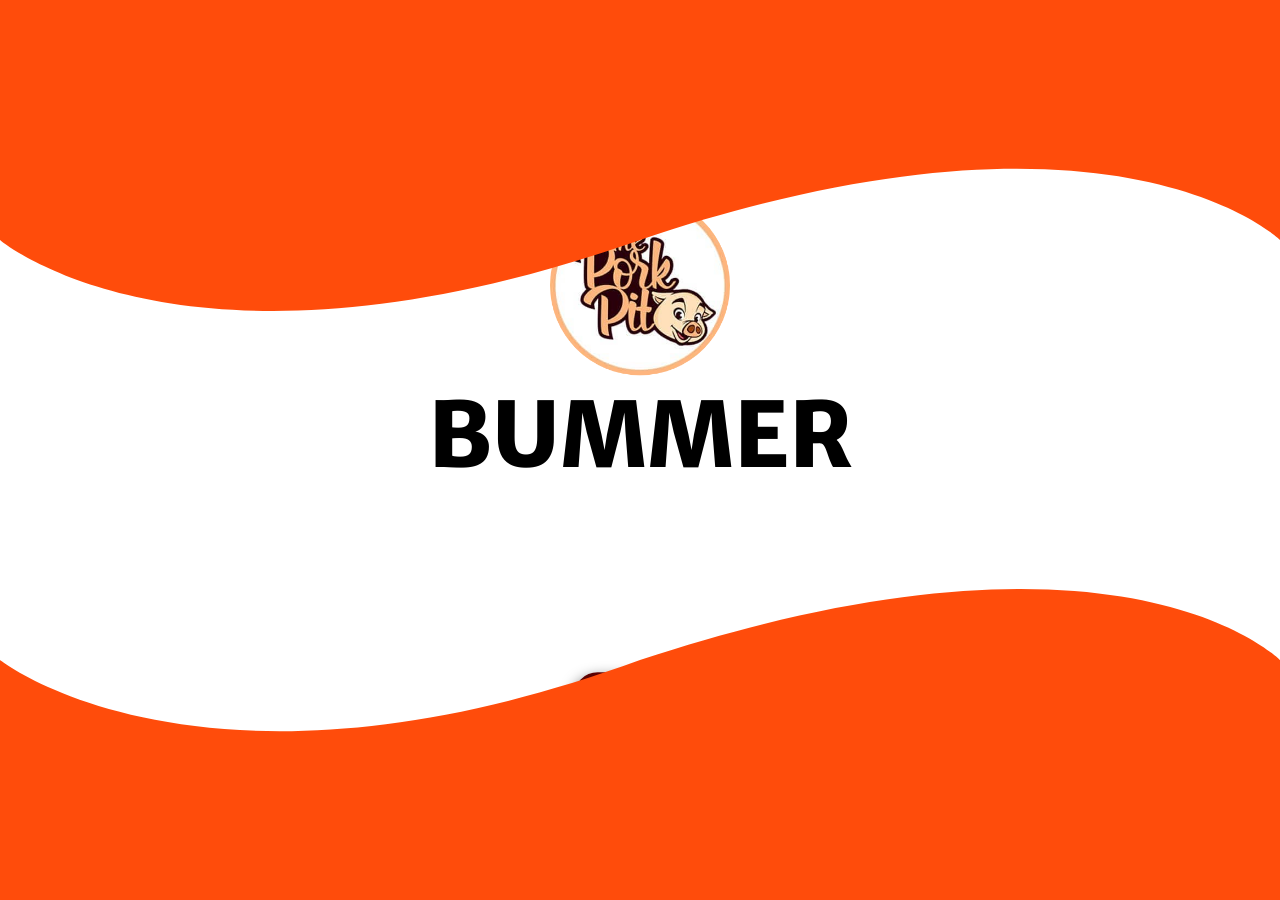
==== commit aeabdd0b: "gh pges" ====
--- a/page-404.html
+++ b/page-404.html
@@ -1,5 +1,5 @@
 <!DOCTYPE html>
-<html lang="en" itemscope itemtype="http://schema.org/WebPage">
+<html lang="en">
   
 <head>
     <meta charset="UTF-8">
@@ -44,7 +44,7 @@
                 <div class="slide-content-inner text-center"><img src="assets/images/slider/porkpitlogo.png" style="width:180px; height:180px " data-ani-in="fadeInUp" data-ani-out="fadeOutDown" data-ani-delay="500" alt="fooday" class="img img-responsive slide-icon animated">
                   <h4 data-ani-in="fadeInUp" data-ani-out="fadeOutDown" data-ani-delay="800" class="slide-title animated" style="color:#000000">BUMMER</h4>
                   <p data-ani-in="fadeInUp" data-ani-out="fadeOutDown" data-ani-delay="1200" class="slide-sub-title animated" style="color:#000000" ><span class="line-before"></span><span class="line-after"></span><span class="text">We are so much excited you are here, however this page is still under construction. SORRY!   </span></p><img src="assets/images/slider/slider3-icon2.png" data-ani-in="fadeInUp" data-ani-out="fadeOutDown" data-ani-delay="1500" alt="fooday" class="img img-responsive slide-icon animated">
-                  <a class="button" style="box-shadow: 0 8px 16px 0 #000000; font-family: Rancho;" href="home-fullpage.html">Go to home</a>
+                  <a class="button" style="box-shadow: 0 8px 16px 0 #000000; font-family: Rancho;" href="index.html">Go to home</a>
 
                 </div>
               </div>
@@ -56,7 +56,15 @@
         <svg xmlns="http://www.w3.org/2000/svg" width="100%" height="100%" viewbox="0 0 80 60" preserveaspectratio="none">
           <path d="m -5,-5 0,70 90,0 0,-70 z m 5,5 c 0,0 7.9843788,0 40,0 35,0 40,0 40,0 l 0,60 c 0,0 -3.944487,0 -40,0 -30,0 -40,0 -40,0 z"></path>
         </svg>
-        <div class="sk-circle">
+
+
+
+     <div class="sk-circle">
+      <div >
+       <img class="animated bounceOut slow" src="assets/images/slider/logo.png" style="width:90px; height:90px "   alt="loder">
+     </div>
+       </div>
+        <!-- <div class="sk-circle">
           <div class="sk-circle1 sk-child"></div>
           <div class="sk-circle2 sk-child"></div>
           <div class="sk-circle3 sk-child"></div>
@@ -83,7 +91,7 @@
           <div class="sk-circle10 sk-child"></div>
           <div class="sk-circle11 sk-child"></div>
           <div class="sk-circle12 sk-child"></div>
-        </div>
+        </div> -->
       </div>
     </div>
     <!-- jQuery-->
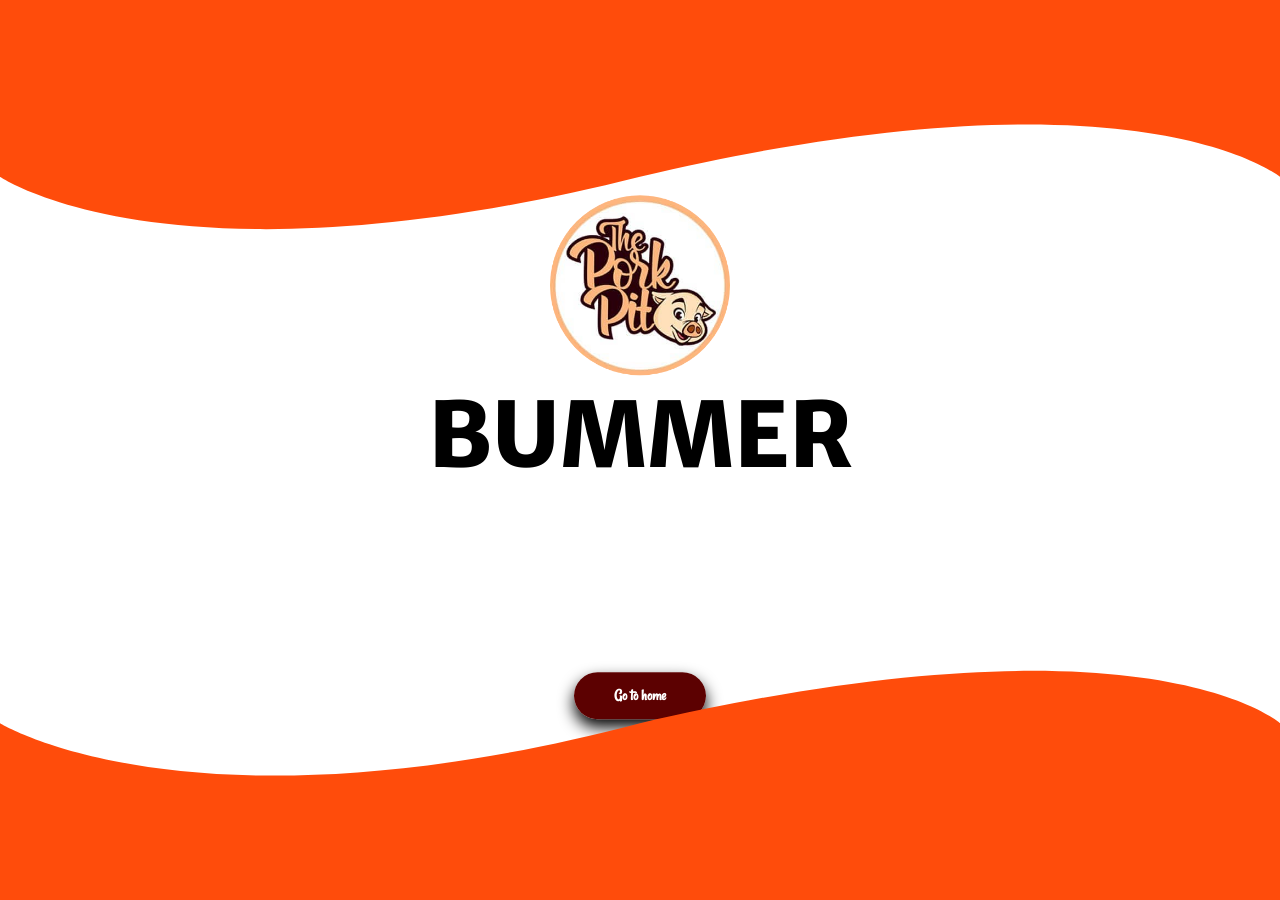
==== commit c423eef5: "gh pges" ====
--- a/page-404.html
+++ b/page-404.html
@@ -36,6 +36,7 @@
     <script src="assets/vendors/pageloading/js/snap.svg-min.js"></script>
     <script src="assets/vendors/pageloading/sidebartransition/js/modernizr.custom.js"></script>
   </head>
+
   <body>
       <div class="top-header top-bg-video">
           <div class="slides">
@@ -51,49 +52,17 @@
             </div>
           </div>
         </div>
-    <div id="loader" data-opening="m -5,-5 0,70 90,0 0,-70 z m 5,35 c 0,0 15,20 40,0 25,-20 40,0 40,0 l 0,0 C 80,30 65,10 40,30 15,50 0,30 0,30 z" class="pageload-overlay">
-      <div class="loader-wrapper">
-        <svg xmlns="http://www.w3.org/2000/svg" width="100%" height="100%" viewbox="0 0 80 60" preserveaspectratio="none">
-          <path d="m -5,-5 0,70 90,0 0,-70 z m 5,5 c 0,0 7.9843788,0 40,0 35,0 40,0 40,0 l 0,60 c 0,0 -3.944487,0 -40,0 -30,0 -40,0 -40,0 z"></path>
-        </svg>
-
-
-
-     <div class="sk-circle">
+        <div id="loader" data-opening="m -5,-5 0,70 90,0 0,-70 z m 5,35 c 0,0 15,20 40,0 25,-20 40,0 40,0 l 0,0 C 80,30 65,10 40,30 15,50 0,30 0,30 z" class="pageload-overlay">
+          <div class="loader-wrapper">
+            <svg xmlns="http://www.w3.org/2000/svg" width="100%" height="100%" viewbox="0 0 80 60" preserveaspectratio="none">
+              <path d="m -5,-5 0,70 90,0 0,-70 z m 5,5 c 0,0 7.9843788,0 40,0 35,0 40,0 40,0 l 0,60 c 0,0 -3.944487,0 -40,0 -30,0 -40,0 -40,0 z"></path>
+            </svg>
+      
+      <div class="sk-circle">
       <div >
-       <img class="animated bounceOut slow" src="assets/images/slider/logo.png" style="width:90px; height:90px "   alt="loder">
-     </div>
-       </div>
-        <!-- <div class="sk-circle">
-          <div class="sk-circle1 sk-child"></div>
-          <div class="sk-circle2 sk-child"></div>
-          <div class="sk-circle3 sk-child"></div>
-          <div class="sk-circle4 sk-child"></div>
-          <div class="sk-circle5 sk-child"></div>
-          <div class="sk-circle6 sk-child"></div>
-          <div class="sk-circle7 sk-child"></div>
-          <div class="sk-circle8 sk-child"></div>
-          <div class="sk-circle9 sk-child"></div>
-          <div class="sk-circle10 sk-child"></div>
-          <div class="sk-circle11 sk-child"></div>
-          <div class="sk-circle12 sk-child"></div>
-        </div>
-        <div class="sk-circle sk-circle-out">
-          <div class="sk-circle1 sk-child"></div>
-          <div class="sk-circle2 sk-child"></div>
-          <div class="sk-circle3 sk-child"></div>
-          <div class="sk-circle4 sk-child"></div>
-          <div class="sk-circle5 sk-child"></div>
-          <div class="sk-circle6 sk-child"></div>
-          <div class="sk-circle7 sk-child"></div>
-          <div class="sk-circle8 sk-child"></div>
-          <div class="sk-circle9 sk-child"></div>
-          <div class="sk-circle10 sk-child"></div>
-          <div class="sk-circle11 sk-child"></div>
-          <div class="sk-circle12 sk-child"></div>
-        </div> -->
+      <img class="animated bounceOut slow" src="assets/images/slider/logo.png" style="width:90px; height:90px "   alt="loder">
       </div>
-    </div>
+      </div>
     <!-- jQuery-->
     <script src="assets/vendors/jquery-1.10.2.min.js"></script>
     <!-- Bootstrap JavaScript-->
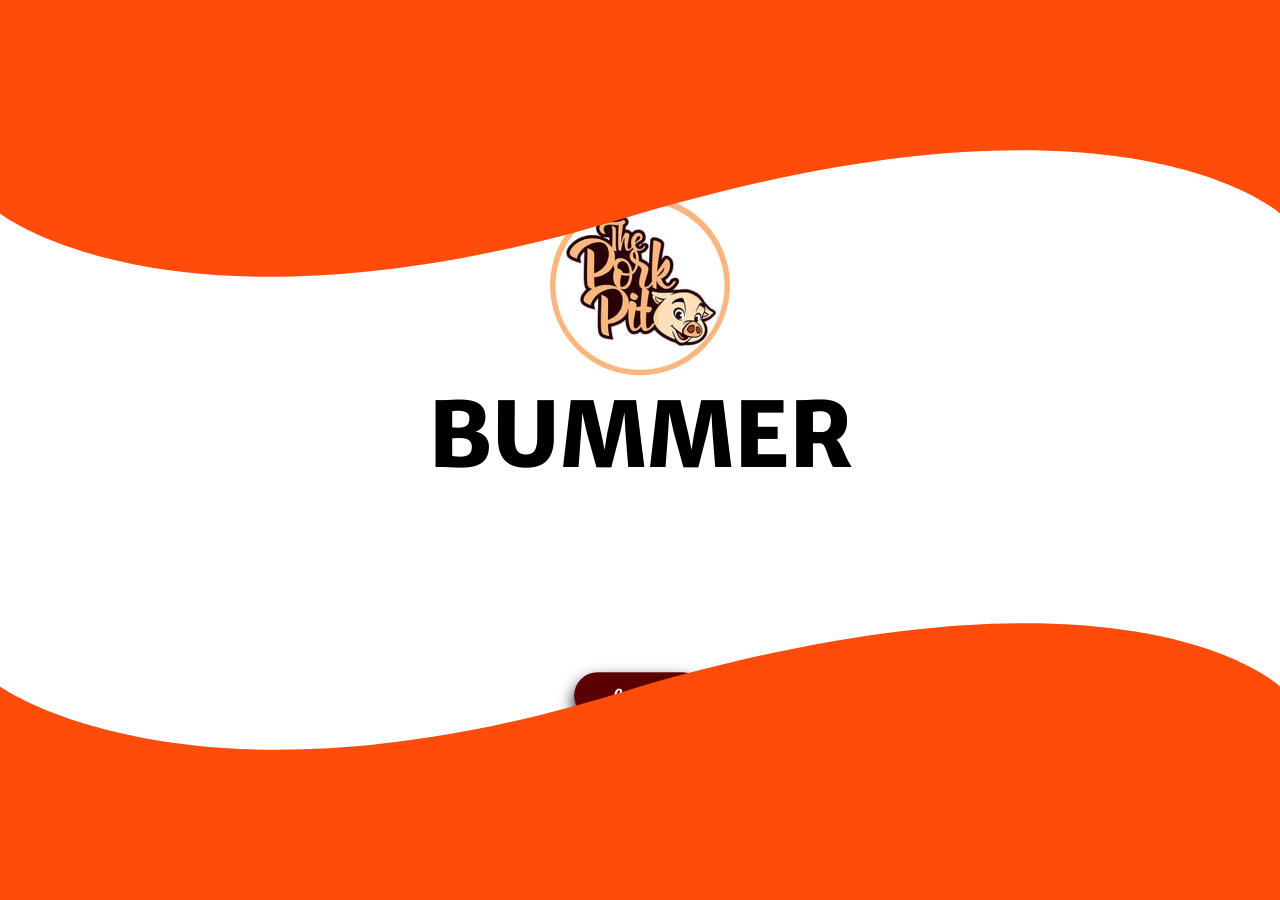
==== commit 35949168: "added favicon" ====
--- a/page-404.html
+++ b/page-404.html
@@ -10,7 +10,7 @@
     <link href="assets/vendors/bootstrap/css/bootstrap.min.css" rel="stylesheet">
     <!-- Font Awesome-->
     <link rel="stylesheet" href="assets/vendors/font-awesome/css/font-awesome.min.css">
-
+    <link rel="icon"   type="image/png" href="assets/images/slider/logo.png" sizes="32x32">
     <link rel="stylesheet" href="assets/vendors/flexslider/flexslider.min.css">
     <link rel="stylesheet" href="assets/vendors/swipebox/css/swipebox.min.css">
     <link rel="stylesheet" href="assets/vendors/slick/slick.min.css">
